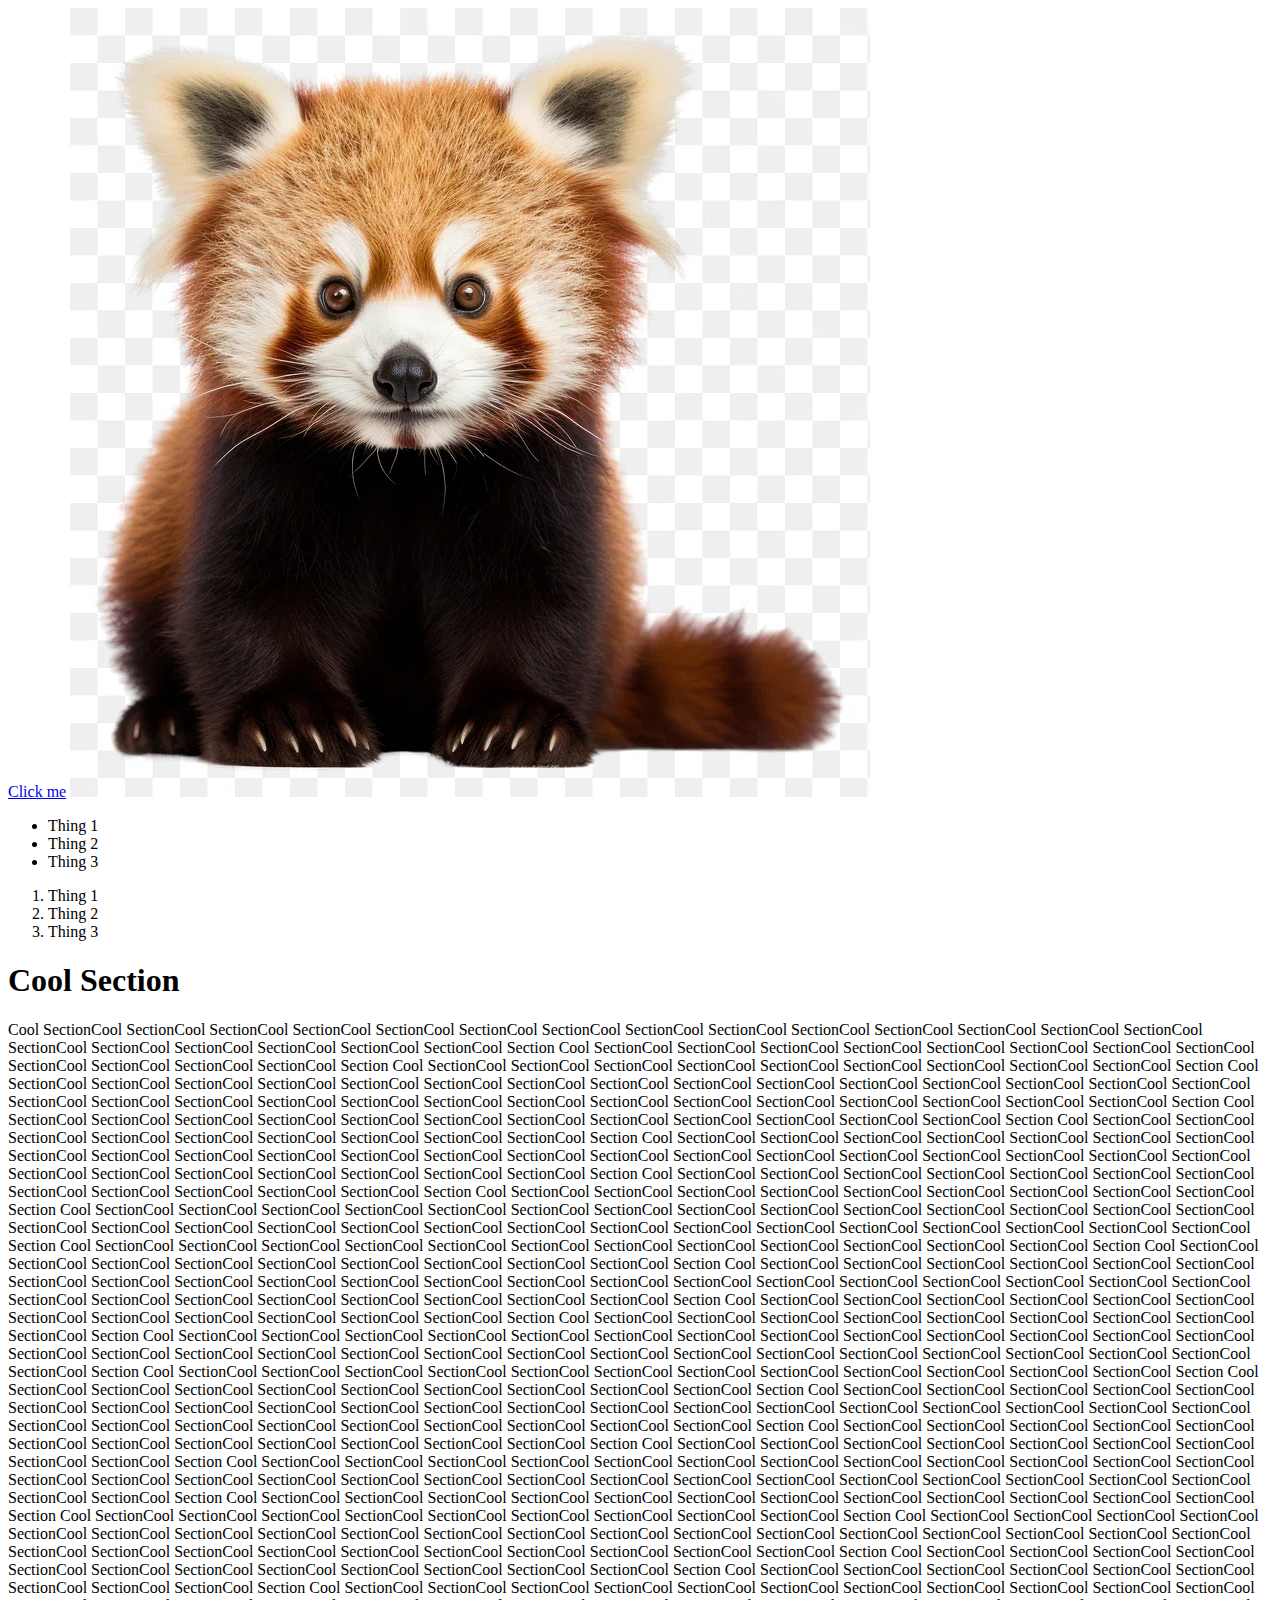
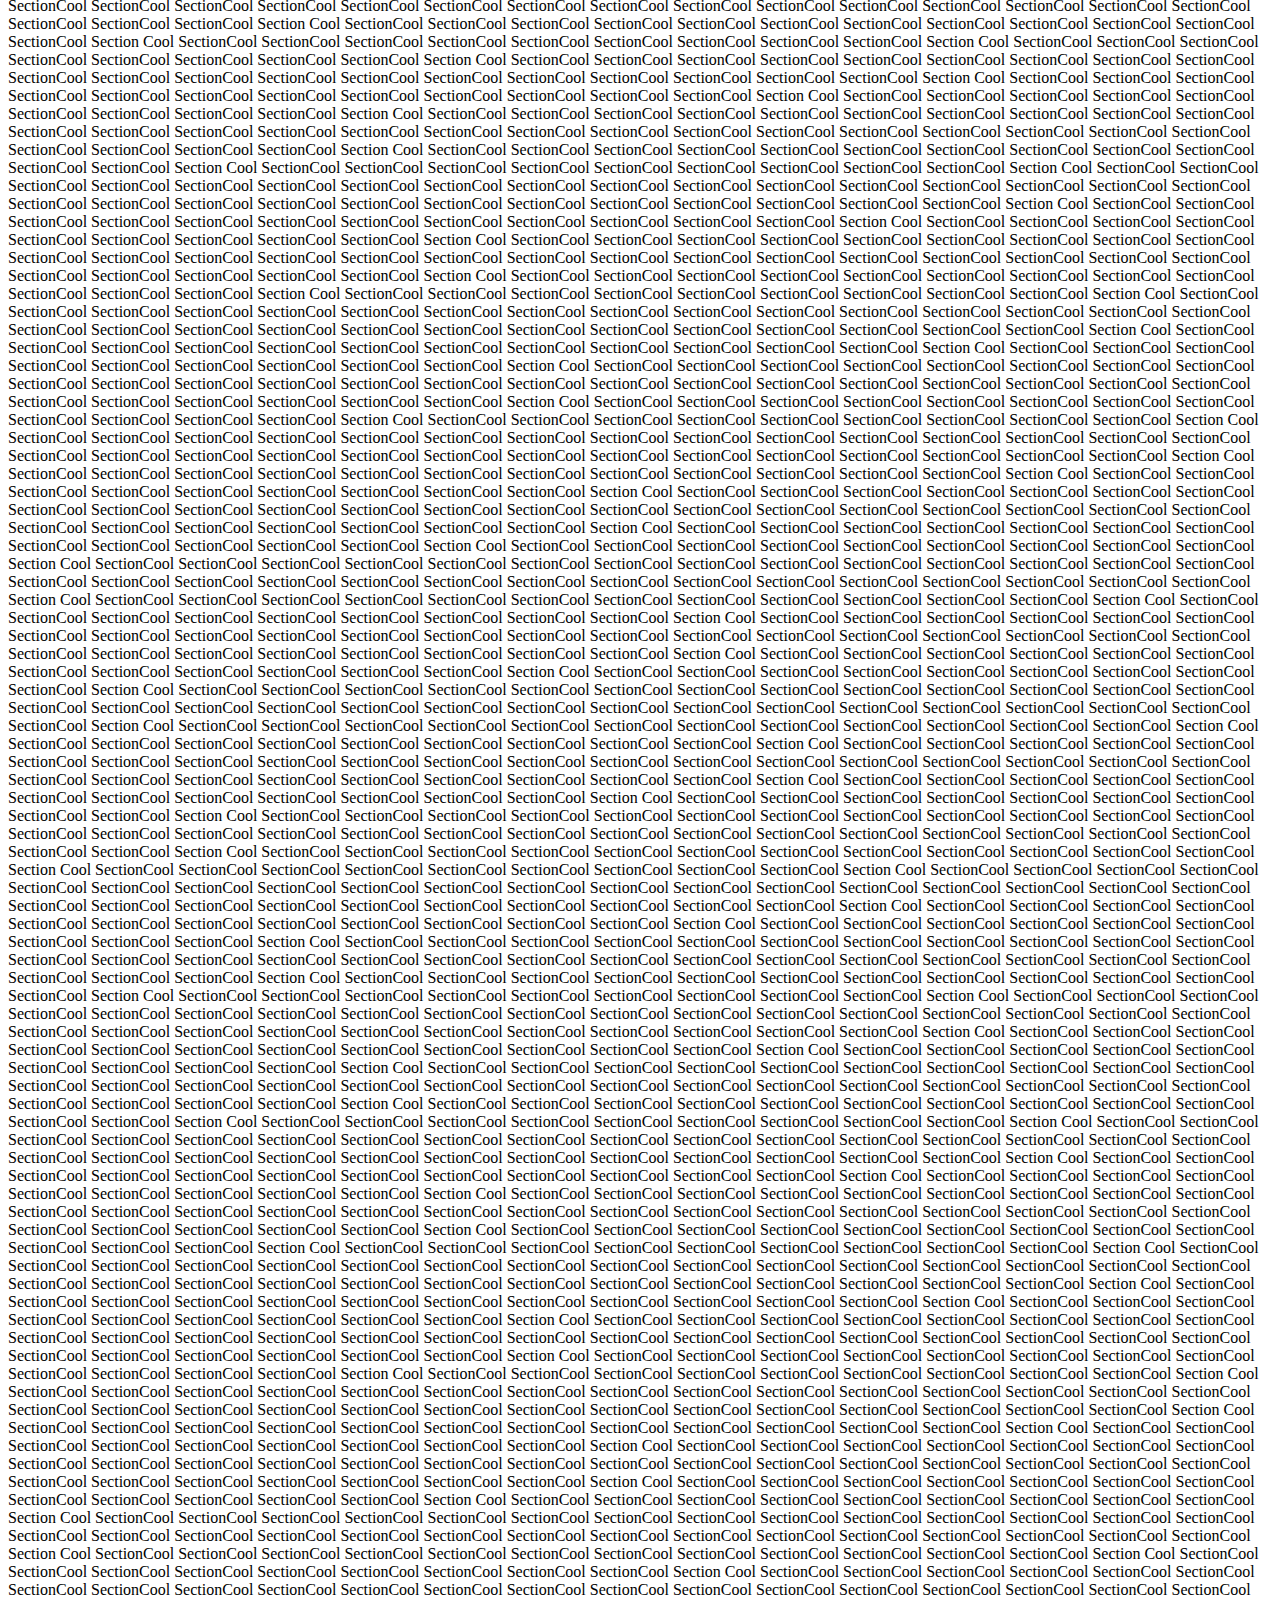
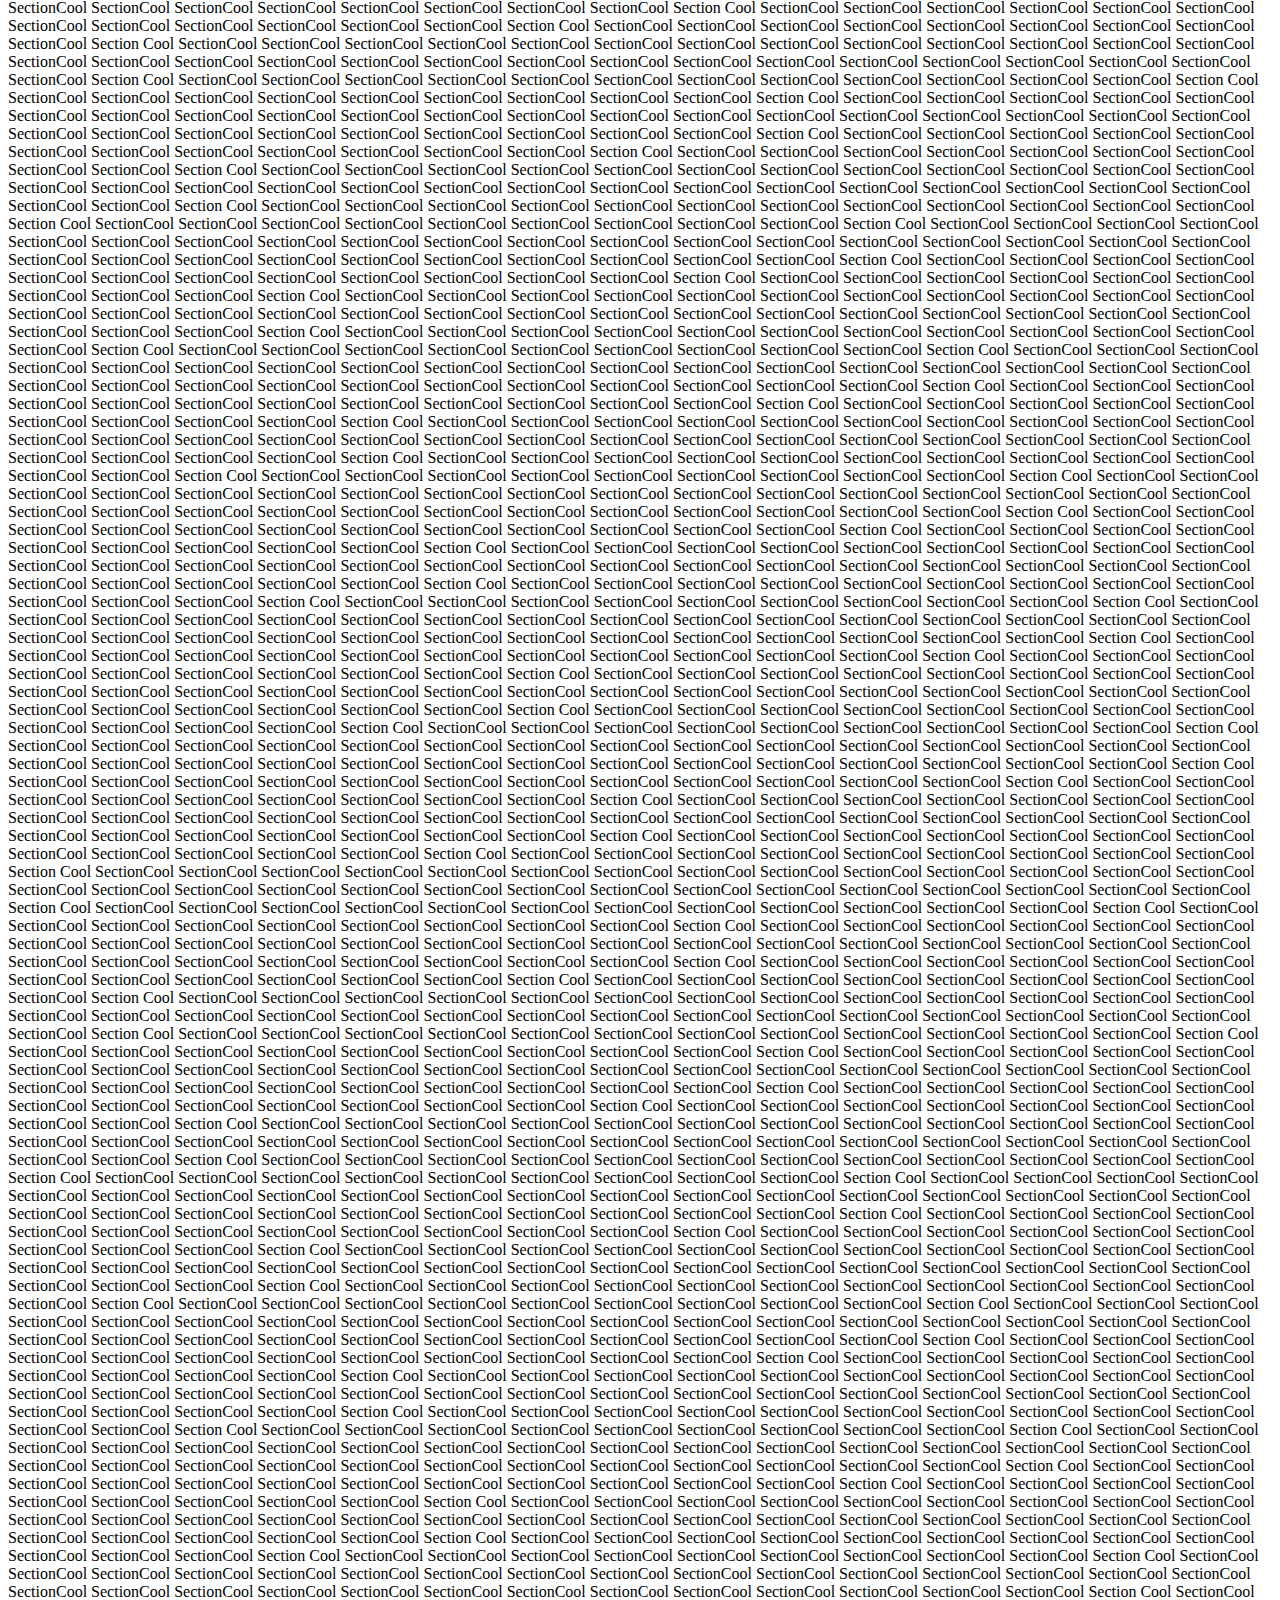
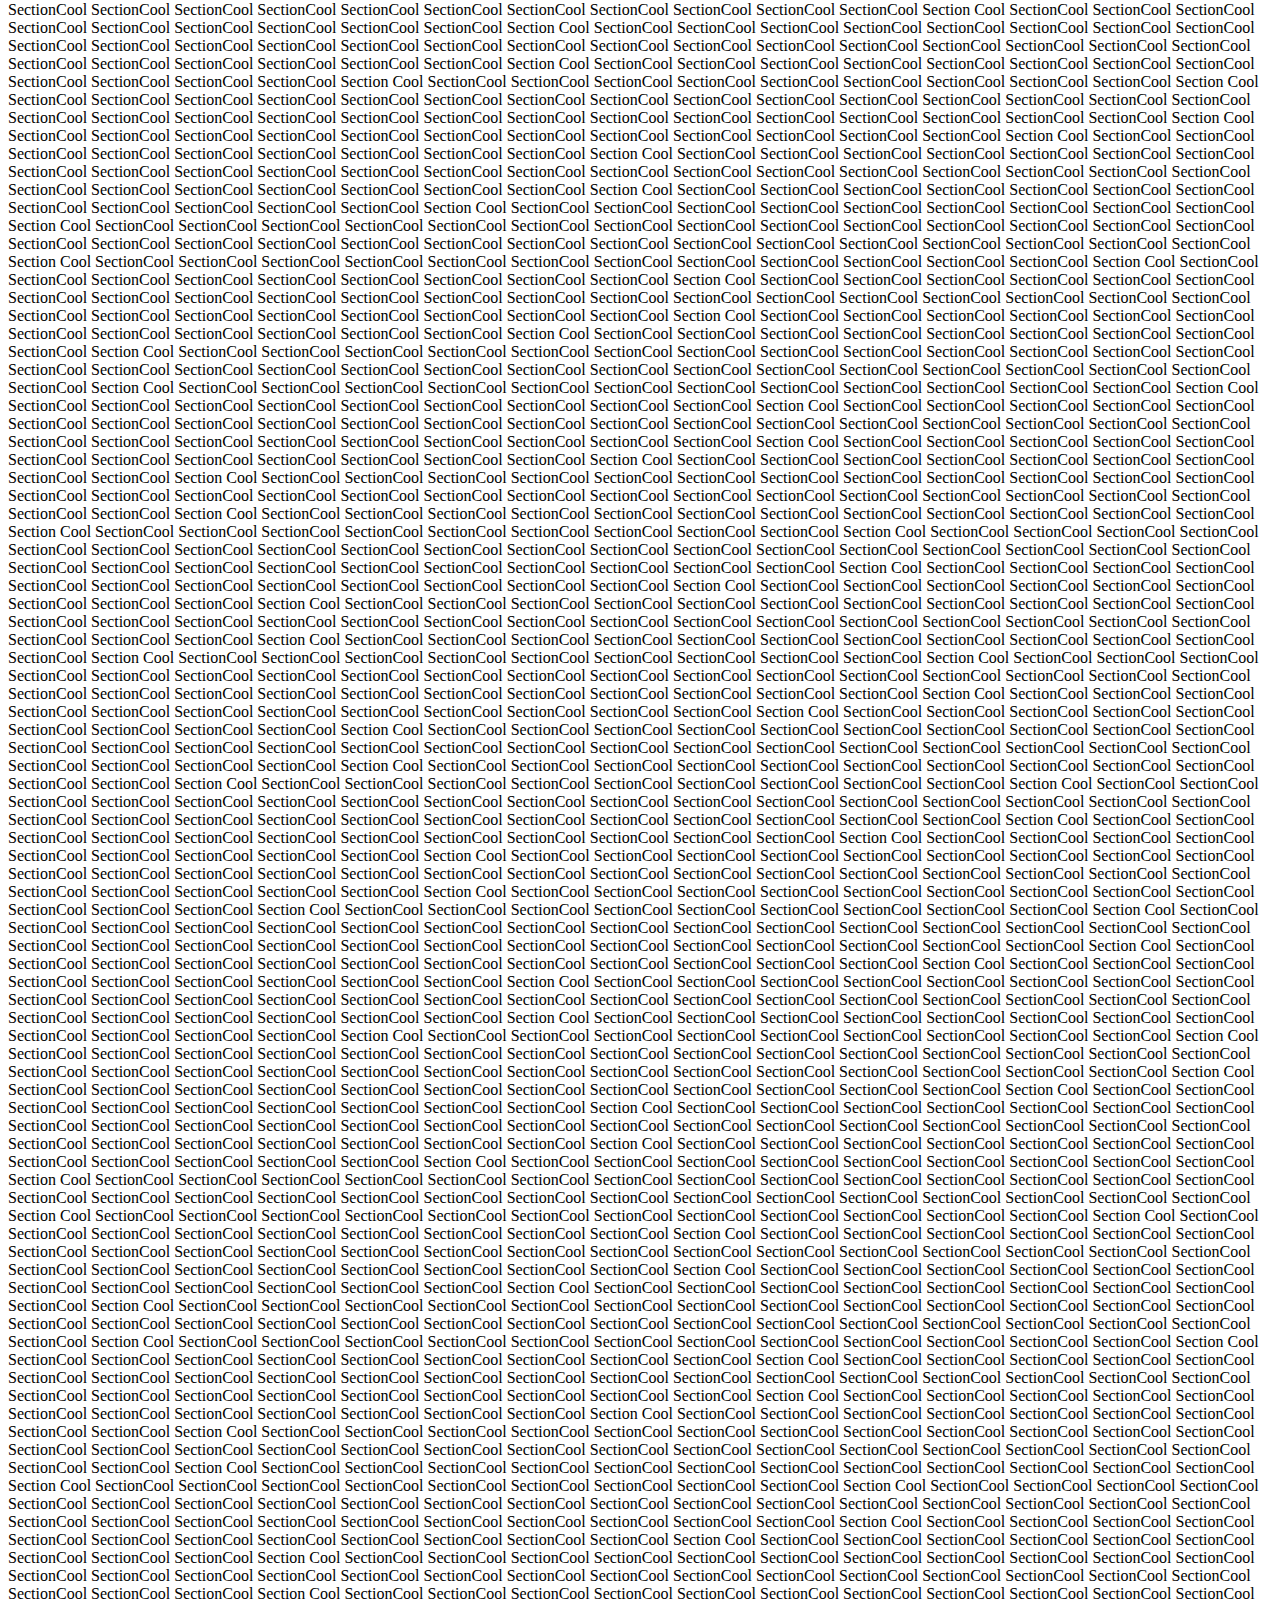
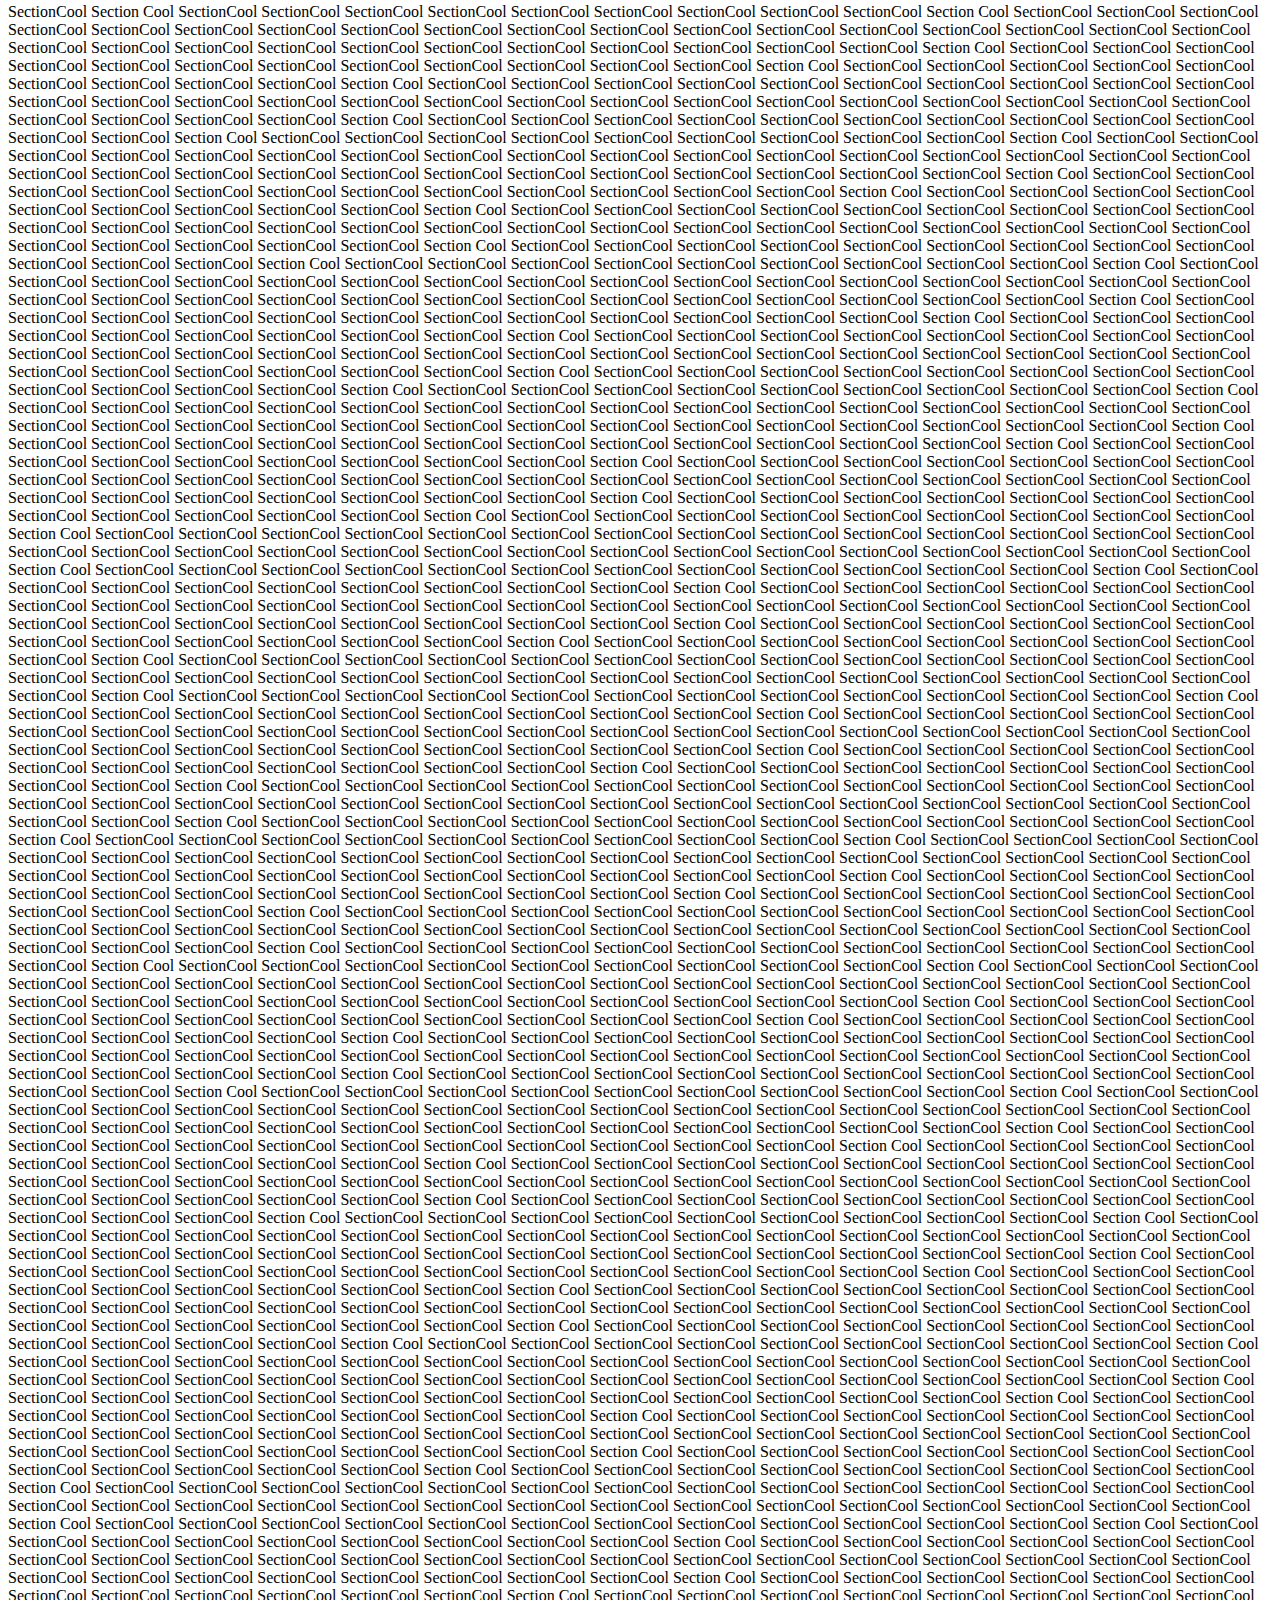
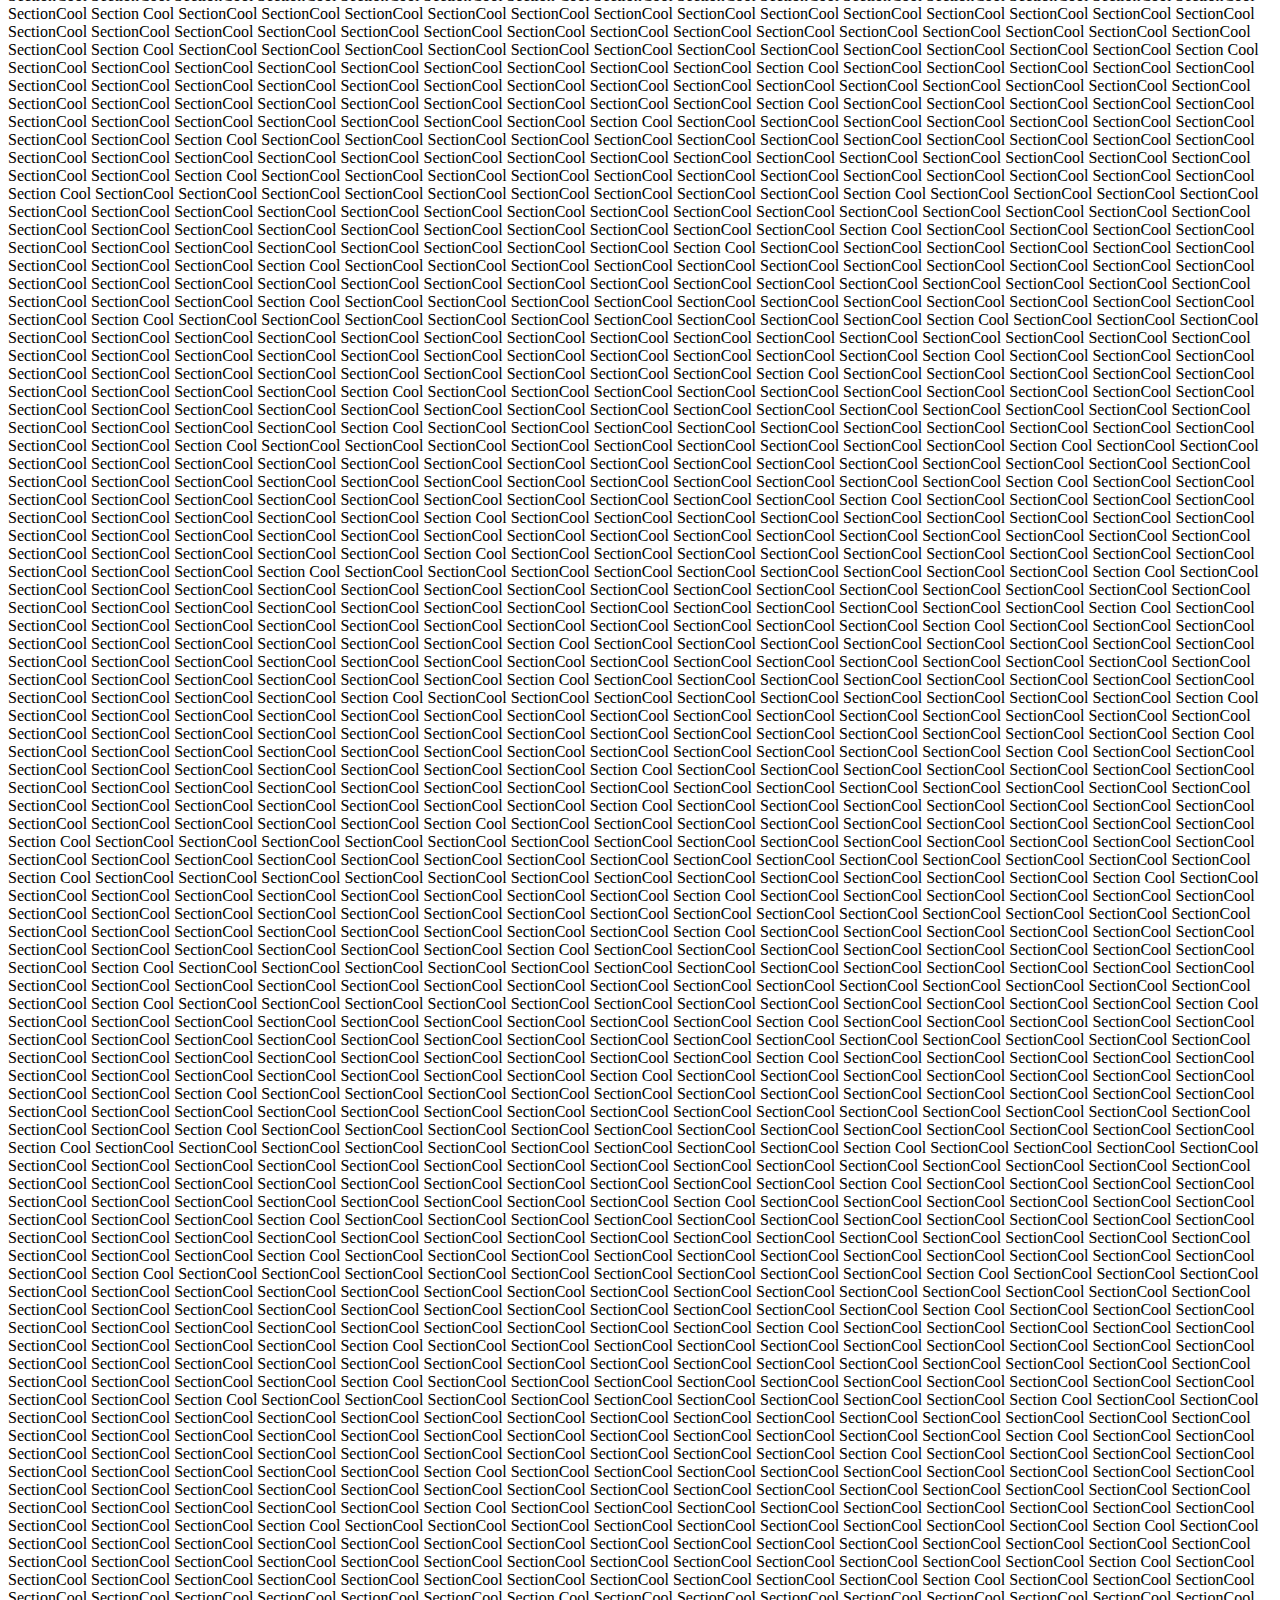
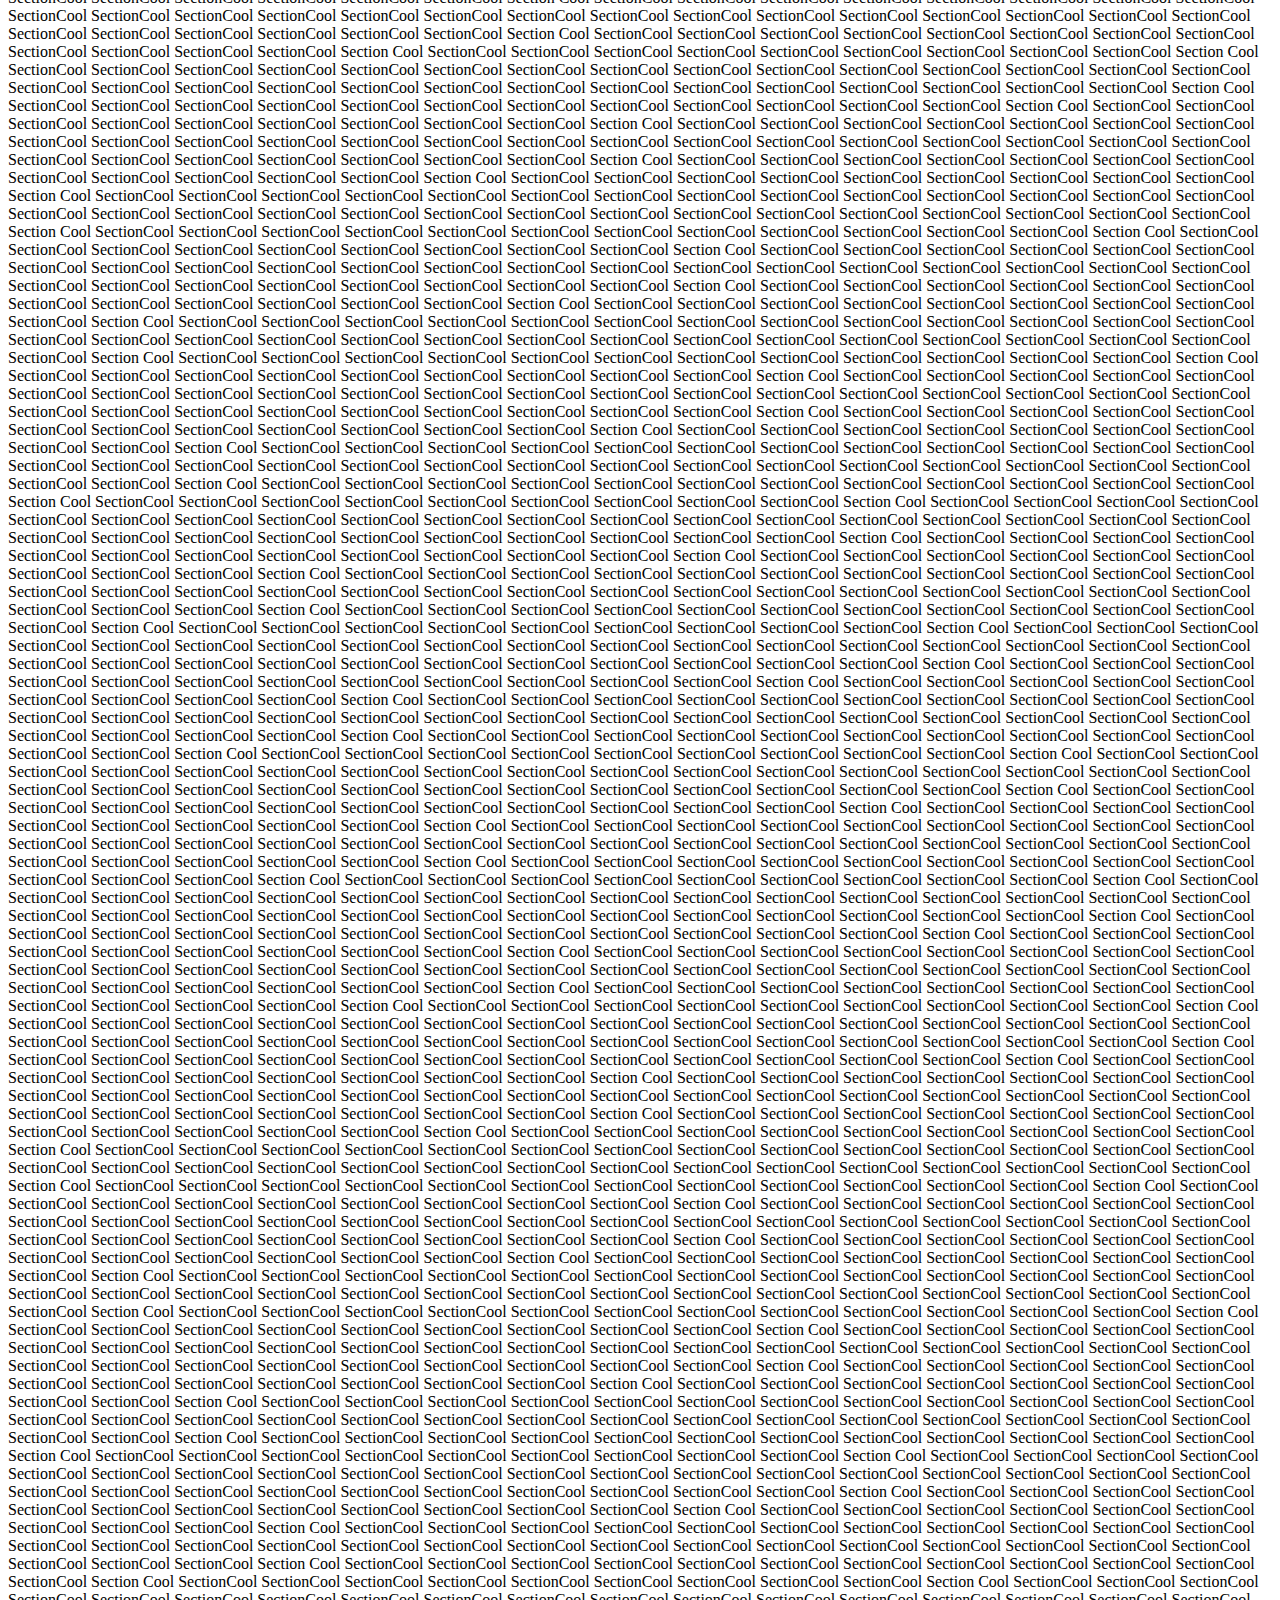
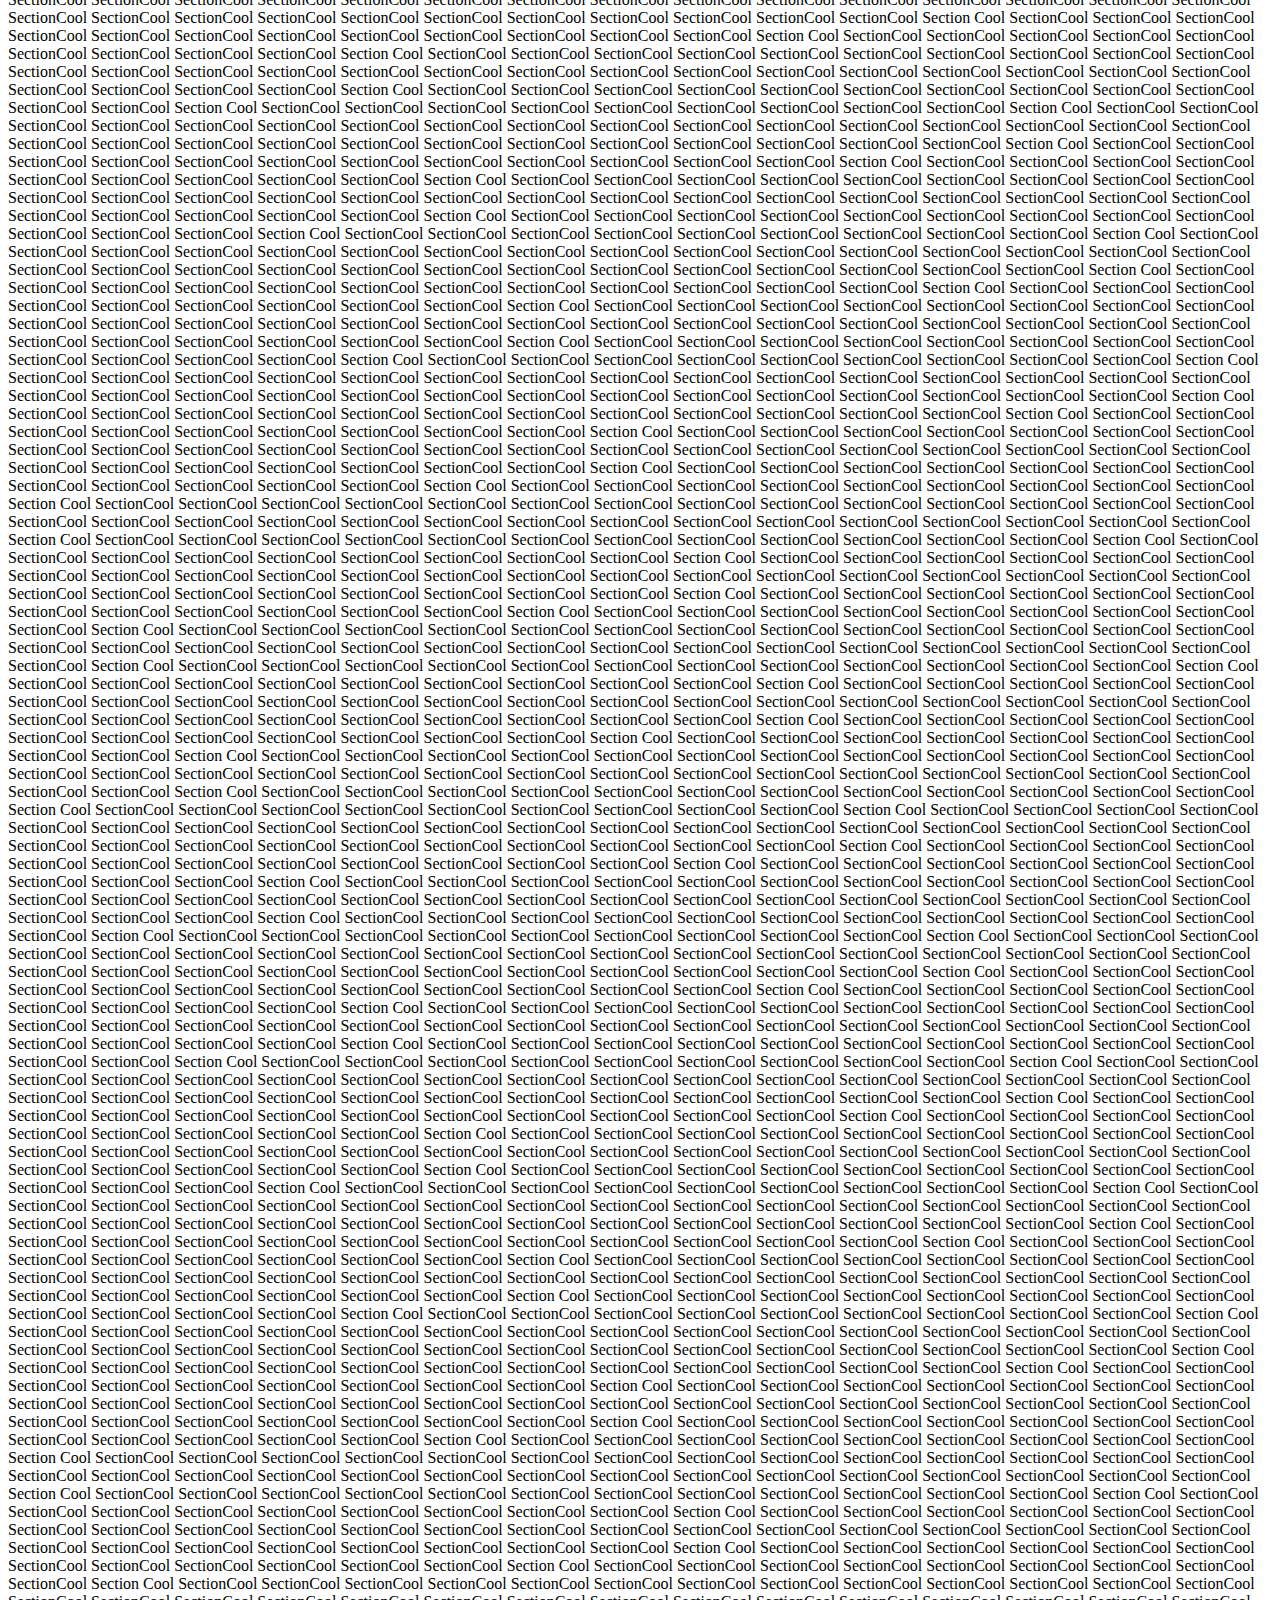
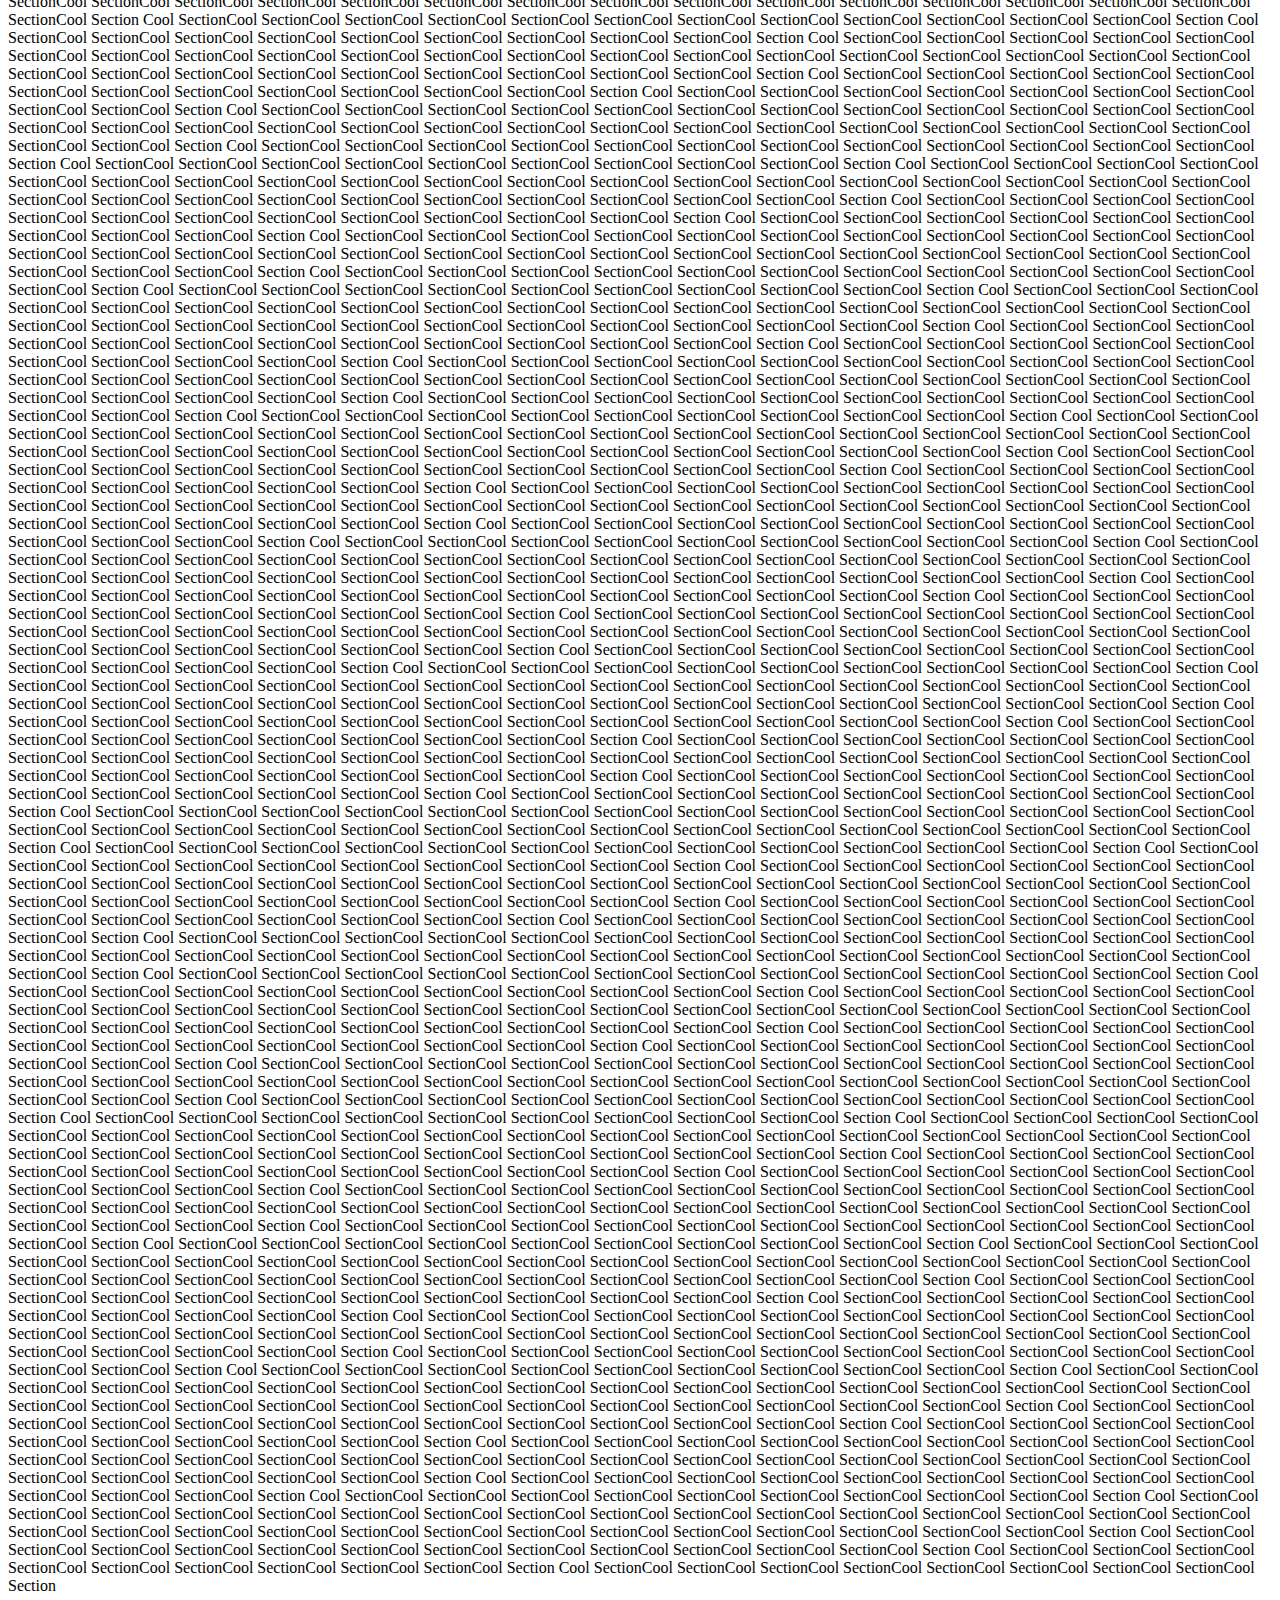
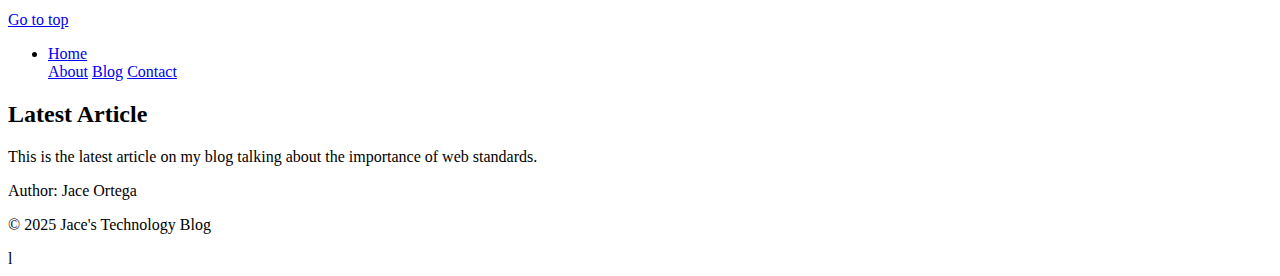
==== HTML_1/index.html @ 6b4a71e5 "updated file names and a bit on the code" ====
<!DOCTYPE html>
<html>
    <head>
        <title>My Website</title>
    </head>
    <body>
        <div> 
                <a href="https://www.google.com" target="_blank">Click me</a>
                <img src="redpan.png" alt="Red PanPan" />
                <ul> 
                    <li>Thing 1</li>
                    <li>Thing 2</li>
                    <li>Thing 3</li>
                </ul>
                <ol>
                    <li>Thing 1</li>
                    <li>Thing 2</li>
                    <li>Thing 3</li>
                </ol>
        </div>
        <div id="CoolSection"> 
            <h1>Cool Section</h1>
            <p>
                Cool SectionCool SectionCool SectionCool SectionCool SectionCool SectionCool SectionCool SectionCool SectionCool SectionCool SectionCool SectionCool SectionCool SectionCool SectionCool SectionCool SectionCool SectionCool SectionCool SectionCool Section
                Cool SectionCool SectionCool SectionCool SectionCool SectionCool SectionCool SectionCool SectionCool SectionCool SectionCool SectionCool SectionCool Section
                Cool SectionCool SectionCool SectionCool SectionCool SectionCool SectionCool SectionCool SectionCool SectionCool Section
                Cool SectionCool SectionCool SectionCool SectionCool SectionCool SectionCool SectionCool SectionCool SectionCool SectionCool SectionCool SectionCool SectionCool SectionCool SectionCool SectionCool SectionCool SectionCool SectionCool SectionCool SectionCool SectionCool SectionCool SectionCool SectionCool SectionCool SectionCool SectionCool SectionCool Section
                Cool SectionCool SectionCool SectionCool SectionCool SectionCool SectionCool SectionCool SectionCool SectionCool SectionCool SectionCool SectionCool Section
                Cool SectionCool SectionCool SectionCool SectionCool SectionCool SectionCool SectionCool SectionCool SectionCool Section
                Cool SectionCool SectionCool SectionCool SectionCool SectionCool SectionCool SectionCool SectionCool SectionCool SectionCool SectionCool SectionCool SectionCool SectionCool SectionCool SectionCool SectionCool SectionCool SectionCool SectionCool SectionCool SectionCool SectionCool SectionCool SectionCool SectionCool SectionCool SectionCool SectionCool Section
                Cool SectionCool SectionCool SectionCool SectionCool SectionCool SectionCool SectionCool SectionCool SectionCool SectionCool SectionCool SectionCool Section
                Cool SectionCool SectionCool SectionCool SectionCool SectionCool SectionCool SectionCool SectionCool SectionCool Section
                Cool SectionCool SectionCool SectionCool SectionCool SectionCool SectionCool SectionCool SectionCool SectionCool SectionCool SectionCool SectionCool SectionCool SectionCool SectionCool SectionCool SectionCool SectionCool SectionCool SectionCool SectionCool SectionCool SectionCool SectionCool SectionCool SectionCool SectionCool SectionCool SectionCool Section
                Cool SectionCool SectionCool SectionCool SectionCool SectionCool SectionCool SectionCool SectionCool SectionCool SectionCool SectionCool SectionCool Section
                Cool SectionCool SectionCool SectionCool SectionCool SectionCool SectionCool SectionCool SectionCool SectionCool Section
                Cool SectionCool SectionCool SectionCool SectionCool SectionCool SectionCool SectionCool SectionCool SectionCool SectionCool SectionCool SectionCool SectionCool SectionCool SectionCool SectionCool SectionCool SectionCool SectionCool SectionCool SectionCool SectionCool SectionCool SectionCool SectionCool SectionCool SectionCool SectionCool SectionCool Section
                Cool SectionCool SectionCool SectionCool SectionCool SectionCool SectionCool SectionCool SectionCool SectionCool SectionCool SectionCool SectionCool Section
                Cool SectionCool SectionCool SectionCool SectionCool SectionCool SectionCool SectionCool SectionCool SectionCool Section
                Cool SectionCool SectionCool SectionCool SectionCool SectionCool SectionCool SectionCool SectionCool SectionCool SectionCool SectionCool SectionCool SectionCool SectionCool SectionCool SectionCool SectionCool SectionCool SectionCool SectionCool SectionCool SectionCool SectionCool SectionCool SectionCool SectionCool SectionCool SectionCool SectionCool Section
                Cool SectionCool SectionCool SectionCool SectionCool SectionCool SectionCool SectionCool SectionCool SectionCool SectionCool SectionCool SectionCool Section
                Cool SectionCool SectionCool SectionCool SectionCool SectionCool SectionCool SectionCool SectionCool SectionCool Section
                Cool SectionCool SectionCool SectionCool SectionCool SectionCool SectionCool SectionCool SectionCool SectionCool SectionCool SectionCool SectionCool SectionCool SectionCool SectionCool SectionCool SectionCool SectionCool SectionCool SectionCool SectionCool SectionCool SectionCool SectionCool SectionCool SectionCool SectionCool SectionCool SectionCool Section
                Cool SectionCool SectionCool SectionCool SectionCool SectionCool SectionCool SectionCool SectionCool SectionCool SectionCool SectionCool SectionCool Section
                Cool SectionCool SectionCool SectionCool SectionCool SectionCool SectionCool SectionCool SectionCool SectionCool Section
                Cool SectionCool SectionCool SectionCool SectionCool SectionCool SectionCool SectionCool SectionCool SectionCool SectionCool SectionCool SectionCool SectionCool SectionCool SectionCool SectionCool SectionCool SectionCool SectionCool SectionCool SectionCool SectionCool SectionCool SectionCool SectionCool SectionCool SectionCool SectionCool SectionCool Section
                Cool SectionCool SectionCool SectionCool SectionCool SectionCool SectionCool SectionCool SectionCool SectionCool SectionCool SectionCool SectionCool Section
                Cool SectionCool SectionCool SectionCool SectionCool SectionCool SectionCool SectionCool SectionCool SectionCool Section
                Cool SectionCool SectionCool SectionCool SectionCool SectionCool SectionCool SectionCool SectionCool SectionCool SectionCool SectionCool SectionCool SectionCool SectionCool SectionCool SectionCool SectionCool SectionCool SectionCool SectionCool SectionCool SectionCool SectionCool SectionCool SectionCool SectionCool SectionCool SectionCool SectionCool Section
                Cool SectionCool SectionCool SectionCool SectionCool SectionCool SectionCool SectionCool SectionCool SectionCool SectionCool SectionCool SectionCool Section
                Cool SectionCool SectionCool SectionCool SectionCool SectionCool SectionCool SectionCool SectionCool SectionCool Section
                Cool SectionCool SectionCool SectionCool SectionCool SectionCool SectionCool SectionCool SectionCool SectionCool SectionCool SectionCool SectionCool SectionCool SectionCool SectionCool SectionCool SectionCool SectionCool SectionCool SectionCool SectionCool SectionCool SectionCool SectionCool SectionCool SectionCool SectionCool SectionCool SectionCool Section
                Cool SectionCool SectionCool SectionCool SectionCool SectionCool SectionCool SectionCool SectionCool SectionCool SectionCool SectionCool SectionCool Section
                Cool SectionCool SectionCool SectionCool SectionCool SectionCool SectionCool SectionCool SectionCool SectionCool Section
                Cool SectionCool SectionCool SectionCool SectionCool SectionCool SectionCool SectionCool SectionCool Section Cool SectionCool SectionCool SectionCool SectionCool SectionCool SectionCool SectionCool SectionCool SectionCool SectionCool SectionCool SectionCool SectionCool SectionCool SectionCool SectionCool SectionCool SectionCool SectionCool SectionCool Section
                Cool SectionCool SectionCool SectionCool SectionCool SectionCool SectionCool SectionCool SectionCool SectionCool SectionCool SectionCool SectionCool Section
                Cool SectionCool SectionCool SectionCool SectionCool SectionCool SectionCool SectionCool SectionCool SectionCool Section
                Cool SectionCool SectionCool SectionCool SectionCool SectionCool SectionCool SectionCool SectionCool SectionCool SectionCool SectionCool SectionCool SectionCool SectionCool SectionCool SectionCool SectionCool SectionCool SectionCool SectionCool SectionCool SectionCool SectionCool SectionCool SectionCool SectionCool SectionCool SectionCool SectionCool Section
                Cool SectionCool SectionCool SectionCool SectionCool SectionCool SectionCool SectionCool SectionCool SectionCool SectionCool SectionCool SectionCool Section
                Cool SectionCool SectionCool SectionCool SectionCool SectionCool SectionCool SectionCool SectionCool SectionCool Section
                Cool SectionCool SectionCool SectionCool SectionCool SectionCool SectionCool SectionCool SectionCool SectionCool SectionCool SectionCool SectionCool SectionCool SectionCool SectionCool SectionCool SectionCool SectionCool SectionCool SectionCool SectionCool SectionCool SectionCool SectionCool SectionCool SectionCool SectionCool SectionCool SectionCool Section
                Cool SectionCool SectionCool SectionCool SectionCool SectionCool SectionCool SectionCool SectionCool SectionCool SectionCool SectionCool SectionCool Section
                Cool SectionCool SectionCool SectionCool SectionCool SectionCool SectionCool SectionCool SectionCool SectionCool Section
                Cool SectionCool SectionCool SectionCool SectionCool SectionCool SectionCool SectionCool SectionCool SectionCool SectionCool SectionCool SectionCool SectionCool SectionCool SectionCool SectionCool SectionCool SectionCool SectionCool SectionCool SectionCool SectionCool SectionCool SectionCool SectionCool SectionCool SectionCool SectionCool SectionCool Section
                Cool SectionCool SectionCool SectionCool SectionCool SectionCool SectionCool SectionCool SectionCool SectionCool SectionCool SectionCool SectionCool Section
                Cool SectionCool SectionCool SectionCool SectionCool SectionCool SectionCool SectionCool SectionCool SectionCool Section
                Cool SectionCool SectionCool SectionCool SectionCool SectionCool SectionCool SectionCool SectionCool SectionCool SectionCool SectionCool SectionCool SectionCool SectionCool SectionCool SectionCool SectionCool SectionCool SectionCool SectionCool SectionCool SectionCool SectionCool SectionCool SectionCool SectionCool SectionCool SectionCool SectionCool Section
                Cool SectionCool SectionCool SectionCool SectionCool SectionCool SectionCool SectionCool SectionCool SectionCool SectionCool SectionCool SectionCool Section
                Cool SectionCool SectionCool SectionCool SectionCool SectionCool SectionCool SectionCool SectionCool SectionCool Section
                Cool SectionCool SectionCool SectionCool SectionCool SectionCool SectionCool SectionCool SectionCool SectionCool SectionCool SectionCool SectionCool SectionCool SectionCool SectionCool SectionCool SectionCool SectionCool SectionCool SectionCool SectionCool SectionCool SectionCool SectionCool SectionCool SectionCool SectionCool SectionCool SectionCool Section
                Cool SectionCool SectionCool SectionCool SectionCool SectionCool SectionCool SectionCool SectionCool SectionCool SectionCool SectionCool SectionCool Section
                Cool SectionCool SectionCool SectionCool SectionCool SectionCool SectionCool SectionCool SectionCool SectionCool Section
                Cool SectionCool SectionCool SectionCool SectionCool SectionCool SectionCool SectionCool SectionCool SectionCool SectionCool SectionCool SectionCool SectionCool SectionCool SectionCool SectionCool SectionCool SectionCool SectionCool SectionCool SectionCool SectionCool SectionCool SectionCool SectionCool SectionCool SectionCool SectionCool SectionCool Section
                Cool SectionCool SectionCool SectionCool SectionCool SectionCool SectionCool SectionCool SectionCool SectionCool SectionCool SectionCool SectionCool Section
                Cool SectionCool SectionCool SectionCool SectionCool SectionCool SectionCool SectionCool SectionCool SectionCool Section
                Cool SectionCool SectionCool SectionCool SectionCool SectionCool SectionCool SectionCool SectionCool SectionCool SectionCool SectionCool SectionCool SectionCool SectionCool SectionCool SectionCool SectionCool SectionCool SectionCool SectionCool SectionCool SectionCool SectionCool SectionCool SectionCool SectionCool SectionCool SectionCool SectionCool Section
                Cool SectionCool SectionCool SectionCool SectionCool SectionCool SectionCool SectionCool SectionCool SectionCool SectionCool SectionCool SectionCool Section
                Cool SectionCool SectionCool SectionCool SectionCool SectionCool SectionCool SectionCool SectionCool SectionCool Section
                Cool SectionCool SectionCool SectionCool SectionCool SectionCool SectionCool SectionCool SectionCool SectionCool SectionCool SectionCool SectionCool SectionCool SectionCool SectionCool SectionCool SectionCool SectionCool SectionCool SectionCool SectionCool SectionCool SectionCool SectionCool SectionCool SectionCool SectionCool SectionCool SectionCool Section
                Cool SectionCool SectionCool SectionCool SectionCool SectionCool SectionCool SectionCool SectionCool SectionCool SectionCool SectionCool SectionCool Section
                Cool SectionCool SectionCool SectionCool SectionCool SectionCool SectionCool SectionCool SectionCool SectionCool Section
                Cool SectionCool SectionCool SectionCool SectionCool SectionCool SectionCool SectionCool SectionCool SectionCool SectionCool SectionCool SectionCool SectionCool SectionCool SectionCool SectionCool SectionCool SectionCool SectionCool SectionCool SectionCool SectionCool SectionCool SectionCool SectionCool SectionCool SectionCool SectionCool SectionCool Section
                Cool SectionCool SectionCool SectionCool SectionCool SectionCool SectionCool SectionCool SectionCool SectionCool SectionCool SectionCool SectionCool Section
                Cool SectionCool SectionCool SectionCool SectionCool SectionCool SectionCool SectionCool SectionCool SectionCool Section
                Cool SectionCool SectionCool SectionCool SectionCool SectionCool SectionCool SectionCool SectionCool SectionCool SectionCool SectionCool SectionCool SectionCool SectionCool SectionCool SectionCool SectionCool SectionCool SectionCool SectionCool SectionCool SectionCool SectionCool SectionCool SectionCool SectionCool SectionCool SectionCool SectionCool Section
                Cool SectionCool SectionCool SectionCool SectionCool SectionCool SectionCool SectionCool SectionCool SectionCool SectionCool SectionCool SectionCool Section
                Cool SectionCool SectionCool SectionCool SectionCool SectionCool SectionCool SectionCool SectionCool SectionCool Section
                Cool SectionCool SectionCool SectionCool SectionCool SectionCool SectionCool SectionCool SectionCool SectionCool SectionCool SectionCool SectionCool SectionCool SectionCool SectionCool SectionCool SectionCool SectionCool SectionCool SectionCool SectionCool SectionCool SectionCool SectionCool SectionCool SectionCool SectionCool SectionCool SectionCool Section
                Cool SectionCool SectionCool SectionCool SectionCool SectionCool SectionCool SectionCool SectionCool SectionCool SectionCool SectionCool SectionCool Section
                Cool SectionCool SectionCool SectionCool SectionCool SectionCool SectionCool SectionCool SectionCool SectionCool Section
                Cool SectionCool SectionCool SectionCool SectionCool SectionCool SectionCool SectionCool SectionCool SectionCool SectionCool SectionCool SectionCool SectionCool SectionCool SectionCool SectionCool SectionCool SectionCool SectionCool SectionCool SectionCool SectionCool SectionCool SectionCool SectionCool SectionCool SectionCool SectionCool SectionCool Section
                Cool SectionCool SectionCool SectionCool SectionCool SectionCool SectionCool SectionCool SectionCool SectionCool SectionCool SectionCool SectionCool Section
                Cool SectionCool SectionCool SectionCool SectionCool SectionCool SectionCool SectionCool SectionCool SectionCool Section
                Cool SectionCool SectionCool SectionCool SectionCool SectionCool SectionCool SectionCool SectionCool SectionCool SectionCool SectionCool SectionCool SectionCool SectionCool SectionCool SectionCool SectionCool SectionCool SectionCool SectionCool SectionCool SectionCool SectionCool SectionCool SectionCool SectionCool SectionCool SectionCool SectionCool Section
                Cool SectionCool SectionCool SectionCool SectionCool SectionCool SectionCool SectionCool SectionCool SectionCool SectionCool SectionCool SectionCool Section
                Cool SectionCool SectionCool SectionCool SectionCool SectionCool SectionCool SectionCool SectionCool SectionCool Section
                Cool SectionCool SectionCool SectionCool SectionCool SectionCool SectionCool SectionCool SectionCool SectionCool SectionCool SectionCool SectionCool SectionCool SectionCool SectionCool SectionCool SectionCool SectionCool SectionCool SectionCool SectionCool SectionCool SectionCool SectionCool SectionCool SectionCool SectionCool SectionCool SectionCool Section
                Cool SectionCool SectionCool SectionCool SectionCool SectionCool SectionCool SectionCool SectionCool SectionCool SectionCool SectionCool SectionCool Section
                Cool SectionCool SectionCool SectionCool SectionCool SectionCool SectionCool SectionCool SectionCool SectionCool Section
                Cool SectionCool SectionCool SectionCool SectionCool SectionCool SectionCool SectionCool SectionCool SectionCool SectionCool SectionCool SectionCool SectionCool SectionCool SectionCool SectionCool SectionCool SectionCool SectionCool SectionCool SectionCool SectionCool SectionCool SectionCool SectionCool SectionCool SectionCool SectionCool SectionCool Section
                Cool SectionCool SectionCool SectionCool SectionCool SectionCool SectionCool SectionCool SectionCool SectionCool SectionCool SectionCool SectionCool Section
                Cool SectionCool SectionCool SectionCool SectionCool SectionCool SectionCool SectionCool SectionCool SectionCool Section
                Cool SectionCool SectionCool SectionCool SectionCool SectionCool SectionCool SectionCool SectionCool SectionCool SectionCool SectionCool SectionCool SectionCool SectionCool SectionCool SectionCool SectionCool SectionCool SectionCool SectionCool SectionCool SectionCool SectionCool SectionCool SectionCool SectionCool SectionCool SectionCool SectionCool Section
                Cool SectionCool SectionCool SectionCool SectionCool SectionCool SectionCool SectionCool SectionCool SectionCool SectionCool SectionCool SectionCool Section
                Cool SectionCool SectionCool SectionCool SectionCool SectionCool SectionCool SectionCool SectionCool SectionCool Section
                Cool SectionCool SectionCool SectionCool SectionCool SectionCool SectionCool SectionCool SectionCool SectionCool SectionCool SectionCool SectionCool SectionCool SectionCool SectionCool SectionCool SectionCool SectionCool SectionCool SectionCool SectionCool SectionCool SectionCool SectionCool SectionCool SectionCool SectionCool SectionCool SectionCool Section
                Cool SectionCool SectionCool SectionCool SectionCool SectionCool SectionCool SectionCool SectionCool SectionCool SectionCool SectionCool SectionCool Section
                Cool SectionCool SectionCool SectionCool SectionCool SectionCool SectionCool SectionCool SectionCool SectionCool Section
                Cool SectionCool SectionCool SectionCool SectionCool SectionCool SectionCool SectionCool SectionCool SectionCool SectionCool SectionCool SectionCool SectionCool SectionCool SectionCool SectionCool SectionCool SectionCool SectionCool SectionCool SectionCool SectionCool SectionCool SectionCool SectionCool SectionCool SectionCool SectionCool SectionCool Section
                Cool SectionCool SectionCool SectionCool SectionCool SectionCool SectionCool SectionCool SectionCool SectionCool SectionCool SectionCool SectionCool Section
                Cool SectionCool SectionCool SectionCool SectionCool SectionCool SectionCool SectionCool SectionCool SectionCool Section
                Cool SectionCool SectionCool SectionCool SectionCool SectionCool SectionCool SectionCool SectionCool SectionCool SectionCool SectionCool SectionCool SectionCool SectionCool SectionCool SectionCool SectionCool SectionCool SectionCool SectionCool SectionCool SectionCool SectionCool SectionCool SectionCool SectionCool SectionCool SectionCool SectionCool Section
                Cool SectionCool SectionCool SectionCool SectionCool SectionCool SectionCool SectionCool SectionCool SectionCool SectionCool SectionCool SectionCool Section
                Cool SectionCool SectionCool SectionCool SectionCool SectionCool SectionCool SectionCool SectionCool SectionCool Section
                Cool SectionCool SectionCool SectionCool SectionCool SectionCool SectionCool SectionCool SectionCool SectionCool SectionCool SectionCool SectionCool SectionCool SectionCool SectionCool SectionCool SectionCool SectionCool SectionCool SectionCool SectionCool SectionCool SectionCool SectionCool SectionCool SectionCool SectionCool SectionCool SectionCool Section
                Cool SectionCool SectionCool SectionCool SectionCool SectionCool SectionCool SectionCool SectionCool SectionCool SectionCool SectionCool SectionCool Section
                Cool SectionCool SectionCool SectionCool SectionCool SectionCool SectionCool SectionCool SectionCool SectionCool Section
                Cool SectionCool SectionCool SectionCool SectionCool SectionCool SectionCool SectionCool SectionCool SectionCool SectionCool SectionCool SectionCool SectionCool SectionCool SectionCool SectionCool SectionCool SectionCool SectionCool SectionCool SectionCool SectionCool SectionCool SectionCool SectionCool SectionCool SectionCool SectionCool SectionCool Section
                Cool SectionCool SectionCool SectionCool SectionCool SectionCool SectionCool SectionCool SectionCool SectionCool SectionCool SectionCool SectionCool Section
                Cool SectionCool SectionCool SectionCool SectionCool SectionCool SectionCool SectionCool SectionCool SectionCool Section
                Cool SectionCool SectionCool SectionCool SectionCool SectionCool SectionCool SectionCool SectionCool SectionCool SectionCool SectionCool SectionCool SectionCool SectionCool SectionCool SectionCool SectionCool SectionCool SectionCool SectionCool SectionCool SectionCool SectionCool SectionCool SectionCool SectionCool SectionCool SectionCool SectionCool Section
                Cool SectionCool SectionCool SectionCool SectionCool SectionCool SectionCool SectionCool SectionCool SectionCool SectionCool SectionCool SectionCool Section
                Cool SectionCool SectionCool SectionCool SectionCool SectionCool SectionCool SectionCool SectionCool SectionCool Section
                Cool SectionCool SectionCool SectionCool SectionCool SectionCool SectionCool SectionCool SectionCool SectionCool SectionCool SectionCool SectionCool SectionCool SectionCool SectionCool SectionCool SectionCool SectionCool SectionCool SectionCool SectionCool SectionCool SectionCool SectionCool SectionCool SectionCool SectionCool SectionCool SectionCool Section
                Cool SectionCool SectionCool SectionCool SectionCool SectionCool SectionCool SectionCool SectionCool SectionCool SectionCool SectionCool SectionCool Section
                Cool SectionCool SectionCool SectionCool SectionCool SectionCool SectionCool SectionCool SectionCool SectionCool Section
                Cool SectionCool SectionCool SectionCool SectionCool SectionCool SectionCool SectionCool SectionCool SectionCool SectionCool SectionCool SectionCool SectionCool SectionCool SectionCool SectionCool SectionCool SectionCool SectionCool SectionCool SectionCool SectionCool SectionCool SectionCool SectionCool SectionCool SectionCool SectionCool SectionCool Section
                Cool SectionCool SectionCool SectionCool SectionCool SectionCool SectionCool SectionCool SectionCool SectionCool SectionCool SectionCool SectionCool Section
                Cool SectionCool SectionCool SectionCool SectionCool SectionCool SectionCool SectionCool SectionCool SectionCool Section
                Cool SectionCool SectionCool SectionCool SectionCool SectionCool SectionCool SectionCool SectionCool SectionCool SectionCool SectionCool SectionCool SectionCool SectionCool SectionCool SectionCool SectionCool SectionCool SectionCool SectionCool SectionCool SectionCool SectionCool SectionCool SectionCool SectionCool SectionCool SectionCool SectionCool Section
                Cool SectionCool SectionCool SectionCool SectionCool SectionCool SectionCool SectionCool SectionCool SectionCool SectionCool SectionCool SectionCool Section
                Cool SectionCool SectionCool SectionCool SectionCool SectionCool SectionCool SectionCool SectionCool SectionCool Section
                Cool SectionCool SectionCool SectionCool SectionCool SectionCool SectionCool SectionCool SectionCool SectionCool SectionCool SectionCool SectionCool SectionCool SectionCool SectionCool SectionCool SectionCool SectionCool SectionCool SectionCool SectionCool SectionCool SectionCool SectionCool SectionCool SectionCool SectionCool SectionCool SectionCool Section
                Cool SectionCool SectionCool SectionCool SectionCool SectionCool SectionCool SectionCool SectionCool SectionCool SectionCool SectionCool SectionCool Section
                Cool SectionCool SectionCool SectionCool SectionCool SectionCool SectionCool SectionCool SectionCool SectionCool Section
                Cool SectionCool SectionCool SectionCool SectionCool SectionCool SectionCool SectionCool SectionCool SectionCool SectionCool SectionCool SectionCool SectionCool SectionCool SectionCool SectionCool SectionCool SectionCool SectionCool SectionCool SectionCool SectionCool SectionCool SectionCool SectionCool SectionCool SectionCool SectionCool SectionCool Section
                Cool SectionCool SectionCool SectionCool SectionCool SectionCool SectionCool SectionCool SectionCool SectionCool SectionCool SectionCool SectionCool Section
                Cool SectionCool SectionCool SectionCool SectionCool SectionCool SectionCool SectionCool SectionCool SectionCool Section
                Cool SectionCool SectionCool SectionCool SectionCool SectionCool SectionCool SectionCool SectionCool SectionCool SectionCool SectionCool SectionCool SectionCool SectionCool SectionCool SectionCool SectionCool SectionCool SectionCool SectionCool SectionCool SectionCool SectionCool SectionCool SectionCool SectionCool SectionCool SectionCool SectionCool Section
                Cool SectionCool SectionCool SectionCool SectionCool SectionCool SectionCool SectionCool SectionCool SectionCool SectionCool SectionCool SectionCool Section
                Cool SectionCool SectionCool SectionCool SectionCool SectionCool SectionCool SectionCool SectionCool SectionCool Section
                Cool SectionCool SectionCool SectionCool SectionCool SectionCool SectionCool SectionCool SectionCool SectionCool SectionCool SectionCool SectionCool SectionCool SectionCool SectionCool SectionCool SectionCool SectionCool SectionCool SectionCool SectionCool SectionCool SectionCool SectionCool SectionCool SectionCool SectionCool SectionCool SectionCool Section
                Cool SectionCool SectionCool SectionCool SectionCool SectionCool SectionCool SectionCool SectionCool SectionCool SectionCool SectionCool SectionCool Section
                Cool SectionCool SectionCool SectionCool SectionCool SectionCool SectionCool SectionCool SectionCool SectionCool Section
                Cool SectionCool SectionCool SectionCool SectionCool SectionCool SectionCool SectionCool SectionCool SectionCool SectionCool SectionCool SectionCool SectionCool SectionCool SectionCool SectionCool SectionCool SectionCool SectionCool SectionCool SectionCool SectionCool SectionCool SectionCool SectionCool SectionCool SectionCool SectionCool SectionCool Section
                Cool SectionCool SectionCool SectionCool SectionCool SectionCool SectionCool SectionCool SectionCool SectionCool SectionCool SectionCool SectionCool Section
                Cool SectionCool SectionCool SectionCool SectionCool SectionCool SectionCool SectionCool SectionCool SectionCool Section
                Cool SectionCool SectionCool SectionCool SectionCool SectionCool SectionCool SectionCool SectionCool SectionCool SectionCool SectionCool SectionCool SectionCool SectionCool SectionCool SectionCool SectionCool SectionCool SectionCool SectionCool SectionCool SectionCool SectionCool SectionCool SectionCool SectionCool SectionCool SectionCool SectionCool Section
                Cool SectionCool SectionCool SectionCool SectionCool SectionCool SectionCool SectionCool SectionCool SectionCool SectionCool SectionCool SectionCool Section
                Cool SectionCool SectionCool SectionCool SectionCool SectionCool SectionCool SectionCool SectionCool SectionCool Section
                Cool SectionCool SectionCool SectionCool SectionCool SectionCool SectionCool SectionCool SectionCool SectionCool SectionCool SectionCool SectionCool SectionCool SectionCool SectionCool SectionCool SectionCool SectionCool SectionCool SectionCool SectionCool SectionCool SectionCool SectionCool SectionCool SectionCool SectionCool SectionCool SectionCool Section
                Cool SectionCool SectionCool SectionCool SectionCool SectionCool SectionCool SectionCool SectionCool SectionCool SectionCool SectionCool SectionCool Section
                Cool SectionCool SectionCool SectionCool SectionCool SectionCool SectionCool SectionCool SectionCool SectionCool Section
                Cool SectionCool SectionCool SectionCool SectionCool SectionCool SectionCool SectionCool SectionCool SectionCool SectionCool SectionCool SectionCool SectionCool SectionCool SectionCool SectionCool SectionCool SectionCool SectionCool SectionCool SectionCool SectionCool SectionCool SectionCool SectionCool SectionCool SectionCool SectionCool SectionCool Section
                Cool SectionCool SectionCool SectionCool SectionCool SectionCool SectionCool SectionCool SectionCool SectionCool SectionCool SectionCool SectionCool Section
                Cool SectionCool SectionCool SectionCool SectionCool SectionCool SectionCool SectionCool SectionCool SectionCool Section
                Cool SectionCool SectionCool SectionCool SectionCool SectionCool SectionCool SectionCool SectionCool SectionCool SectionCool SectionCool SectionCool SectionCool SectionCool SectionCool SectionCool SectionCool SectionCool SectionCool SectionCool SectionCool SectionCool SectionCool SectionCool SectionCool SectionCool SectionCool SectionCool SectionCool Section
                Cool SectionCool SectionCool SectionCool SectionCool SectionCool SectionCool SectionCool SectionCool SectionCool SectionCool SectionCool SectionCool Section
                Cool SectionCool SectionCool SectionCool SectionCool SectionCool SectionCool SectionCool SectionCool SectionCool Section
                Cool SectionCool SectionCool SectionCool SectionCool SectionCool SectionCool SectionCool SectionCool SectionCool SectionCool SectionCool SectionCool SectionCool SectionCool SectionCool SectionCool SectionCool SectionCool SectionCool SectionCool SectionCool SectionCool SectionCool SectionCool SectionCool SectionCool SectionCool SectionCool SectionCool Section
                Cool SectionCool SectionCool SectionCool SectionCool SectionCool SectionCool SectionCool SectionCool SectionCool SectionCool SectionCool SectionCool Section
                Cool SectionCool SectionCool SectionCool SectionCool SectionCool SectionCool SectionCool SectionCool SectionCool Section
                Cool SectionCool SectionCool SectionCool SectionCool SectionCool SectionCool SectionCool SectionCool SectionCool SectionCool SectionCool SectionCool SectionCool SectionCool SectionCool SectionCool SectionCool SectionCool SectionCool SectionCool SectionCool SectionCool SectionCool SectionCool SectionCool SectionCool SectionCool SectionCool SectionCool Section
                Cool SectionCool SectionCool SectionCool SectionCool SectionCool SectionCool SectionCool SectionCool SectionCool SectionCool SectionCool SectionCool Section
                Cool SectionCool SectionCool SectionCool SectionCool SectionCool SectionCool SectionCool SectionCool SectionCool Section
                Cool SectionCool SectionCool SectionCool SectionCool SectionCool SectionCool SectionCool SectionCool SectionCool SectionCool SectionCool SectionCool SectionCool SectionCool SectionCool SectionCool SectionCool SectionCool SectionCool SectionCool SectionCool SectionCool SectionCool SectionCool SectionCool SectionCool SectionCool SectionCool SectionCool Section
                Cool SectionCool SectionCool SectionCool SectionCool SectionCool SectionCool SectionCool SectionCool SectionCool SectionCool SectionCool SectionCool Section
                Cool SectionCool SectionCool SectionCool SectionCool SectionCool SectionCool SectionCool SectionCool SectionCool Section
                Cool SectionCool SectionCool SectionCool SectionCool SectionCool SectionCool SectionCool SectionCool SectionCool SectionCool SectionCool SectionCool SectionCool SectionCool SectionCool SectionCool SectionCool SectionCool SectionCool SectionCool SectionCool SectionCool SectionCool SectionCool SectionCool SectionCool SectionCool SectionCool SectionCool Section
                Cool SectionCool SectionCool SectionCool SectionCool SectionCool SectionCool SectionCool SectionCool SectionCool SectionCool SectionCool SectionCool Section
                Cool SectionCool SectionCool SectionCool SectionCool SectionCool SectionCool SectionCool SectionCool SectionCool Section
                Cool SectionCool SectionCool SectionCool SectionCool SectionCool SectionCool SectionCool SectionCool SectionCool SectionCool SectionCool SectionCool SectionCool SectionCool SectionCool SectionCool SectionCool SectionCool SectionCool SectionCool SectionCool SectionCool SectionCool SectionCool SectionCool SectionCool SectionCool SectionCool SectionCool Section
                Cool SectionCool SectionCool SectionCool SectionCool SectionCool SectionCool SectionCool SectionCool SectionCool SectionCool SectionCool SectionCool Section
                Cool SectionCool SectionCool SectionCool SectionCool SectionCool SectionCool SectionCool SectionCool SectionCool Section
                Cool SectionCool SectionCool SectionCool SectionCool SectionCool SectionCool SectionCool SectionCool SectionCool SectionCool SectionCool SectionCool SectionCool SectionCool SectionCool SectionCool SectionCool SectionCool SectionCool SectionCool SectionCool SectionCool SectionCool SectionCool SectionCool SectionCool SectionCool SectionCool SectionCool Section
                Cool SectionCool SectionCool SectionCool SectionCool SectionCool SectionCool SectionCool SectionCool SectionCool SectionCool SectionCool SectionCool Section
                Cool SectionCool SectionCool SectionCool SectionCool SectionCool SectionCool SectionCool SectionCool SectionCool Section
                Cool SectionCool SectionCool SectionCool SectionCool SectionCool SectionCool SectionCool SectionCool SectionCool SectionCool SectionCool SectionCool SectionCool SectionCool SectionCool SectionCool SectionCool SectionCool SectionCool SectionCool SectionCool SectionCool SectionCool SectionCool SectionCool SectionCool SectionCool SectionCool SectionCool Section
                Cool SectionCool SectionCool SectionCool SectionCool SectionCool SectionCool SectionCool SectionCool SectionCool SectionCool SectionCool SectionCool Section
                Cool SectionCool SectionCool SectionCool SectionCool SectionCool SectionCool SectionCool SectionCool SectionCool Section
                Cool SectionCool SectionCool SectionCool SectionCool SectionCool SectionCool SectionCool SectionCool SectionCool SectionCool SectionCool SectionCool SectionCool SectionCool SectionCool SectionCool SectionCool SectionCool SectionCool SectionCool SectionCool SectionCool SectionCool SectionCool SectionCool SectionCool SectionCool SectionCool SectionCool Section
                Cool SectionCool SectionCool SectionCool SectionCool SectionCool SectionCool SectionCool SectionCool SectionCool SectionCool SectionCool SectionCool Section
                Cool SectionCool SectionCool SectionCool SectionCool SectionCool SectionCool SectionCool SectionCool SectionCool Section
                Cool SectionCool SectionCool SectionCool SectionCool SectionCool SectionCool SectionCool SectionCool SectionCool SectionCool SectionCool SectionCool SectionCool SectionCool SectionCool SectionCool SectionCool SectionCool SectionCool SectionCool SectionCool SectionCool SectionCool SectionCool SectionCool SectionCool SectionCool SectionCool SectionCool Section
                Cool SectionCool SectionCool SectionCool SectionCool SectionCool SectionCool SectionCool SectionCool SectionCool SectionCool SectionCool SectionCool Section
                Cool SectionCool SectionCool SectionCool SectionCool SectionCool SectionCool SectionCool SectionCool SectionCool Section
                Cool SectionCool SectionCool SectionCool SectionCool SectionCool SectionCool SectionCool SectionCool SectionCool SectionCool SectionCool SectionCool SectionCool SectionCool SectionCool SectionCool SectionCool SectionCool SectionCool SectionCool SectionCool SectionCool SectionCool SectionCool SectionCool SectionCool SectionCool SectionCool SectionCool Section
                Cool SectionCool SectionCool SectionCool SectionCool SectionCool SectionCool SectionCool SectionCool SectionCool SectionCool SectionCool SectionCool Section
                Cool SectionCool SectionCool SectionCool SectionCool SectionCool SectionCool SectionCool SectionCool SectionCool Section
                Cool SectionCool SectionCool SectionCool SectionCool SectionCool SectionCool SectionCool SectionCool SectionCool SectionCool SectionCool SectionCool SectionCool SectionCool SectionCool SectionCool SectionCool SectionCool SectionCool SectionCool SectionCool SectionCool SectionCool SectionCool SectionCool SectionCool SectionCool SectionCool SectionCool Section
                Cool SectionCool SectionCool SectionCool SectionCool SectionCool SectionCool SectionCool SectionCool SectionCool SectionCool SectionCool SectionCool Section
                Cool SectionCool SectionCool SectionCool SectionCool SectionCool SectionCool SectionCool SectionCool SectionCool Section
                Cool SectionCool SectionCool SectionCool SectionCool SectionCool SectionCool SectionCool SectionCool SectionCool SectionCool SectionCool SectionCool SectionCool SectionCool SectionCool SectionCool SectionCool SectionCool SectionCool SectionCool SectionCool SectionCool SectionCool SectionCool SectionCool SectionCool SectionCool SectionCool SectionCool Section
                Cool SectionCool SectionCool SectionCool SectionCool SectionCool SectionCool SectionCool SectionCool SectionCool SectionCool SectionCool SectionCool Section
                Cool SectionCool SectionCool SectionCool SectionCool SectionCool SectionCool SectionCool SectionCool SectionCool Section
                Cool SectionCool SectionCool SectionCool SectionCool SectionCool SectionCool SectionCool SectionCool SectionCool SectionCool SectionCool SectionCool SectionCool SectionCool SectionCool SectionCool SectionCool SectionCool SectionCool SectionCool SectionCool SectionCool SectionCool SectionCool SectionCool SectionCool SectionCool SectionCool SectionCool Section
                Cool SectionCool SectionCool SectionCool SectionCool SectionCool SectionCool SectionCool SectionCool SectionCool SectionCool SectionCool SectionCool Section
                Cool SectionCool SectionCool SectionCool SectionCool SectionCool SectionCool SectionCool SectionCool SectionCool Section
                Cool SectionCool SectionCool SectionCool SectionCool SectionCool SectionCool SectionCool SectionCool SectionCool SectionCool SectionCool SectionCool SectionCool SectionCool SectionCool SectionCool SectionCool SectionCool SectionCool SectionCool SectionCool SectionCool SectionCool SectionCool SectionCool SectionCool SectionCool SectionCool SectionCool Section
                Cool SectionCool SectionCool SectionCool SectionCool SectionCool SectionCool SectionCool SectionCool SectionCool SectionCool SectionCool SectionCool Section
                Cool SectionCool SectionCool SectionCool SectionCool SectionCool SectionCool SectionCool SectionCool SectionCool Section
                Cool SectionCool SectionCool SectionCool SectionCool SectionCool SectionCool SectionCool SectionCool SectionCool SectionCool SectionCool SectionCool SectionCool SectionCool SectionCool SectionCool SectionCool SectionCool SectionCool SectionCool SectionCool SectionCool SectionCool SectionCool SectionCool SectionCool SectionCool SectionCool SectionCool Section
                Cool SectionCool SectionCool SectionCool SectionCool SectionCool SectionCool SectionCool SectionCool SectionCool SectionCool SectionCool SectionCool Section
                Cool SectionCool SectionCool SectionCool SectionCool SectionCool SectionCool SectionCool SectionCool SectionCool Section
                Cool SectionCool SectionCool SectionCool SectionCool SectionCool SectionCool SectionCool SectionCool SectionCool SectionCool SectionCool SectionCool SectionCool SectionCool SectionCool SectionCool SectionCool SectionCool SectionCool SectionCool SectionCool SectionCool SectionCool SectionCool SectionCool SectionCool SectionCool SectionCool SectionCool Section
                Cool SectionCool SectionCool SectionCool SectionCool SectionCool SectionCool SectionCool SectionCool SectionCool SectionCool SectionCool SectionCool Section
                Cool SectionCool SectionCool SectionCool SectionCool SectionCool SectionCool SectionCool SectionCool SectionCool Section
                Cool SectionCool SectionCool SectionCool SectionCool SectionCool SectionCool SectionCool SectionCool SectionCool SectionCool SectionCool SectionCool SectionCool SectionCool SectionCool SectionCool SectionCool SectionCool SectionCool SectionCool SectionCool SectionCool SectionCool SectionCool SectionCool SectionCool SectionCool SectionCool SectionCool Section
                Cool SectionCool SectionCool SectionCool SectionCool SectionCool SectionCool SectionCool SectionCool SectionCool SectionCool SectionCool SectionCool Section
                Cool SectionCool SectionCool SectionCool SectionCool SectionCool SectionCool SectionCool SectionCool SectionCool Section
                Cool SectionCool SectionCool SectionCool SectionCool SectionCool SectionCool SectionCool SectionCool SectionCool SectionCool SectionCool SectionCool SectionCool SectionCool SectionCool SectionCool SectionCool SectionCool SectionCool SectionCool SectionCool SectionCool SectionCool SectionCool SectionCool SectionCool SectionCool SectionCool SectionCool Section
                Cool SectionCool SectionCool SectionCool SectionCool SectionCool SectionCool SectionCool SectionCool SectionCool SectionCool SectionCool SectionCool Section
                Cool SectionCool SectionCool SectionCool SectionCool SectionCool SectionCool SectionCool SectionCool SectionCool Section
                Cool SectionCool SectionCool SectionCool SectionCool SectionCool SectionCool SectionCool SectionCool SectionCool SectionCool SectionCool SectionCool SectionCool SectionCool SectionCool SectionCool SectionCool SectionCool SectionCool SectionCool SectionCool SectionCool SectionCool SectionCool SectionCool SectionCool SectionCool SectionCool SectionCool Section
                Cool SectionCool SectionCool SectionCool SectionCool SectionCool SectionCool SectionCool SectionCool SectionCool SectionCool SectionCool SectionCool Section
                Cool SectionCool SectionCool SectionCool SectionCool SectionCool SectionCool SectionCool SectionCool SectionCool Section
                Cool SectionCool SectionCool SectionCool SectionCool SectionCool SectionCool SectionCool SectionCool SectionCool SectionCool SectionCool SectionCool SectionCool SectionCool SectionCool SectionCool SectionCool SectionCool SectionCool SectionCool SectionCool SectionCool SectionCool SectionCool SectionCool SectionCool SectionCool SectionCool SectionCool Section
                Cool SectionCool SectionCool SectionCool SectionCool SectionCool SectionCool SectionCool SectionCool SectionCool SectionCool SectionCool SectionCool Section
                Cool SectionCool SectionCool SectionCool SectionCool SectionCool SectionCool SectionCool SectionCool SectionCool Section
                Cool SectionCool SectionCool SectionCool SectionCool SectionCool SectionCool SectionCool SectionCool SectionCool SectionCool SectionCool SectionCool SectionCool SectionCool SectionCool SectionCool SectionCool SectionCool SectionCool SectionCool SectionCool SectionCool SectionCool SectionCool SectionCool SectionCool SectionCool SectionCool SectionCool Section
                Cool SectionCool SectionCool SectionCool SectionCool SectionCool SectionCool SectionCool SectionCool SectionCool SectionCool SectionCool SectionCool Section
                Cool SectionCool SectionCool SectionCool SectionCool SectionCool SectionCool SectionCool SectionCool SectionCool Section
                Cool SectionCool SectionCool SectionCool SectionCool SectionCool SectionCool SectionCool SectionCool SectionCool SectionCool SectionCool SectionCool SectionCool SectionCool SectionCool SectionCool SectionCool SectionCool SectionCool SectionCool SectionCool SectionCool SectionCool SectionCool SectionCool SectionCool SectionCool SectionCool SectionCool Section
                Cool SectionCool SectionCool SectionCool SectionCool SectionCool SectionCool SectionCool SectionCool SectionCool SectionCool SectionCool SectionCool Section
                Cool SectionCool SectionCool SectionCool SectionCool SectionCool SectionCool SectionCool SectionCool SectionCool Section
                Cool SectionCool SectionCool SectionCool SectionCool SectionCool SectionCool SectionCool SectionCool SectionCool SectionCool SectionCool SectionCool SectionCool SectionCool SectionCool SectionCool SectionCool SectionCool SectionCool SectionCool SectionCool SectionCool SectionCool SectionCool SectionCool SectionCool SectionCool SectionCool SectionCool Section
                Cool SectionCool SectionCool SectionCool SectionCool SectionCool SectionCool SectionCool SectionCool SectionCool SectionCool SectionCool SectionCool Section
                Cool SectionCool SectionCool SectionCool SectionCool SectionCool SectionCool SectionCool SectionCool SectionCool Section
                Cool SectionCool SectionCool SectionCool SectionCool SectionCool SectionCool SectionCool SectionCool SectionCool SectionCool SectionCool SectionCool SectionCool SectionCool SectionCool SectionCool SectionCool SectionCool SectionCool SectionCool SectionCool SectionCool SectionCool SectionCool SectionCool SectionCool SectionCool SectionCool SectionCool Section
                Cool SectionCool SectionCool SectionCool SectionCool SectionCool SectionCool SectionCool SectionCool SectionCool SectionCool SectionCool SectionCool Section
                Cool SectionCool SectionCool SectionCool SectionCool SectionCool SectionCool SectionCool SectionCool SectionCool Section
                Cool SectionCool SectionCool SectionCool SectionCool SectionCool SectionCool SectionCool SectionCool SectionCool SectionCool SectionCool SectionCool SectionCool SectionCool SectionCool SectionCool SectionCool SectionCool SectionCool SectionCool SectionCool SectionCool SectionCool SectionCool SectionCool SectionCool SectionCool SectionCool SectionCool Section
                Cool SectionCool SectionCool SectionCool SectionCool SectionCool SectionCool SectionCool SectionCool SectionCool SectionCool SectionCool SectionCool Section
                Cool SectionCool SectionCool SectionCool SectionCool SectionCool SectionCool SectionCool SectionCool SectionCool Section
                Cool SectionCool SectionCool SectionCool SectionCool SectionCool SectionCool SectionCool SectionCool SectionCool SectionCool SectionCool SectionCool SectionCool SectionCool SectionCool SectionCool SectionCool SectionCool SectionCool SectionCool SectionCool SectionCool SectionCool SectionCool SectionCool SectionCool SectionCool SectionCool SectionCool Section
                Cool SectionCool SectionCool SectionCool SectionCool SectionCool SectionCool SectionCool SectionCool SectionCool SectionCool SectionCool SectionCool Section
                Cool SectionCool SectionCool SectionCool SectionCool SectionCool SectionCool SectionCool SectionCool SectionCool Section
                Cool SectionCool SectionCool SectionCool SectionCool SectionCool SectionCool SectionCool SectionCool SectionCool SectionCool SectionCool SectionCool SectionCool SectionCool SectionCool SectionCool SectionCool SectionCool SectionCool SectionCool SectionCool SectionCool SectionCool SectionCool SectionCool SectionCool SectionCool SectionCool SectionCool Section
                Cool SectionCool SectionCool SectionCool SectionCool SectionCool SectionCool SectionCool SectionCool SectionCool SectionCool SectionCool SectionCool Section
                Cool SectionCool SectionCool SectionCool SectionCool SectionCool SectionCool SectionCool SectionCool SectionCool Section
                Cool SectionCool SectionCool SectionCool SectionCool SectionCool SectionCool SectionCool SectionCool SectionCool SectionCool SectionCool SectionCool SectionCool SectionCool SectionCool SectionCool SectionCool SectionCool SectionCool SectionCool SectionCool SectionCool SectionCool SectionCool SectionCool SectionCool SectionCool SectionCool SectionCool Section
                Cool SectionCool SectionCool SectionCool SectionCool SectionCool SectionCool SectionCool SectionCool SectionCool SectionCool SectionCool SectionCool Section
                Cool SectionCool SectionCool SectionCool SectionCool SectionCool SectionCool SectionCool SectionCool SectionCool Section
                Cool SectionCool SectionCool SectionCool SectionCool SectionCool SectionCool SectionCool SectionCool SectionCool SectionCool SectionCool SectionCool SectionCool SectionCool SectionCool SectionCool SectionCool SectionCool SectionCool SectionCool SectionCool SectionCool SectionCool SectionCool SectionCool SectionCool SectionCool SectionCool SectionCool Section
                Cool SectionCool SectionCool SectionCool SectionCool SectionCool SectionCool SectionCool SectionCool SectionCool SectionCool SectionCool SectionCool Section
                Cool SectionCool SectionCool SectionCool SectionCool SectionCool SectionCool SectionCool SectionCool SectionCool Section
                Cool SectionCool SectionCool SectionCool SectionCool SectionCool SectionCool SectionCool SectionCool SectionCool SectionCool SectionCool SectionCool SectionCool SectionCool SectionCool SectionCool SectionCool SectionCool SectionCool SectionCool SectionCool SectionCool SectionCool SectionCool SectionCool SectionCool SectionCool SectionCool SectionCool Section
                Cool SectionCool SectionCool SectionCool SectionCool SectionCool SectionCool SectionCool SectionCool SectionCool SectionCool SectionCool SectionCool Section
                Cool SectionCool SectionCool SectionCool SectionCool SectionCool SectionCool SectionCool SectionCool SectionCool Section
                Cool SectionCool SectionCool SectionCool SectionCool SectionCool SectionCool SectionCool SectionCool SectionCool SectionCool SectionCool SectionCool SectionCool SectionCool SectionCool SectionCool SectionCool SectionCool SectionCool SectionCool SectionCool SectionCool SectionCool SectionCool SectionCool SectionCool SectionCool SectionCool SectionCool Section
                Cool SectionCool SectionCool SectionCool SectionCool SectionCool SectionCool SectionCool SectionCool SectionCool SectionCool SectionCool SectionCool Section
                Cool SectionCool SectionCool SectionCool SectionCool SectionCool SectionCool SectionCool SectionCool SectionCool Section
                Cool SectionCool SectionCool SectionCool SectionCool SectionCool SectionCool SectionCool SectionCool SectionCool SectionCool SectionCool SectionCool SectionCool SectionCool SectionCool SectionCool SectionCool SectionCool SectionCool SectionCool SectionCool SectionCool SectionCool SectionCool SectionCool SectionCool SectionCool SectionCool SectionCool Section
                Cool SectionCool SectionCool SectionCool SectionCool SectionCool SectionCool SectionCool SectionCool SectionCool SectionCool SectionCool SectionCool Section
                Cool SectionCool SectionCool SectionCool SectionCool SectionCool SectionCool SectionCool SectionCool SectionCool Section
                Cool SectionCool SectionCool SectionCool SectionCool SectionCool SectionCool SectionCool SectionCool SectionCool SectionCool SectionCool SectionCool SectionCool SectionCool SectionCool SectionCool SectionCool SectionCool SectionCool SectionCool SectionCool SectionCool SectionCool SectionCool SectionCool SectionCool SectionCool SectionCool SectionCool Section
                Cool SectionCool SectionCool SectionCool SectionCool SectionCool SectionCool SectionCool SectionCool SectionCool SectionCool SectionCool SectionCool Section
                Cool SectionCool SectionCool SectionCool SectionCool SectionCool SectionCool SectionCool SectionCool SectionCool Section
                Cool SectionCool SectionCool SectionCool SectionCool SectionCool SectionCool SectionCool SectionCool SectionCool SectionCool SectionCool SectionCool SectionCool SectionCool SectionCool SectionCool SectionCool SectionCool SectionCool SectionCool SectionCool SectionCool SectionCool SectionCool SectionCool SectionCool SectionCool SectionCool SectionCool Section
                Cool SectionCool SectionCool SectionCool SectionCool SectionCool SectionCool SectionCool SectionCool SectionCool SectionCool SectionCool SectionCool Section
                Cool SectionCool SectionCool SectionCool SectionCool SectionCool SectionCool SectionCool SectionCool SectionCool Section
                Cool SectionCool SectionCool SectionCool SectionCool SectionCool SectionCool SectionCool SectionCool SectionCool SectionCool SectionCool SectionCool SectionCool SectionCool SectionCool SectionCool SectionCool SectionCool SectionCool SectionCool SectionCool SectionCool SectionCool SectionCool SectionCool SectionCool SectionCool SectionCool SectionCool Section
                Cool SectionCool SectionCool SectionCool SectionCool SectionCool SectionCool SectionCool SectionCool SectionCool SectionCool SectionCool SectionCool Section
                Cool SectionCool SectionCool SectionCool SectionCool SectionCool SectionCool SectionCool SectionCool SectionCool Section
                Cool SectionCool SectionCool SectionCool SectionCool SectionCool SectionCool SectionCool SectionCool SectionCool SectionCool SectionCool SectionCool SectionCool SectionCool SectionCool SectionCool SectionCool SectionCool SectionCool SectionCool SectionCool SectionCool SectionCool SectionCool SectionCool SectionCool SectionCool SectionCool SectionCool Section
                Cool SectionCool SectionCool SectionCool SectionCool SectionCool SectionCool SectionCool SectionCool SectionCool SectionCool SectionCool SectionCool Section
                Cool SectionCool SectionCool SectionCool SectionCool SectionCool SectionCool SectionCool SectionCool SectionCool Section
                Cool SectionCool SectionCool SectionCool SectionCool SectionCool SectionCool SectionCool SectionCool SectionCool SectionCool SectionCool SectionCool SectionCool SectionCool SectionCool SectionCool SectionCool SectionCool SectionCool SectionCool SectionCool SectionCool SectionCool SectionCool SectionCool SectionCool SectionCool SectionCool SectionCool Section
                Cool SectionCool SectionCool SectionCool SectionCool SectionCool SectionCool SectionCool SectionCool SectionCool SectionCool SectionCool SectionCool Section
                Cool SectionCool SectionCool SectionCool SectionCool SectionCool SectionCool SectionCool SectionCool SectionCool Section
                Cool SectionCool SectionCool SectionCool SectionCool SectionCool SectionCool SectionCool SectionCool SectionCool SectionCool SectionCool SectionCool SectionCool SectionCool SectionCool SectionCool SectionCool SectionCool SectionCool SectionCool SectionCool SectionCool SectionCool SectionCool SectionCool SectionCool SectionCool SectionCool SectionCool Section
                Cool SectionCool SectionCool SectionCool SectionCool SectionCool SectionCool SectionCool SectionCool SectionCool SectionCool SectionCool SectionCool Section
                Cool SectionCool SectionCool SectionCool SectionCool SectionCool SectionCool SectionCool SectionCool SectionCool Section
                Cool SectionCool SectionCool SectionCool SectionCool SectionCool SectionCool SectionCool SectionCool SectionCool SectionCool SectionCool SectionCool SectionCool SectionCool SectionCool SectionCool SectionCool SectionCool SectionCool SectionCool SectionCool SectionCool SectionCool SectionCool SectionCool SectionCool SectionCool SectionCool SectionCool Section
                Cool SectionCool SectionCool SectionCool SectionCool SectionCool SectionCool SectionCool SectionCool SectionCool SectionCool SectionCool SectionCool Section
                Cool SectionCool SectionCool SectionCool SectionCool SectionCool SectionCool SectionCool SectionCool SectionCool Section
                Cool SectionCool SectionCool SectionCool SectionCool SectionCool SectionCool SectionCool SectionCool SectionCool SectionCool SectionCool SectionCool SectionCool SectionCool SectionCool SectionCool SectionCool SectionCool SectionCool SectionCool SectionCool SectionCool SectionCool SectionCool SectionCool SectionCool SectionCool SectionCool SectionCool Section
                Cool SectionCool SectionCool SectionCool SectionCool SectionCool SectionCool SectionCool SectionCool SectionCool SectionCool SectionCool SectionCool Section
                Cool SectionCool SectionCool SectionCool SectionCool SectionCool SectionCool SectionCool SectionCool SectionCool Section
                Cool SectionCool SectionCool SectionCool SectionCool SectionCool SectionCool SectionCool SectionCool SectionCool SectionCool SectionCool SectionCool SectionCool SectionCool SectionCool SectionCool SectionCool SectionCool SectionCool SectionCool SectionCool SectionCool SectionCool SectionCool SectionCool SectionCool SectionCool SectionCool SectionCool Section
                Cool SectionCool SectionCool SectionCool SectionCool SectionCool SectionCool SectionCool SectionCool SectionCool SectionCool SectionCool SectionCool Section
                Cool SectionCool SectionCool SectionCool SectionCool SectionCool SectionCool SectionCool SectionCool SectionCool Section
                Cool SectionCool SectionCool SectionCool SectionCool SectionCool SectionCool SectionCool SectionCool SectionCool SectionCool SectionCool SectionCool SectionCool SectionCool SectionCool SectionCool SectionCool SectionCool SectionCool SectionCool SectionCool SectionCool SectionCool SectionCool SectionCool SectionCool SectionCool SectionCool SectionCool Section
                Cool SectionCool SectionCool SectionCool SectionCool SectionCool SectionCool SectionCool SectionCool SectionCool SectionCool SectionCool SectionCool Section
                Cool SectionCool SectionCool SectionCool SectionCool SectionCool SectionCool SectionCool SectionCool SectionCool Section
                Cool SectionCool SectionCool SectionCool SectionCool SectionCool SectionCool SectionCool SectionCool SectionCool SectionCool SectionCool SectionCool SectionCool SectionCool SectionCool SectionCool SectionCool SectionCool SectionCool SectionCool SectionCool SectionCool SectionCool SectionCool SectionCool SectionCool SectionCool SectionCool SectionCool Section
                Cool SectionCool SectionCool SectionCool SectionCool SectionCool SectionCool SectionCool SectionCool SectionCool SectionCool SectionCool SectionCool Section
                Cool SectionCool SectionCool SectionCool SectionCool SectionCool SectionCool SectionCool SectionCool SectionCool Section
                Cool SectionCool SectionCool SectionCool SectionCool SectionCool SectionCool SectionCool SectionCool SectionCool SectionCool SectionCool SectionCool SectionCool SectionCool SectionCool SectionCool SectionCool SectionCool SectionCool SectionCool SectionCool SectionCool SectionCool SectionCool SectionCool SectionCool SectionCool SectionCool SectionCool Section
                Cool SectionCool SectionCool SectionCool SectionCool SectionCool SectionCool SectionCool SectionCool SectionCool SectionCool SectionCool SectionCool Section
                Cool SectionCool SectionCool SectionCool SectionCool SectionCool SectionCool SectionCool SectionCool SectionCool Section
                Cool SectionCool SectionCool SectionCool SectionCool SectionCool SectionCool SectionCool SectionCool SectionCool SectionCool SectionCool SectionCool SectionCool SectionCool SectionCool SectionCool SectionCool SectionCool SectionCool SectionCool SectionCool SectionCool SectionCool SectionCool SectionCool SectionCool SectionCool SectionCool SectionCool Section
                Cool SectionCool SectionCool SectionCool SectionCool SectionCool SectionCool SectionCool SectionCool SectionCool SectionCool SectionCool SectionCool Section
                Cool SectionCool SectionCool SectionCool SectionCool SectionCool SectionCool SectionCool SectionCool SectionCool Section
                Cool SectionCool SectionCool SectionCool SectionCool SectionCool SectionCool SectionCool SectionCool SectionCool SectionCool SectionCool SectionCool SectionCool SectionCool SectionCool SectionCool SectionCool SectionCool SectionCool SectionCool SectionCool SectionCool SectionCool SectionCool SectionCool SectionCool SectionCool SectionCool SectionCool Section
                Cool SectionCool SectionCool SectionCool SectionCool SectionCool SectionCool SectionCool SectionCool SectionCool SectionCool SectionCool SectionCool Section
                Cool SectionCool SectionCool SectionCool SectionCool SectionCool SectionCool SectionCool SectionCool SectionCool Section
                Cool SectionCool SectionCool SectionCool SectionCool SectionCool SectionCool SectionCool SectionCool SectionCool SectionCool SectionCool SectionCool SectionCool SectionCool SectionCool SectionCool SectionCool SectionCool SectionCool SectionCool SectionCool SectionCool SectionCool SectionCool SectionCool SectionCool SectionCool SectionCool SectionCool Section
                Cool SectionCool SectionCool SectionCool SectionCool SectionCool SectionCool SectionCool SectionCool SectionCool SectionCool SectionCool SectionCool Section
                Cool SectionCool SectionCool SectionCool SectionCool SectionCool SectionCool SectionCool SectionCool SectionCool Section
                Cool SectionCool SectionCool SectionCool SectionCool SectionCool SectionCool SectionCool SectionCool SectionCool SectionCool SectionCool SectionCool SectionCool SectionCool SectionCool SectionCool SectionCool SectionCool SectionCool SectionCool SectionCool SectionCool SectionCool SectionCool SectionCool SectionCool SectionCool SectionCool SectionCool Section
                Cool SectionCool SectionCool SectionCool SectionCool SectionCool SectionCool SectionCool SectionCool SectionCool SectionCool SectionCool SectionCool Section
                Cool SectionCool SectionCool SectionCool SectionCool SectionCool SectionCool SectionCool SectionCool SectionCool Section
                Cool SectionCool SectionCool SectionCool SectionCool SectionCool SectionCool SectionCool SectionCool SectionCool SectionCool SectionCool SectionCool SectionCool SectionCool SectionCool SectionCool SectionCool SectionCool SectionCool SectionCool SectionCool SectionCool SectionCool SectionCool SectionCool SectionCool SectionCool SectionCool SectionCool Section
                Cool SectionCool SectionCool SectionCool SectionCool SectionCool SectionCool SectionCool SectionCool SectionCool SectionCool SectionCool SectionCool Section
                Cool SectionCool SectionCool SectionCool SectionCool SectionCool SectionCool SectionCool SectionCool SectionCool Section
                Cool SectionCool SectionCool SectionCool SectionCool SectionCool SectionCool SectionCool SectionCool SectionCool SectionCool SectionCool SectionCool SectionCool SectionCool SectionCool SectionCool SectionCool SectionCool SectionCool SectionCool SectionCool SectionCool SectionCool SectionCool SectionCool SectionCool SectionCool SectionCool SectionCool Section
                Cool SectionCool SectionCool SectionCool SectionCool SectionCool SectionCool SectionCool SectionCool SectionCool SectionCool SectionCool SectionCool Section
                Cool SectionCool SectionCool SectionCool SectionCool SectionCool SectionCool SectionCool SectionCool SectionCool Section
                Cool SectionCool SectionCool SectionCool SectionCool SectionCool SectionCool SectionCool SectionCool SectionCool SectionCool SectionCool SectionCool SectionCool SectionCool SectionCool SectionCool SectionCool SectionCool SectionCool SectionCool SectionCool SectionCool SectionCool SectionCool SectionCool SectionCool SectionCool SectionCool SectionCool Section
                Cool SectionCool SectionCool SectionCool SectionCool SectionCool SectionCool SectionCool SectionCool SectionCool SectionCool SectionCool SectionCool Section
                Cool SectionCool SectionCool SectionCool SectionCool SectionCool SectionCool SectionCool SectionCool SectionCool Section
                Cool SectionCool SectionCool SectionCool SectionCool SectionCool SectionCool SectionCool SectionCool SectionCool SectionCool SectionCool SectionCool SectionCool SectionCool SectionCool SectionCool SectionCool SectionCool SectionCool SectionCool SectionCool SectionCool SectionCool SectionCool SectionCool SectionCool SectionCool SectionCool SectionCool Section
                Cool SectionCool SectionCool SectionCool SectionCool SectionCool SectionCool SectionCool SectionCool SectionCool SectionCool SectionCool SectionCool Section
                Cool SectionCool SectionCool SectionCool SectionCool SectionCool SectionCool SectionCool SectionCool SectionCool Section
                Cool SectionCool SectionCool SectionCool SectionCool SectionCool SectionCool SectionCool SectionCool SectionCool SectionCool SectionCool SectionCool SectionCool SectionCool SectionCool SectionCool SectionCool SectionCool SectionCool SectionCool SectionCool SectionCool SectionCool SectionCool SectionCool SectionCool SectionCool SectionCool SectionCool Section
                Cool SectionCool SectionCool SectionCool SectionCool SectionCool SectionCool SectionCool SectionCool SectionCool SectionCool SectionCool SectionCool Section
                Cool SectionCool SectionCool SectionCool SectionCool SectionCool SectionCool SectionCool SectionCool SectionCool Section
                Cool SectionCool SectionCool SectionCool SectionCool SectionCool SectionCool SectionCool SectionCool SectionCool SectionCool SectionCool SectionCool SectionCool SectionCool SectionCool SectionCool SectionCool SectionCool SectionCool SectionCool SectionCool SectionCool SectionCool SectionCool SectionCool SectionCool SectionCool SectionCool SectionCool Section
                Cool SectionCool SectionCool SectionCool SectionCool SectionCool SectionCool SectionCool SectionCool SectionCool SectionCool SectionCool SectionCool Section
                Cool SectionCool SectionCool SectionCool SectionCool SectionCool SectionCool SectionCool SectionCool SectionCool Section
                Cool SectionCool SectionCool SectionCool SectionCool SectionCool SectionCool SectionCool SectionCool SectionCool SectionCool SectionCool SectionCool SectionCool SectionCool SectionCool SectionCool SectionCool SectionCool SectionCool SectionCool SectionCool SectionCool SectionCool SectionCool SectionCool SectionCool SectionCool SectionCool SectionCool Section
                Cool SectionCool SectionCool SectionCool SectionCool SectionCool SectionCool SectionCool SectionCool SectionCool SectionCool SectionCool SectionCool Section
                Cool SectionCool SectionCool SectionCool SectionCool SectionCool SectionCool SectionCool SectionCool SectionCool Section
                Cool SectionCool SectionCool SectionCool SectionCool SectionCool SectionCool SectionCool SectionCool SectionCool SectionCool SectionCool SectionCool SectionCool SectionCool SectionCool SectionCool SectionCool SectionCool SectionCool SectionCool SectionCool SectionCool SectionCool SectionCool SectionCool SectionCool SectionCool SectionCool SectionCool Section
                Cool SectionCool SectionCool SectionCool SectionCool SectionCool SectionCool SectionCool SectionCool SectionCool SectionCool SectionCool SectionCool Section
                Cool SectionCool SectionCool SectionCool SectionCool SectionCool SectionCool SectionCool SectionCool SectionCool Section
                Cool SectionCool SectionCool SectionCool SectionCool SectionCool SectionCool SectionCool SectionCool SectionCool SectionCool SectionCool SectionCool SectionCool SectionCool SectionCool SectionCool SectionCool SectionCool SectionCool SectionCool SectionCool SectionCool SectionCool SectionCool SectionCool SectionCool SectionCool SectionCool SectionCool Section
                Cool SectionCool SectionCool SectionCool SectionCool SectionCool SectionCool SectionCool SectionCool SectionCool SectionCool SectionCool SectionCool Section
                Cool SectionCool SectionCool SectionCool SectionCool SectionCool SectionCool SectionCool SectionCool SectionCool Section
                Cool SectionCool SectionCool SectionCool SectionCool SectionCool SectionCool SectionCool SectionCool SectionCool SectionCool SectionCool SectionCool SectionCool SectionCool SectionCool SectionCool SectionCool SectionCool SectionCool SectionCool SectionCool SectionCool SectionCool SectionCool SectionCool SectionCool SectionCool SectionCool SectionCool Section
                Cool SectionCool SectionCool SectionCool SectionCool SectionCool SectionCool SectionCool SectionCool SectionCool SectionCool SectionCool SectionCool Section
                Cool SectionCool SectionCool SectionCool SectionCool SectionCool SectionCool SectionCool SectionCool SectionCool Section
                Cool SectionCool SectionCool SectionCool SectionCool SectionCool SectionCool SectionCool SectionCool SectionCool SectionCool SectionCool SectionCool SectionCool SectionCool SectionCool SectionCool SectionCool SectionCool SectionCool SectionCool SectionCool SectionCool SectionCool SectionCool SectionCool SectionCool SectionCool SectionCool SectionCool Section
                Cool SectionCool SectionCool SectionCool SectionCool SectionCool SectionCool SectionCool SectionCool SectionCool SectionCool SectionCool SectionCool Section
                Cool SectionCool SectionCool SectionCool SectionCool SectionCool SectionCool SectionCool SectionCool SectionCool Section
                Cool SectionCool SectionCool SectionCool SectionCool SectionCool SectionCool SectionCool SectionCool SectionCool SectionCool SectionCool SectionCool SectionCool SectionCool SectionCool SectionCool SectionCool SectionCool SectionCool SectionCool SectionCool SectionCool SectionCool SectionCool SectionCool SectionCool SectionCool SectionCool SectionCool Section
                Cool SectionCool SectionCool SectionCool SectionCool SectionCool SectionCool SectionCool SectionCool SectionCool SectionCool SectionCool SectionCool Section
                Cool SectionCool SectionCool SectionCool SectionCool SectionCool SectionCool SectionCool SectionCool SectionCool Section
                Cool SectionCool SectionCool SectionCool SectionCool SectionCool SectionCool SectionCool SectionCool SectionCool SectionCool SectionCool SectionCool SectionCool SectionCool SectionCool SectionCool SectionCool SectionCool SectionCool SectionCool SectionCool SectionCool SectionCool SectionCool SectionCool SectionCool SectionCool SectionCool SectionCool Section
                Cool SectionCool SectionCool SectionCool SectionCool SectionCool SectionCool SectionCool SectionCool SectionCool SectionCool SectionCool SectionCool Section
                Cool SectionCool SectionCool SectionCool SectionCool SectionCool SectionCool SectionCool SectionCool SectionCool Section
                Cool SectionCool SectionCool SectionCool SectionCool SectionCool SectionCool SectionCool SectionCool SectionCool SectionCool SectionCool SectionCool SectionCool SectionCool SectionCool SectionCool SectionCool SectionCool SectionCool SectionCool SectionCool SectionCool SectionCool SectionCool SectionCool SectionCool SectionCool SectionCool SectionCool Section
                Cool SectionCool SectionCool SectionCool SectionCool SectionCool SectionCool SectionCool SectionCool SectionCool SectionCool SectionCool SectionCool Section
                Cool SectionCool SectionCool SectionCool SectionCool SectionCool SectionCool SectionCool SectionCool SectionCool Section
                Cool SectionCool SectionCool SectionCool SectionCool SectionCool SectionCool SectionCool SectionCool SectionCool SectionCool SectionCool SectionCool SectionCool SectionCool SectionCool SectionCool SectionCool SectionCool SectionCool SectionCool SectionCool SectionCool SectionCool SectionCool SectionCool SectionCool SectionCool SectionCool SectionCool Section
                Cool SectionCool SectionCool SectionCool SectionCool SectionCool SectionCool SectionCool SectionCool SectionCool SectionCool SectionCool SectionCool Section
                Cool SectionCool SectionCool SectionCool SectionCool SectionCool SectionCool SectionCool SectionCool SectionCool Section
                Cool SectionCool SectionCool SectionCool SectionCool SectionCool SectionCool SectionCool SectionCool SectionCool SectionCool SectionCool SectionCool SectionCool SectionCool SectionCool SectionCool SectionCool SectionCool SectionCool SectionCool SectionCool SectionCool SectionCool SectionCool SectionCool SectionCool SectionCool SectionCool SectionCool Section
                Cool SectionCool SectionCool SectionCool SectionCool SectionCool SectionCool SectionCool SectionCool SectionCool SectionCool SectionCool SectionCool Section
                Cool SectionCool SectionCool SectionCool SectionCool SectionCool SectionCool SectionCool SectionCool SectionCool Section
                Cool SectionCool SectionCool SectionCool SectionCool SectionCool SectionCool SectionCool SectionCool SectionCool SectionCool SectionCool SectionCool SectionCool SectionCool SectionCool SectionCool SectionCool SectionCool SectionCool SectionCool SectionCool SectionCool SectionCool SectionCool SectionCool SectionCool SectionCool SectionCool SectionCool Section
                Cool SectionCool SectionCool SectionCool SectionCool SectionCool SectionCool SectionCool SectionCool SectionCool SectionCool SectionCool SectionCool Section
                Cool SectionCool SectionCool SectionCool SectionCool SectionCool SectionCool SectionCool SectionCool SectionCool Section
                Cool SectionCool SectionCool SectionCool SectionCool SectionCool SectionCool SectionCool SectionCool SectionCool SectionCool SectionCool SectionCool SectionCool SectionCool SectionCool SectionCool SectionCool SectionCool SectionCool SectionCool SectionCool SectionCool SectionCool SectionCool SectionCool SectionCool SectionCool SectionCool SectionCool Section
                Cool SectionCool SectionCool SectionCool SectionCool SectionCool SectionCool SectionCool SectionCool SectionCool SectionCool SectionCool SectionCool Section
                Cool SectionCool SectionCool SectionCool SectionCool SectionCool SectionCool SectionCool SectionCool SectionCool Section
                Cool SectionCool SectionCool SectionCool SectionCool SectionCool SectionCool SectionCool SectionCool SectionCool SectionCool SectionCool SectionCool SectionCool SectionCool SectionCool SectionCool SectionCool SectionCool SectionCool SectionCool SectionCool SectionCool SectionCool SectionCool SectionCool SectionCool SectionCool SectionCool SectionCool Section
                Cool SectionCool SectionCool SectionCool SectionCool SectionCool SectionCool SectionCool SectionCool SectionCool SectionCool SectionCool SectionCool Section
                Cool SectionCool SectionCool SectionCool SectionCool SectionCool SectionCool SectionCool SectionCool SectionCool Section
                Cool SectionCool SectionCool SectionCool SectionCool SectionCool SectionCool SectionCool SectionCool SectionCool SectionCool SectionCool SectionCool SectionCool SectionCool SectionCool SectionCool SectionCool SectionCool SectionCool SectionCool SectionCool SectionCool SectionCool SectionCool SectionCool SectionCool SectionCool SectionCool SectionCool Section
                Cool SectionCool SectionCool SectionCool SectionCool SectionCool SectionCool SectionCool SectionCool SectionCool SectionCool SectionCool SectionCool Section
                Cool SectionCool SectionCool SectionCool SectionCool SectionCool SectionCool SectionCool SectionCool SectionCool Section
                Cool SectionCool SectionCool SectionCool SectionCool SectionCool SectionCool SectionCool SectionCool SectionCool SectionCool SectionCool SectionCool SectionCool SectionCool SectionCool SectionCool SectionCool SectionCool SectionCool SectionCool SectionCool SectionCool SectionCool SectionCool SectionCool SectionCool SectionCool SectionCool SectionCool Section
                Cool SectionCool SectionCool SectionCool SectionCool SectionCool SectionCool SectionCool SectionCool SectionCool SectionCool SectionCool SectionCool Section
                Cool SectionCool SectionCool SectionCool SectionCool SectionCool SectionCool SectionCool SectionCool SectionCool Section
                Cool SectionCool SectionCool SectionCool SectionCool SectionCool SectionCool SectionCool SectionCool SectionCool SectionCool SectionCool SectionCool SectionCool SectionCool SectionCool SectionCool SectionCool SectionCool SectionCool SectionCool SectionCool SectionCool SectionCool SectionCool SectionCool SectionCool SectionCool SectionCool SectionCool Section
                Cool SectionCool SectionCool SectionCool SectionCool SectionCool SectionCool SectionCool SectionCool SectionCool SectionCool SectionCool SectionCool Section
                Cool SectionCool SectionCool SectionCool SectionCool SectionCool SectionCool SectionCool SectionCool SectionCool Section
                Cool SectionCool SectionCool SectionCool SectionCool SectionCool SectionCool SectionCool SectionCool SectionCool SectionCool SectionCool SectionCool SectionCool SectionCool SectionCool SectionCool SectionCool SectionCool SectionCool SectionCool SectionCool SectionCool SectionCool SectionCool SectionCool SectionCool SectionCool SectionCool SectionCool Section
                Cool SectionCool SectionCool SectionCool SectionCool SectionCool SectionCool SectionCool SectionCool SectionCool SectionCool SectionCool SectionCool Section
                Cool SectionCool SectionCool SectionCool SectionCool SectionCool SectionCool SectionCool SectionCool SectionCool Section
                Cool SectionCool SectionCool SectionCool SectionCool SectionCool SectionCool SectionCool SectionCool SectionCool SectionCool SectionCool SectionCool SectionCool SectionCool SectionCool SectionCool SectionCool SectionCool SectionCool SectionCool SectionCool SectionCool SectionCool SectionCool SectionCool SectionCool SectionCool SectionCool SectionCool Section
                Cool SectionCool SectionCool SectionCool SectionCool SectionCool SectionCool SectionCool SectionCool SectionCool SectionCool SectionCool SectionCool Section
                Cool SectionCool SectionCool SectionCool SectionCool SectionCool SectionCool SectionCool SectionCool SectionCool Section
                Cool SectionCool SectionCool SectionCool SectionCool SectionCool SectionCool SectionCool SectionCool SectionCool SectionCool SectionCool SectionCool SectionCool SectionCool SectionCool SectionCool SectionCool SectionCool SectionCool SectionCool SectionCool SectionCool SectionCool SectionCool SectionCool SectionCool SectionCool SectionCool SectionCool Section
                Cool SectionCool SectionCool SectionCool SectionCool SectionCool SectionCool SectionCool SectionCool SectionCool SectionCool SectionCool SectionCool Section
                Cool SectionCool SectionCool SectionCool SectionCool SectionCool SectionCool SectionCool SectionCool SectionCool Section
                Cool SectionCool SectionCool SectionCool SectionCool SectionCool SectionCool SectionCool SectionCool SectionCool SectionCool SectionCool SectionCool SectionCool SectionCool SectionCool SectionCool SectionCool SectionCool SectionCool SectionCool SectionCool SectionCool SectionCool SectionCool SectionCool SectionCool SectionCool SectionCool SectionCool Section
                Cool SectionCool SectionCool SectionCool SectionCool SectionCool SectionCool SectionCool SectionCool SectionCool SectionCool SectionCool SectionCool Section
                Cool SectionCool SectionCool SectionCool SectionCool SectionCool SectionCool SectionCool SectionCool SectionCool Section
                Cool SectionCool SectionCool SectionCool SectionCool SectionCool SectionCool SectionCool SectionCool SectionCool SectionCool SectionCool SectionCool SectionCool SectionCool SectionCool SectionCool SectionCool SectionCool SectionCool SectionCool SectionCool SectionCool SectionCool SectionCool SectionCool SectionCool SectionCool SectionCool SectionCool Section
                Cool SectionCool SectionCool SectionCool SectionCool SectionCool SectionCool SectionCool SectionCool SectionCool SectionCool SectionCool SectionCool Section
                Cool SectionCool SectionCool SectionCool SectionCool SectionCool SectionCool SectionCool SectionCool SectionCool Section
                Cool SectionCool SectionCool SectionCool SectionCool SectionCool SectionCool SectionCool SectionCool SectionCool SectionCool SectionCool SectionCool SectionCool SectionCool SectionCool SectionCool SectionCool SectionCool SectionCool SectionCool SectionCool SectionCool SectionCool SectionCool SectionCool SectionCool SectionCool SectionCool SectionCool Section
                Cool SectionCool SectionCool SectionCool SectionCool SectionCool SectionCool SectionCool SectionCool SectionCool SectionCool SectionCool SectionCool Section
                Cool SectionCool SectionCool SectionCool SectionCool SectionCool SectionCool SectionCool SectionCool SectionCool Section
                Cool SectionCool SectionCool SectionCool SectionCool SectionCool SectionCool SectionCool SectionCool SectionCool SectionCool SectionCool SectionCool SectionCool SectionCool SectionCool SectionCool SectionCool SectionCool SectionCool SectionCool SectionCool SectionCool SectionCool SectionCool SectionCool SectionCool SectionCool SectionCool SectionCool Section
                Cool SectionCool SectionCool SectionCool SectionCool SectionCool SectionCool SectionCool SectionCool SectionCool SectionCool SectionCool SectionCool Section
                Cool SectionCool SectionCool SectionCool SectionCool SectionCool SectionCool SectionCool SectionCool SectionCool Section
                Cool SectionCool SectionCool SectionCool SectionCool SectionCool SectionCool SectionCool SectionCool SectionCool SectionCool SectionCool SectionCool SectionCool SectionCool SectionCool SectionCool SectionCool SectionCool SectionCool SectionCool SectionCool SectionCool SectionCool SectionCool SectionCool SectionCool SectionCool SectionCool SectionCool Section
                Cool SectionCool SectionCool SectionCool SectionCool SectionCool SectionCool SectionCool SectionCool SectionCool SectionCool SectionCool SectionCool Section
                Cool SectionCool SectionCool SectionCool SectionCool SectionCool SectionCool SectionCool SectionCool SectionCool Section
                Cool SectionCool SectionCool SectionCool SectionCool SectionCool SectionCool SectionCool SectionCool SectionCool SectionCool SectionCool SectionCool SectionCool SectionCool SectionCool SectionCool SectionCool SectionCool SectionCool SectionCool SectionCool SectionCool SectionCool SectionCool SectionCool SectionCool SectionCool SectionCool SectionCool Section
                Cool SectionCool SectionCool SectionCool SectionCool SectionCool SectionCool SectionCool SectionCool SectionCool SectionCool SectionCool SectionCool Section
                Cool SectionCool SectionCool SectionCool SectionCool SectionCool SectionCool SectionCool SectionCool SectionCool Section
                Cool SectionCool SectionCool SectionCool SectionCool SectionCool SectionCool SectionCool SectionCool SectionCool SectionCool SectionCool SectionCool SectionCool SectionCool SectionCool SectionCool SectionCool SectionCool SectionCool SectionCool SectionCool SectionCool SectionCool SectionCool SectionCool SectionCool SectionCool SectionCool SectionCool Section
                Cool SectionCool SectionCool SectionCool SectionCool SectionCool SectionCool SectionCool SectionCool SectionCool SectionCool SectionCool SectionCool Section
                Cool SectionCool SectionCool SectionCool SectionCool SectionCool SectionCool SectionCool SectionCool SectionCool Section
                Cool SectionCool SectionCool SectionCool SectionCool SectionCool SectionCool SectionCool SectionCool SectionCool SectionCool SectionCool SectionCool SectionCool SectionCool SectionCool SectionCool SectionCool SectionCool SectionCool SectionCool SectionCool SectionCool SectionCool SectionCool SectionCool SectionCool SectionCool SectionCool SectionCool Section
                Cool SectionCool SectionCool SectionCool SectionCool SectionCool SectionCool SectionCool SectionCool SectionCool SectionCool SectionCool SectionCool Section
                Cool SectionCool SectionCool SectionCool SectionCool SectionCool SectionCool SectionCool SectionCool SectionCool Section
                Cool SectionCool SectionCool SectionCool SectionCool SectionCool SectionCool SectionCool SectionCool SectionCool SectionCool SectionCool SectionCool SectionCool SectionCool SectionCool SectionCool SectionCool SectionCool SectionCool SectionCool SectionCool SectionCool SectionCool SectionCool SectionCool SectionCool SectionCool SectionCool SectionCool Section
                Cool SectionCool SectionCool SectionCool SectionCool SectionCool SectionCool SectionCool SectionCool SectionCool SectionCool SectionCool SectionCool Section
                Cool SectionCool SectionCool SectionCool SectionCool SectionCool SectionCool SectionCool SectionCool SectionCool Section
                Cool SectionCool SectionCool SectionCool SectionCool SectionCool SectionCool SectionCool SectionCool SectionCool SectionCool SectionCool SectionCool SectionCool SectionCool SectionCool SectionCool SectionCool SectionCool SectionCool SectionCool SectionCool SectionCool SectionCool SectionCool SectionCool SectionCool SectionCool SectionCool SectionCool Section
                Cool SectionCool SectionCool SectionCool SectionCool SectionCool SectionCool SectionCool SectionCool SectionCool SectionCool SectionCool SectionCool Section
                Cool SectionCool SectionCool SectionCool SectionCool SectionCool SectionCool SectionCool SectionCool SectionCool Section
                Cool SectionCool SectionCool SectionCool SectionCool SectionCool SectionCool SectionCool SectionCool SectionCool SectionCool SectionCool SectionCool SectionCool SectionCool SectionCool SectionCool SectionCool SectionCool SectionCool SectionCool SectionCool SectionCool SectionCool SectionCool SectionCool SectionCool SectionCool SectionCool SectionCool Section
                Cool SectionCool SectionCool SectionCool SectionCool SectionCool SectionCool SectionCool SectionCool SectionCool SectionCool SectionCool SectionCool Section
                Cool SectionCool SectionCool SectionCool SectionCool SectionCool SectionCool SectionCool SectionCool SectionCool Section
                Cool SectionCool SectionCool SectionCool SectionCool SectionCool SectionCool SectionCool SectionCool SectionCool SectionCool SectionCool SectionCool SectionCool SectionCool SectionCool SectionCool SectionCool SectionCool SectionCool SectionCool SectionCool SectionCool SectionCool SectionCool SectionCool SectionCool SectionCool SectionCool SectionCool Section
                Cool SectionCool SectionCool SectionCool SectionCool SectionCool SectionCool SectionCool SectionCool SectionCool SectionCool SectionCool SectionCool Section
                Cool SectionCool SectionCool SectionCool SectionCool SectionCool SectionCool SectionCool SectionCool SectionCool Section
                Cool SectionCool SectionCool SectionCool SectionCool SectionCool SectionCool SectionCool SectionCool SectionCool SectionCool SectionCool SectionCool SectionCool SectionCool SectionCool SectionCool SectionCool SectionCool SectionCool SectionCool SectionCool SectionCool SectionCool SectionCool SectionCool SectionCool SectionCool SectionCool SectionCool Section
                Cool SectionCool SectionCool SectionCool SectionCool SectionCool SectionCool SectionCool SectionCool SectionCool SectionCool SectionCool SectionCool Section
                Cool SectionCool SectionCool SectionCool SectionCool SectionCool SectionCool SectionCool SectionCool SectionCool Section
                Cool SectionCool SectionCool SectionCool SectionCool SectionCool SectionCool SectionCool SectionCool SectionCool SectionCool SectionCool SectionCool SectionCool SectionCool SectionCool SectionCool SectionCool SectionCool SectionCool SectionCool SectionCool SectionCool SectionCool SectionCool SectionCool SectionCool SectionCool SectionCool SectionCool Section
                Cool SectionCool SectionCool SectionCool SectionCool SectionCool SectionCool SectionCool SectionCool SectionCool SectionCool SectionCool SectionCool Section
                Cool SectionCool SectionCool SectionCool SectionCool SectionCool SectionCool SectionCool SectionCool SectionCool Section
                Cool SectionCool SectionCool SectionCool SectionCool SectionCool SectionCool SectionCool SectionCool SectionCool SectionCool SectionCool SectionCool SectionCool SectionCool SectionCool SectionCool SectionCool SectionCool SectionCool SectionCool SectionCool SectionCool SectionCool SectionCool SectionCool SectionCool SectionCool SectionCool SectionCool Section
                Cool SectionCool SectionCool SectionCool SectionCool SectionCool SectionCool SectionCool SectionCool SectionCool SectionCool SectionCool SectionCool Section
                Cool SectionCool SectionCool SectionCool SectionCool SectionCool SectionCool SectionCool SectionCool SectionCool Section
                Cool SectionCool SectionCool SectionCool SectionCool SectionCool SectionCool SectionCool SectionCool SectionCool SectionCool SectionCool SectionCool SectionCool SectionCool SectionCool SectionCool SectionCool SectionCool SectionCool SectionCool SectionCool SectionCool SectionCool SectionCool SectionCool SectionCool SectionCool SectionCool SectionCool Section
                Cool SectionCool SectionCool SectionCool SectionCool SectionCool SectionCool SectionCool SectionCool SectionCool SectionCool SectionCool SectionCool Section
                Cool SectionCool SectionCool SectionCool SectionCool SectionCool SectionCool SectionCool SectionCool SectionCool Section
                Cool SectionCool SectionCool SectionCool SectionCool SectionCool SectionCool SectionCool SectionCool SectionCool SectionCool SectionCool SectionCool SectionCool SectionCool SectionCool SectionCool SectionCool SectionCool SectionCool SectionCool SectionCool SectionCool SectionCool SectionCool SectionCool SectionCool SectionCool SectionCool SectionCool Section
                Cool SectionCool SectionCool SectionCool SectionCool SectionCool SectionCool SectionCool SectionCool SectionCool SectionCool SectionCool SectionCool Section
                Cool SectionCool SectionCool SectionCool SectionCool SectionCool SectionCool SectionCool SectionCool SectionCool Section
                Cool SectionCool SectionCool SectionCool SectionCool SectionCool SectionCool SectionCool SectionCool SectionCool SectionCool SectionCool SectionCool SectionCool SectionCool SectionCool SectionCool SectionCool SectionCool SectionCool SectionCool SectionCool SectionCool SectionCool SectionCool SectionCool SectionCool SectionCool SectionCool SectionCool Section
                Cool SectionCool SectionCool SectionCool SectionCool SectionCool SectionCool SectionCool SectionCool SectionCool SectionCool SectionCool SectionCool Section
                Cool SectionCool SectionCool SectionCool SectionCool SectionCool SectionCool SectionCool SectionCool SectionCool Section
                Cool SectionCool SectionCool SectionCool SectionCool SectionCool SectionCool SectionCool SectionCool SectionCool SectionCool SectionCool SectionCool SectionCool SectionCool SectionCool SectionCool SectionCool SectionCool SectionCool SectionCool SectionCool SectionCool SectionCool SectionCool SectionCool SectionCool SectionCool SectionCool SectionCool Section
                Cool SectionCool SectionCool SectionCool SectionCool SectionCool SectionCool SectionCool SectionCool SectionCool SectionCool SectionCool SectionCool Section
                Cool SectionCool SectionCool SectionCool SectionCool SectionCool SectionCool SectionCool SectionCool SectionCool Section
                Cool SectionCool SectionCool SectionCool SectionCool SectionCool SectionCool SectionCool SectionCool SectionCool SectionCool SectionCool SectionCool SectionCool SectionCool SectionCool SectionCool SectionCool SectionCool SectionCool SectionCool SectionCool SectionCool SectionCool SectionCool SectionCool SectionCool SectionCool SectionCool SectionCool Section
                Cool SectionCool SectionCool SectionCool SectionCool SectionCool SectionCool SectionCool SectionCool SectionCool SectionCool SectionCool SectionCool Section
                Cool SectionCool SectionCool SectionCool SectionCool SectionCool SectionCool SectionCool SectionCool SectionCool Section
                Cool SectionCool SectionCool SectionCool SectionCool SectionCool SectionCool SectionCool SectionCool SectionCool SectionCool SectionCool SectionCool SectionCool SectionCool SectionCool SectionCool SectionCool SectionCool SectionCool SectionCool SectionCool SectionCool SectionCool SectionCool SectionCool SectionCool SectionCool SectionCool SectionCool Section
                Cool SectionCool SectionCool SectionCool SectionCool SectionCool SectionCool SectionCool SectionCool SectionCool SectionCool SectionCool SectionCool Section
                Cool SectionCool SectionCool SectionCool SectionCool SectionCool SectionCool SectionCool SectionCool SectionCool Section
                Cool SectionCool SectionCool SectionCool SectionCool SectionCool SectionCool SectionCool SectionCool SectionCool SectionCool SectionCool SectionCool SectionCool SectionCool SectionCool SectionCool SectionCool SectionCool SectionCool SectionCool SectionCool SectionCool SectionCool SectionCool SectionCool SectionCool SectionCool SectionCool SectionCool Section
                Cool SectionCool SectionCool SectionCool SectionCool SectionCool SectionCool SectionCool SectionCool SectionCool SectionCool SectionCool SectionCool Section
                Cool SectionCool SectionCool SectionCool SectionCool SectionCool SectionCool SectionCool SectionCool SectionCool Section
                Cool SectionCool SectionCool SectionCool SectionCool SectionCool SectionCool SectionCool SectionCool SectionCool SectionCool SectionCool SectionCool SectionCool SectionCool SectionCool SectionCool SectionCool SectionCool SectionCool SectionCool SectionCool SectionCool SectionCool SectionCool SectionCool SectionCool SectionCool SectionCool SectionCool Section
                Cool SectionCool SectionCool SectionCool SectionCool SectionCool SectionCool SectionCool SectionCool SectionCool SectionCool SectionCool SectionCool Section
                Cool SectionCool SectionCool SectionCool SectionCool SectionCool SectionCool SectionCool SectionCool SectionCool Section
                Cool SectionCool SectionCool SectionCool SectionCool SectionCool SectionCool SectionCool SectionCool SectionCool SectionCool SectionCool SectionCool SectionCool SectionCool SectionCool SectionCool SectionCool SectionCool SectionCool SectionCool SectionCool SectionCool SectionCool SectionCool SectionCool SectionCool SectionCool SectionCool SectionCool Section
                Cool SectionCool SectionCool SectionCool SectionCool SectionCool SectionCool SectionCool SectionCool SectionCool SectionCool SectionCool SectionCool Section
                Cool SectionCool SectionCool SectionCool SectionCool SectionCool SectionCool SectionCool SectionCool SectionCool Section
                Cool SectionCool SectionCool SectionCool SectionCool SectionCool SectionCool SectionCool SectionCool SectionCool SectionCool SectionCool SectionCool SectionCool SectionCool SectionCool SectionCool SectionCool SectionCool SectionCool SectionCool SectionCool SectionCool SectionCool SectionCool SectionCool SectionCool SectionCool SectionCool SectionCool Section
                Cool SectionCool SectionCool SectionCool SectionCool SectionCool SectionCool SectionCool SectionCool SectionCool SectionCool SectionCool SectionCool Section
                Cool SectionCool SectionCool SectionCool SectionCool SectionCool SectionCool SectionCool SectionCool SectionCool Section
                Cool SectionCool SectionCool SectionCool SectionCool SectionCool SectionCool SectionCool SectionCool SectionCool SectionCool SectionCool SectionCool SectionCool SectionCool SectionCool SectionCool SectionCool SectionCool SectionCool SectionCool SectionCool SectionCool SectionCool SectionCool SectionCool SectionCool SectionCool SectionCool SectionCool Section
                Cool SectionCool SectionCool SectionCool SectionCool SectionCool SectionCool SectionCool SectionCool SectionCool SectionCool SectionCool SectionCool Section
                Cool SectionCool SectionCool SectionCool SectionCool SectionCool SectionCool SectionCool SectionCool SectionCool Section
                Cool SectionCool SectionCool SectionCool SectionCool SectionCool SectionCool SectionCool SectionCool SectionCool SectionCool SectionCool SectionCool SectionCool SectionCool SectionCool SectionCool SectionCool SectionCool SectionCool SectionCool SectionCool SectionCool SectionCool SectionCool SectionCool SectionCool SectionCool SectionCool SectionCool Section
                Cool SectionCool SectionCool SectionCool SectionCool SectionCool SectionCool SectionCool SectionCool SectionCool SectionCool SectionCool SectionCool Section
                Cool SectionCool SectionCool SectionCool SectionCool SectionCool SectionCool SectionCool SectionCool SectionCool Section
                Cool SectionCool SectionCool SectionCool SectionCool SectionCool SectionCool SectionCool SectionCool SectionCool SectionCool SectionCool SectionCool SectionCool SectionCool SectionCool SectionCool SectionCool SectionCool SectionCool SectionCool SectionCool SectionCool SectionCool SectionCool SectionCool SectionCool SectionCool SectionCool SectionCool Section
                Cool SectionCool SectionCool SectionCool SectionCool SectionCool SectionCool SectionCool SectionCool SectionCool SectionCool SectionCool SectionCool Section
                Cool SectionCool SectionCool SectionCool SectionCool SectionCool SectionCool SectionCool SectionCool SectionCool Section
                Cool SectionCool SectionCool SectionCool SectionCool SectionCool SectionCool SectionCool SectionCool SectionCool SectionCool SectionCool SectionCool SectionCool SectionCool SectionCool SectionCool SectionCool SectionCool SectionCool SectionCool SectionCool SectionCool SectionCool SectionCool SectionCool SectionCool SectionCool SectionCool SectionCool Section
                Cool SectionCool SectionCool SectionCool SectionCool SectionCool SectionCool SectionCool SectionCool SectionCool SectionCool SectionCool SectionCool Section
                Cool SectionCool SectionCool SectionCool SectionCool SectionCool SectionCool SectionCool SectionCool SectionCool Section
                Cool SectionCool SectionCool SectionCool SectionCool SectionCool SectionCool SectionCool SectionCool SectionCool SectionCool SectionCool SectionCool SectionCool SectionCool SectionCool SectionCool SectionCool SectionCool SectionCool SectionCool SectionCool SectionCool SectionCool SectionCool SectionCool SectionCool SectionCool SectionCool SectionCool Section
                Cool SectionCool SectionCool SectionCool SectionCool SectionCool SectionCool SectionCool SectionCool SectionCool SectionCool SectionCool SectionCool Section
                Cool SectionCool SectionCool SectionCool SectionCool SectionCool SectionCool SectionCool SectionCool SectionCool Section
                Cool SectionCool SectionCool SectionCool SectionCool SectionCool SectionCool SectionCool SectionCool SectionCool SectionCool SectionCool SectionCool SectionCool SectionCool SectionCool SectionCool SectionCool SectionCool SectionCool SectionCool SectionCool SectionCool SectionCool SectionCool SectionCool SectionCool SectionCool SectionCool SectionCool Section
                Cool SectionCool SectionCool SectionCool SectionCool SectionCool SectionCool SectionCool SectionCool SectionCool SectionCool SectionCool SectionCool Section
                Cool SectionCool SectionCool SectionCool SectionCool SectionCool SectionCool SectionCool SectionCool SectionCool Section
                Cool SectionCool SectionCool SectionCool SectionCool SectionCool SectionCool SectionCool SectionCool SectionCool SectionCool SectionCool SectionCool SectionCool SectionCool SectionCool SectionCool SectionCool SectionCool SectionCool SectionCool SectionCool SectionCool SectionCool SectionCool SectionCool SectionCool SectionCool SectionCool SectionCool Section
                Cool SectionCool SectionCool SectionCool SectionCool SectionCool SectionCool SectionCool SectionCool SectionCool SectionCool SectionCool SectionCool Section
                Cool SectionCool SectionCool SectionCool SectionCool SectionCool SectionCool SectionCool SectionCool SectionCool Section
                Cool SectionCool SectionCool SectionCool SectionCool SectionCool SectionCool SectionCool SectionCool SectionCool SectionCool SectionCool SectionCool SectionCool SectionCool SectionCool SectionCool SectionCool SectionCool SectionCool SectionCool SectionCool SectionCool SectionCool SectionCool SectionCool SectionCool SectionCool SectionCool SectionCool Section
                Cool SectionCool SectionCool SectionCool SectionCool SectionCool SectionCool SectionCool SectionCool SectionCool SectionCool SectionCool SectionCool Section
                Cool SectionCool SectionCool SectionCool SectionCool SectionCool SectionCool SectionCool SectionCool SectionCool Section
                Cool SectionCool SectionCool SectionCool SectionCool SectionCool SectionCool SectionCool SectionCool SectionCool SectionCool SectionCool SectionCool SectionCool SectionCool SectionCool SectionCool SectionCool SectionCool SectionCool SectionCool SectionCool SectionCool SectionCool SectionCool SectionCool SectionCool SectionCool SectionCool SectionCool Section
                Cool SectionCool SectionCool SectionCool SectionCool SectionCool SectionCool SectionCool SectionCool SectionCool SectionCool SectionCool SectionCool Section
                Cool SectionCool SectionCool SectionCool SectionCool SectionCool SectionCool SectionCool SectionCool SectionCool Section
                Cool SectionCool SectionCool SectionCool SectionCool SectionCool SectionCool SectionCool SectionCool SectionCool SectionCool SectionCool SectionCool SectionCool SectionCool SectionCool SectionCool SectionCool SectionCool SectionCool SectionCool SectionCool SectionCool SectionCool SectionCool SectionCool SectionCool SectionCool SectionCool SectionCool Section
                Cool SectionCool SectionCool SectionCool SectionCool SectionCool SectionCool SectionCool SectionCool SectionCool SectionCool SectionCool SectionCool Section
                Cool SectionCool SectionCool SectionCool SectionCool SectionCool SectionCool SectionCool SectionCool SectionCool Section
                Cool SectionCool SectionCool SectionCool SectionCool SectionCool SectionCool SectionCool SectionCool SectionCool SectionCool SectionCool SectionCool SectionCool SectionCool SectionCool SectionCool SectionCool SectionCool SectionCool SectionCool SectionCool SectionCool SectionCool SectionCool SectionCool SectionCool SectionCool SectionCool SectionCool Section
                Cool SectionCool SectionCool SectionCool SectionCool SectionCool SectionCool SectionCool SectionCool SectionCool SectionCool SectionCool SectionCool Section
                Cool SectionCool SectionCool SectionCool SectionCool SectionCool SectionCool SectionCool SectionCool SectionCool Section
                Cool SectionCool SectionCool SectionCool SectionCool SectionCool SectionCool SectionCool SectionCool SectionCool SectionCool SectionCool SectionCool SectionCool SectionCool SectionCool SectionCool SectionCool SectionCool SectionCool SectionCool SectionCool SectionCool SectionCool SectionCool SectionCool SectionCool SectionCool SectionCool SectionCool Section
                Cool SectionCool SectionCool SectionCool SectionCool SectionCool SectionCool SectionCool SectionCool SectionCool SectionCool SectionCool SectionCool Section
                Cool SectionCool SectionCool SectionCool SectionCool SectionCool SectionCool SectionCool SectionCool SectionCool Section
                Cool SectionCool SectionCool SectionCool SectionCool SectionCool SectionCool SectionCool SectionCool SectionCool SectionCool SectionCool SectionCool SectionCool SectionCool SectionCool SectionCool SectionCool SectionCool SectionCool SectionCool SectionCool SectionCool SectionCool SectionCool SectionCool SectionCool SectionCool SectionCool SectionCool Section
                Cool SectionCool SectionCool SectionCool SectionCool SectionCool SectionCool SectionCool SectionCool SectionCool SectionCool SectionCool SectionCool Section
                Cool SectionCool SectionCool SectionCool SectionCool SectionCool SectionCool SectionCool SectionCool SectionCool Section
                Cool SectionCool SectionCool SectionCool SectionCool SectionCool SectionCool SectionCool SectionCool SectionCool SectionCool SectionCool SectionCool SectionCool SectionCool SectionCool SectionCool SectionCool SectionCool SectionCool SectionCool SectionCool SectionCool SectionCool SectionCool SectionCool SectionCool SectionCool SectionCool SectionCool Section
                Cool SectionCool SectionCool SectionCool SectionCool SectionCool SectionCool SectionCool SectionCool SectionCool SectionCool SectionCool SectionCool Section
                Cool SectionCool SectionCool SectionCool SectionCool SectionCool SectionCool SectionCool SectionCool SectionCool Section
                Cool SectionCool SectionCool SectionCool SectionCool SectionCool SectionCool SectionCool SectionCool SectionCool SectionCool SectionCool SectionCool SectionCool SectionCool SectionCool SectionCool SectionCool SectionCool SectionCool SectionCool SectionCool SectionCool SectionCool SectionCool SectionCool SectionCool SectionCool SectionCool SectionCool Section
                Cool SectionCool SectionCool SectionCool SectionCool SectionCool SectionCool SectionCool SectionCool SectionCool SectionCool SectionCool SectionCool Section
                Cool SectionCool SectionCool SectionCool SectionCool SectionCool SectionCool SectionCool SectionCool SectionCool Section
                Cool SectionCool SectionCool SectionCool SectionCool SectionCool SectionCool SectionCool SectionCool SectionCool SectionCool SectionCool SectionCool SectionCool SectionCool SectionCool SectionCool SectionCool SectionCool SectionCool SectionCool SectionCool SectionCool SectionCool SectionCool SectionCool SectionCool SectionCool SectionCool SectionCool Section
                Cool SectionCool SectionCool SectionCool SectionCool SectionCool SectionCool SectionCool SectionCool SectionCool SectionCool SectionCool SectionCool Section
                Cool SectionCool SectionCool SectionCool SectionCool SectionCool SectionCool SectionCool SectionCool SectionCool Section
                Cool SectionCool SectionCool SectionCool SectionCool SectionCool SectionCool SectionCool SectionCool SectionCool SectionCool SectionCool SectionCool SectionCool SectionCool SectionCool SectionCool SectionCool SectionCool SectionCool SectionCool SectionCool SectionCool SectionCool SectionCool SectionCool SectionCool SectionCool SectionCool SectionCool Section
                Cool SectionCool SectionCool SectionCool SectionCool SectionCool SectionCool SectionCool SectionCool SectionCool SectionCool SectionCool SectionCool Section
                Cool SectionCool SectionCool SectionCool SectionCool SectionCool SectionCool SectionCool SectionCool SectionCool Section
                Cool SectionCool SectionCool SectionCool SectionCool SectionCool SectionCool SectionCool SectionCool SectionCool SectionCool SectionCool SectionCool SectionCool SectionCool SectionCool SectionCool SectionCool SectionCool SectionCool SectionCool SectionCool SectionCool SectionCool SectionCool SectionCool SectionCool SectionCool SectionCool SectionCool Section
                Cool SectionCool SectionCool SectionCool SectionCool SectionCool SectionCool SectionCool SectionCool SectionCool SectionCool SectionCool SectionCool Section
                Cool SectionCool SectionCool SectionCool SectionCool SectionCool SectionCool SectionCool SectionCool SectionCool Section
                Cool SectionCool SectionCool SectionCool SectionCool SectionCool SectionCool SectionCool SectionCool SectionCool SectionCool SectionCool SectionCool SectionCool SectionCool SectionCool SectionCool SectionCool SectionCool SectionCool SectionCool SectionCool SectionCool SectionCool SectionCool SectionCool SectionCool SectionCool SectionCool SectionCool Section
                Cool SectionCool SectionCool SectionCool SectionCool SectionCool SectionCool SectionCool SectionCool SectionCool SectionCool SectionCool SectionCool Section
                Cool SectionCool SectionCool SectionCool SectionCool SectionCool SectionCool SectionCool SectionCool SectionCool Section
                Cool SectionCool SectionCool SectionCool SectionCool SectionCool SectionCool SectionCool SectionCool SectionCool SectionCool SectionCool SectionCool SectionCool SectionCool SectionCool SectionCool SectionCool SectionCool SectionCool SectionCool SectionCool SectionCool SectionCool SectionCool SectionCool SectionCool SectionCool SectionCool SectionCool Section
                Cool SectionCool SectionCool SectionCool SectionCool SectionCool SectionCool SectionCool SectionCool SectionCool SectionCool SectionCool SectionCool Section
                Cool SectionCool SectionCool SectionCool SectionCool SectionCool SectionCool SectionCool SectionCool SectionCool Section
                Cool SectionCool SectionCool SectionCool SectionCool SectionCool SectionCool SectionCool SectionCool SectionCool SectionCool SectionCool SectionCool SectionCool SectionCool SectionCool SectionCool SectionCool SectionCool SectionCool SectionCool SectionCool SectionCool SectionCool SectionCool SectionCool SectionCool SectionCool SectionCool SectionCool Section
                Cool SectionCool SectionCool SectionCool SectionCool SectionCool SectionCool SectionCool SectionCool SectionCool SectionCool SectionCool SectionCool Section
                Cool SectionCool SectionCool SectionCool SectionCool SectionCool SectionCool SectionCool SectionCool SectionCool Section
                Cool SectionCool SectionCool SectionCool SectionCool SectionCool SectionCool SectionCool SectionCool SectionCool SectionCool SectionCool SectionCool SectionCool SectionCool SectionCool SectionCool SectionCool SectionCool SectionCool SectionCool SectionCool SectionCool SectionCool SectionCool SectionCool SectionCool SectionCool SectionCool SectionCool Section
                Cool SectionCool SectionCool SectionCool SectionCool SectionCool SectionCool SectionCool SectionCool SectionCool SectionCool SectionCool SectionCool Section
                Cool SectionCool SectionCool SectionCool SectionCool SectionCool SectionCool SectionCool SectionCool SectionCool Section
                Cool SectionCool SectionCool SectionCool SectionCool SectionCool SectionCool SectionCool SectionCool SectionCool SectionCool SectionCool SectionCool SectionCool SectionCool SectionCool SectionCool SectionCool SectionCool SectionCool SectionCool SectionCool SectionCool SectionCool SectionCool SectionCool SectionCool SectionCool SectionCool SectionCool Section
                Cool SectionCool SectionCool SectionCool SectionCool SectionCool SectionCool SectionCool SectionCool SectionCool SectionCool SectionCool SectionCool Section
                Cool SectionCool SectionCool SectionCool SectionCool SectionCool SectionCool SectionCool SectionCool SectionCool Section
                Cool SectionCool SectionCool SectionCool SectionCool SectionCool SectionCool SectionCool SectionCool SectionCool SectionCool SectionCool SectionCool SectionCool SectionCool SectionCool SectionCool SectionCool SectionCool SectionCool SectionCool SectionCool SectionCool SectionCool SectionCool SectionCool SectionCool SectionCool SectionCool SectionCool Section
                Cool SectionCool SectionCool SectionCool SectionCool SectionCool SectionCool SectionCool SectionCool SectionCool SectionCool SectionCool SectionCool Section
                Cool SectionCool SectionCool SectionCool SectionCool SectionCool SectionCool SectionCool SectionCool SectionCool Section
                Cool SectionCool SectionCool SectionCool SectionCool SectionCool SectionCool SectionCool SectionCool SectionCool SectionCool SectionCool SectionCool SectionCool SectionCool SectionCool SectionCool SectionCool SectionCool SectionCool SectionCool SectionCool SectionCool SectionCool SectionCool SectionCool SectionCool SectionCool SectionCool SectionCool Section
                Cool SectionCool SectionCool SectionCool SectionCool SectionCool SectionCool SectionCool SectionCool SectionCool SectionCool SectionCool SectionCool Section
                Cool SectionCool SectionCool SectionCool SectionCool SectionCool SectionCool SectionCool SectionCool SectionCool Section
                Cool SectionCool SectionCool SectionCool SectionCool SectionCool SectionCool SectionCool SectionCool SectionCool SectionCool SectionCool SectionCool SectionCool SectionCool SectionCool SectionCool SectionCool SectionCool SectionCool SectionCool SectionCool SectionCool SectionCool SectionCool SectionCool SectionCool SectionCool SectionCool SectionCool Section
                Cool SectionCool SectionCool SectionCool SectionCool SectionCool SectionCool SectionCool SectionCool SectionCool SectionCool SectionCool SectionCool Section
                Cool SectionCool SectionCool SectionCool SectionCool SectionCool SectionCool SectionCool SectionCool SectionCool Section
                Cool SectionCool SectionCool SectionCool SectionCool SectionCool SectionCool SectionCool SectionCool SectionCool SectionCool SectionCool SectionCool SectionCool SectionCool SectionCool SectionCool SectionCool SectionCool SectionCool SectionCool SectionCool SectionCool SectionCool SectionCool SectionCool SectionCool SectionCool SectionCool SectionCool Section
                Cool SectionCool SectionCool SectionCool SectionCool SectionCool SectionCool SectionCool SectionCool SectionCool SectionCool SectionCool SectionCool Section
                Cool SectionCool SectionCool SectionCool SectionCool SectionCool SectionCool SectionCool SectionCool SectionCool Section
                Cool SectionCool SectionCool SectionCool SectionCool SectionCool SectionCool SectionCool SectionCool SectionCool SectionCool SectionCool SectionCool SectionCool SectionCool SectionCool SectionCool SectionCool SectionCool SectionCool SectionCool SectionCool SectionCool SectionCool SectionCool SectionCool SectionCool SectionCool SectionCool SectionCool Section
                Cool SectionCool SectionCool SectionCool SectionCool SectionCool SectionCool SectionCool SectionCool SectionCool SectionCool SectionCool SectionCool Section
                Cool SectionCool SectionCool SectionCool SectionCool SectionCool SectionCool SectionCool SectionCool SectionCool Section
                Cool SectionCool SectionCool SectionCool SectionCool SectionCool SectionCool SectionCool SectionCool SectionCool SectionCool SectionCool SectionCool SectionCool SectionCool SectionCool SectionCool SectionCool SectionCool SectionCool SectionCool SectionCool SectionCool SectionCool SectionCool SectionCool SectionCool SectionCool SectionCool SectionCool Section
                Cool SectionCool SectionCool SectionCool SectionCool SectionCool SectionCool SectionCool SectionCool SectionCool SectionCool SectionCool SectionCool Section
                Cool SectionCool SectionCool SectionCool SectionCool SectionCool SectionCool SectionCool SectionCool SectionCool Section
                Cool SectionCool SectionCool SectionCool SectionCool SectionCool SectionCool SectionCool SectionCool SectionCool SectionCool SectionCool SectionCool SectionCool SectionCool SectionCool SectionCool SectionCool SectionCool SectionCool SectionCool SectionCool SectionCool SectionCool SectionCool SectionCool SectionCool SectionCool SectionCool SectionCool Section
                Cool SectionCool SectionCool SectionCool SectionCool SectionCool SectionCool SectionCool SectionCool SectionCool SectionCool SectionCool SectionCool Section
                Cool SectionCool SectionCool SectionCool SectionCool SectionCool SectionCool SectionCool SectionCool SectionCool Section
                Cool SectionCool SectionCool SectionCool SectionCool SectionCool SectionCool SectionCool SectionCool SectionCool SectionCool SectionCool SectionCool SectionCool SectionCool SectionCool SectionCool SectionCool SectionCool SectionCool SectionCool SectionCool SectionCool SectionCool SectionCool SectionCool SectionCool SectionCool SectionCool SectionCool Section
                Cool SectionCool SectionCool SectionCool SectionCool SectionCool SectionCool SectionCool SectionCool SectionCool SectionCool SectionCool SectionCool Section
                Cool SectionCool SectionCool SectionCool SectionCool SectionCool SectionCool SectionCool SectionCool SectionCool Section
                Cool SectionCool SectionCool SectionCool SectionCool SectionCool SectionCool SectionCool SectionCool SectionCool SectionCool SectionCool SectionCool SectionCool SectionCool SectionCool SectionCool SectionCool SectionCool SectionCool SectionCool SectionCool SectionCool SectionCool SectionCool SectionCool SectionCool SectionCool SectionCool SectionCool Section
                Cool SectionCool SectionCool SectionCool SectionCool SectionCool SectionCool SectionCool SectionCool SectionCool SectionCool SectionCool SectionCool Section
                Cool SectionCool SectionCool SectionCool SectionCool SectionCool SectionCool SectionCool SectionCool SectionCool Section
                Cool SectionCool SectionCool SectionCool SectionCool SectionCool SectionCool SectionCool SectionCool SectionCool SectionCool SectionCool SectionCool SectionCool SectionCool SectionCool SectionCool SectionCool SectionCool SectionCool SectionCool SectionCool SectionCool SectionCool SectionCool SectionCool SectionCool SectionCool SectionCool SectionCool Section
                Cool SectionCool SectionCool SectionCool SectionCool SectionCool SectionCool SectionCool SectionCool SectionCool SectionCool SectionCool SectionCool Section
                Cool SectionCool SectionCool SectionCool SectionCool SectionCool SectionCool SectionCool SectionCool SectionCool Section
                Cool SectionCool SectionCool SectionCool SectionCool SectionCool SectionCool SectionCool SectionCool SectionCool SectionCool SectionCool SectionCool SectionCool SectionCool SectionCool SectionCool SectionCool SectionCool SectionCool SectionCool SectionCool SectionCool SectionCool SectionCool SectionCool SectionCool SectionCool SectionCool SectionCool Section
                Cool SectionCool SectionCool SectionCool SectionCool SectionCool SectionCool SectionCool SectionCool SectionCool SectionCool SectionCool SectionCool Section
                Cool SectionCool SectionCool SectionCool SectionCool SectionCool SectionCool SectionCool SectionCool SectionCool Section
                Cool SectionCool SectionCool SectionCool SectionCool SectionCool SectionCool SectionCool SectionCool SectionCool SectionCool SectionCool SectionCool SectionCool SectionCool SectionCool SectionCool SectionCool SectionCool SectionCool SectionCool SectionCool SectionCool SectionCool SectionCool SectionCool SectionCool SectionCool SectionCool SectionCool Section
                Cool SectionCool SectionCool SectionCool SectionCool SectionCool SectionCool SectionCool SectionCool SectionCool SectionCool SectionCool SectionCool Section
                Cool SectionCool SectionCool SectionCool SectionCool SectionCool SectionCool SectionCool SectionCool SectionCool Section
                Cool SectionCool SectionCool SectionCool SectionCool SectionCool SectionCool SectionCool SectionCool SectionCool SectionCool SectionCool SectionCool SectionCool SectionCool SectionCool SectionCool SectionCool SectionCool SectionCool SectionCool SectionCool SectionCool SectionCool SectionCool SectionCool SectionCool SectionCool SectionCool SectionCool Section
                Cool SectionCool SectionCool SectionCool SectionCool SectionCool SectionCool SectionCool SectionCool SectionCool SectionCool SectionCool SectionCool Section
                Cool SectionCool SectionCool SectionCool SectionCool SectionCool SectionCool SectionCool SectionCool SectionCool Section
                Cool SectionCool SectionCool SectionCool SectionCool SectionCool SectionCool SectionCool SectionCool SectionCool SectionCool SectionCool SectionCool SectionCool SectionCool SectionCool SectionCool SectionCool SectionCool SectionCool SectionCool SectionCool SectionCool SectionCool SectionCool SectionCool SectionCool SectionCool SectionCool SectionCool Section
                Cool SectionCool SectionCool SectionCool SectionCool SectionCool SectionCool SectionCool SectionCool SectionCool SectionCool SectionCool SectionCool Section
                Cool SectionCool SectionCool SectionCool SectionCool SectionCool SectionCool SectionCool SectionCool SectionCool Section
                Cool SectionCool SectionCool SectionCool SectionCool SectionCool SectionCool SectionCool SectionCool SectionCool SectionCool SectionCool SectionCool SectionCool SectionCool SectionCool SectionCool SectionCool SectionCool SectionCool SectionCool SectionCool SectionCool SectionCool SectionCool SectionCool SectionCool SectionCool SectionCool SectionCool Section
                Cool SectionCool SectionCool SectionCool SectionCool SectionCool SectionCool SectionCool SectionCool SectionCool SectionCool SectionCool SectionCool Section
                Cool SectionCool SectionCool SectionCool SectionCool SectionCool SectionCool SectionCool SectionCool SectionCool Section
                Cool SectionCool SectionCool SectionCool SectionCool SectionCool SectionCool SectionCool SectionCool SectionCool SectionCool SectionCool SectionCool SectionCool SectionCool SectionCool SectionCool SectionCool SectionCool SectionCool SectionCool SectionCool SectionCool SectionCool SectionCool SectionCool SectionCool SectionCool SectionCool SectionCool Section
                Cool SectionCool SectionCool SectionCool SectionCool SectionCool SectionCool SectionCool SectionCool SectionCool SectionCool SectionCool SectionCool Section
                Cool SectionCool SectionCool SectionCool SectionCool SectionCool SectionCool SectionCool SectionCool SectionCool Section
                Cool SectionCool SectionCool SectionCool SectionCool SectionCool SectionCool SectionCool SectionCool SectionCool SectionCool SectionCool SectionCool SectionCool SectionCool SectionCool SectionCool SectionCool SectionCool SectionCool SectionCool SectionCool SectionCool SectionCool SectionCool SectionCool SectionCool SectionCool SectionCool SectionCool Section
                Cool SectionCool SectionCool SectionCool SectionCool SectionCool SectionCool SectionCool SectionCool SectionCool SectionCool SectionCool SectionCool Section
                Cool SectionCool SectionCool SectionCool SectionCool SectionCool SectionCool SectionCool SectionCool SectionCool Section
                Cool SectionCool SectionCool SectionCool SectionCool SectionCool SectionCool SectionCool SectionCool SectionCool SectionCool SectionCool SectionCool SectionCool SectionCool SectionCool SectionCool SectionCool SectionCool SectionCool SectionCool SectionCool SectionCool SectionCool SectionCool SectionCool SectionCool SectionCool SectionCool SectionCool Section
                Cool SectionCool SectionCool SectionCool SectionCool SectionCool SectionCool SectionCool SectionCool SectionCool SectionCool SectionCool SectionCool Section
                Cool SectionCool SectionCool SectionCool SectionCool SectionCool SectionCool SectionCool SectionCool SectionCool Section
                Cool SectionCool SectionCool SectionCool SectionCool SectionCool SectionCool SectionCool SectionCool SectionCool SectionCool SectionCool SectionCool SectionCool SectionCool SectionCool SectionCool SectionCool SectionCool SectionCool SectionCool SectionCool SectionCool SectionCool SectionCool SectionCool SectionCool SectionCool SectionCool SectionCool Section
                Cool SectionCool SectionCool SectionCool SectionCool SectionCool SectionCool SectionCool SectionCool SectionCool SectionCool SectionCool SectionCool Section
                Cool SectionCool SectionCool SectionCool SectionCool SectionCool SectionCool SectionCool SectionCool SectionCool Section
                Cool SectionCool SectionCool SectionCool SectionCool SectionCool SectionCool SectionCool SectionCool SectionCool SectionCool SectionCool SectionCool SectionCool SectionCool SectionCool SectionCool SectionCool SectionCool SectionCool SectionCool SectionCool SectionCool SectionCool SectionCool SectionCool SectionCool SectionCool SectionCool SectionCool Section
                Cool SectionCool SectionCool SectionCool SectionCool SectionCool SectionCool SectionCool SectionCool SectionCool SectionCool SectionCool SectionCool Section
                Cool SectionCool SectionCool SectionCool SectionCool SectionCool SectionCool SectionCool SectionCool SectionCool Section
                Cool SectionCool SectionCool SectionCool SectionCool SectionCool SectionCool SectionCool SectionCool SectionCool SectionCool SectionCool SectionCool SectionCool SectionCool SectionCool SectionCool SectionCool SectionCool SectionCool SectionCool SectionCool SectionCool SectionCool SectionCool SectionCool SectionCool SectionCool SectionCool SectionCool Section
                Cool SectionCool SectionCool SectionCool SectionCool SectionCool SectionCool SectionCool SectionCool SectionCool SectionCool SectionCool SectionCool Section
                Cool SectionCool SectionCool SectionCool SectionCool SectionCool SectionCool SectionCool SectionCool SectionCool Section
                Cool SectionCool SectionCool SectionCool SectionCool SectionCool SectionCool SectionCool SectionCool SectionCool SectionCool SectionCool SectionCool SectionCool SectionCool SectionCool SectionCool SectionCool SectionCool SectionCool SectionCool SectionCool SectionCool SectionCool SectionCool SectionCool SectionCool SectionCool SectionCool SectionCool Section
                Cool SectionCool SectionCool SectionCool SectionCool SectionCool SectionCool SectionCool SectionCool SectionCool SectionCool SectionCool SectionCool Section
                Cool SectionCool SectionCool SectionCool SectionCool SectionCool SectionCool SectionCool SectionCool SectionCool Section
                Cool SectionCool SectionCool SectionCool SectionCool SectionCool SectionCool SectionCool SectionCool SectionCool SectionCool SectionCool SectionCool SectionCool SectionCool SectionCool SectionCool SectionCool SectionCool SectionCool SectionCool SectionCool SectionCool SectionCool SectionCool SectionCool SectionCool SectionCool SectionCool SectionCool Section
                Cool SectionCool SectionCool SectionCool SectionCool SectionCool SectionCool SectionCool SectionCool SectionCool SectionCool SectionCool SectionCool Section
                Cool SectionCool SectionCool SectionCool SectionCool SectionCool SectionCool SectionCool SectionCool SectionCool Section
                Cool SectionCool SectionCool SectionCool SectionCool SectionCool SectionCool SectionCool SectionCool SectionCool SectionCool SectionCool SectionCool SectionCool SectionCool SectionCool SectionCool SectionCool SectionCool SectionCool SectionCool SectionCool SectionCool SectionCool SectionCool SectionCool SectionCool SectionCool SectionCool SectionCool Section
                Cool SectionCool SectionCool SectionCool SectionCool SectionCool SectionCool SectionCool SectionCool SectionCool SectionCool SectionCool SectionCool Section
                Cool SectionCool SectionCool SectionCool SectionCool SectionCool SectionCool SectionCool SectionCool SectionCool Section
                Cool SectionCool SectionCool SectionCool SectionCool SectionCool SectionCool SectionCool SectionCool SectionCool SectionCool SectionCool SectionCool SectionCool SectionCool SectionCool SectionCool SectionCool SectionCool SectionCool SectionCool SectionCool SectionCool SectionCool SectionCool SectionCool SectionCool SectionCool SectionCool SectionCool Section
                Cool SectionCool SectionCool SectionCool SectionCool SectionCool SectionCool SectionCool SectionCool SectionCool SectionCool SectionCool SectionCool Section
                Cool SectionCool SectionCool SectionCool SectionCool SectionCool SectionCool SectionCool SectionCool SectionCool Section
                Cool SectionCool SectionCool SectionCool SectionCool SectionCool SectionCool SectionCool SectionCool SectionCool SectionCool SectionCool SectionCool SectionCool SectionCool SectionCool SectionCool SectionCool SectionCool SectionCool SectionCool SectionCool SectionCool SectionCool SectionCool SectionCool SectionCool SectionCool SectionCool SectionCool Section
                Cool SectionCool SectionCool SectionCool SectionCool SectionCool SectionCool SectionCool SectionCool SectionCool SectionCool SectionCool SectionCool Section
                Cool SectionCool SectionCool SectionCool SectionCool SectionCool SectionCool SectionCool SectionCool SectionCool Section
                Cool SectionCool SectionCool SectionCool SectionCool SectionCool SectionCool SectionCool SectionCool SectionCool SectionCool SectionCool SectionCool SectionCool SectionCool SectionCool SectionCool SectionCool SectionCool SectionCool SectionCool SectionCool SectionCool SectionCool SectionCool SectionCool SectionCool SectionCool SectionCool SectionCool Section
                Cool SectionCool SectionCool SectionCool SectionCool SectionCool SectionCool SectionCool SectionCool SectionCool SectionCool SectionCool SectionCool Section
                Cool SectionCool SectionCool SectionCool SectionCool SectionCool SectionCool SectionCool SectionCool SectionCool Section
                Cool SectionCool SectionCool SectionCool SectionCool SectionCool SectionCool SectionCool SectionCool SectionCool SectionCool SectionCool SectionCool SectionCool SectionCool SectionCool SectionCool SectionCool SectionCool SectionCool SectionCool SectionCool SectionCool SectionCool SectionCool SectionCool SectionCool SectionCool SectionCool SectionCool Section
                Cool SectionCool SectionCool SectionCool SectionCool SectionCool SectionCool SectionCool SectionCool SectionCool SectionCool SectionCool SectionCool Section
                Cool SectionCool SectionCool SectionCool SectionCool SectionCool SectionCool SectionCool SectionCool SectionCool Section
                Cool SectionCool SectionCool SectionCool SectionCool SectionCool SectionCool SectionCool SectionCool SectionCool SectionCool SectionCool SectionCool SectionCool SectionCool SectionCool SectionCool SectionCool SectionCool SectionCool SectionCool SectionCool SectionCool SectionCool SectionCool SectionCool SectionCool SectionCool SectionCool SectionCool Section
                Cool SectionCool SectionCool SectionCool SectionCool SectionCool SectionCool SectionCool SectionCool SectionCool SectionCool SectionCool SectionCool Section
                Cool SectionCool SectionCool SectionCool SectionCool SectionCool SectionCool SectionCool SectionCool SectionCool Section
                Cool SectionCool SectionCool SectionCool SectionCool SectionCool SectionCool SectionCool SectionCool SectionCool SectionCool SectionCool SectionCool SectionCool SectionCool SectionCool SectionCool SectionCool SectionCool SectionCool SectionCool SectionCool SectionCool SectionCool SectionCool SectionCool SectionCool SectionCool SectionCool SectionCool Section
                Cool SectionCool SectionCool SectionCool SectionCool SectionCool SectionCool SectionCool SectionCool SectionCool SectionCool SectionCool SectionCool Section
                Cool SectionCool SectionCool SectionCool SectionCool SectionCool SectionCool SectionCool SectionCool SectionCool Section
                Cool SectionCool SectionCool SectionCool SectionCool SectionCool SectionCool SectionCool SectionCool SectionCool SectionCool SectionCool SectionCool SectionCool SectionCool SectionCool SectionCool SectionCool SectionCool SectionCool SectionCool SectionCool SectionCool SectionCool SectionCool SectionCool SectionCool SectionCool SectionCool SectionCool Section
                Cool SectionCool SectionCool SectionCool SectionCool SectionCool SectionCool SectionCool SectionCool SectionCool SectionCool SectionCool SectionCool Section
                Cool SectionCool SectionCool SectionCool SectionCool SectionCool SectionCool SectionCool SectionCool SectionCool Section
                Cool SectionCool SectionCool SectionCool SectionCool SectionCool SectionCool SectionCool SectionCool SectionCool SectionCool SectionCool SectionCool SectionCool SectionCool SectionCool SectionCool SectionCool SectionCool SectionCool SectionCool SectionCool SectionCool SectionCool SectionCool SectionCool SectionCool SectionCool SectionCool SectionCool Section
                Cool SectionCool SectionCool SectionCool SectionCool SectionCool SectionCool SectionCool SectionCool SectionCool SectionCool SectionCool SectionCool Section
                Cool SectionCool SectionCool SectionCool SectionCool SectionCool SectionCool SectionCool SectionCool SectionCool Section
                Cool SectionCool SectionCool SectionCool SectionCool SectionCool SectionCool SectionCool SectionCool SectionCool SectionCool SectionCool SectionCool SectionCool SectionCool SectionCool SectionCool SectionCool SectionCool SectionCool SectionCool SectionCool SectionCool SectionCool SectionCool SectionCool SectionCool SectionCool SectionCool SectionCool Section
                Cool SectionCool SectionCool SectionCool SectionCool SectionCool SectionCool SectionCool SectionCool SectionCool SectionCool SectionCool SectionCool Section
                Cool SectionCool SectionCool SectionCool SectionCool SectionCool SectionCool SectionCool SectionCool SectionCool Section
                Cool SectionCool SectionCool SectionCool SectionCool SectionCool SectionCool SectionCool SectionCool SectionCool SectionCool SectionCool SectionCool SectionCool SectionCool SectionCool SectionCool SectionCool SectionCool SectionCool SectionCool SectionCool SectionCool SectionCool SectionCool SectionCool SectionCool SectionCool SectionCool SectionCool Section
                Cool SectionCool SectionCool SectionCool SectionCool SectionCool SectionCool SectionCool SectionCool SectionCool SectionCool SectionCool SectionCool Section
                Cool SectionCool SectionCool SectionCool SectionCool SectionCool SectionCool SectionCool SectionCool SectionCool Section
                Cool SectionCool SectionCool SectionCool SectionCool SectionCool SectionCool SectionCool SectionCool SectionCool SectionCool SectionCool SectionCool SectionCool SectionCool SectionCool SectionCool SectionCool SectionCool SectionCool SectionCool SectionCool SectionCool SectionCool SectionCool SectionCool SectionCool SectionCool SectionCool SectionCool Section
                Cool SectionCool SectionCool SectionCool SectionCool SectionCool SectionCool SectionCool SectionCool SectionCool SectionCool SectionCool SectionCool Section
                Cool SectionCool SectionCool SectionCool SectionCool SectionCool SectionCool SectionCool SectionCool SectionCool Section
                Cool SectionCool SectionCool SectionCool SectionCool SectionCool SectionCool SectionCool SectionCool SectionCool SectionCool SectionCool SectionCool SectionCool SectionCool SectionCool SectionCool SectionCool SectionCool SectionCool SectionCool SectionCool SectionCool SectionCool SectionCool SectionCool SectionCool SectionCool SectionCool SectionCool Section
                Cool SectionCool SectionCool SectionCool SectionCool SectionCool SectionCool SectionCool SectionCool SectionCool SectionCool SectionCool SectionCool Section
                Cool SectionCool SectionCool SectionCool SectionCool SectionCool SectionCool SectionCool SectionCool SectionCool Section
                Cool SectionCool SectionCool SectionCool SectionCool SectionCool SectionCool SectionCool SectionCool SectionCool SectionCool SectionCool SectionCool SectionCool SectionCool SectionCool SectionCool SectionCool SectionCool SectionCool SectionCool SectionCool SectionCool SectionCool SectionCool SectionCool SectionCool SectionCool SectionCool SectionCool Section
                Cool SectionCool SectionCool SectionCool SectionCool SectionCool SectionCool SectionCool SectionCool SectionCool SectionCool SectionCool SectionCool Section
                Cool SectionCool SectionCool SectionCool SectionCool SectionCool SectionCool SectionCool SectionCool SectionCool Section
                Cool SectionCool SectionCool SectionCool SectionCool SectionCool SectionCool SectionCool SectionCool SectionCool SectionCool SectionCool SectionCool SectionCool SectionCool SectionCool SectionCool SectionCool SectionCool SectionCool SectionCool SectionCool SectionCool SectionCool SectionCool SectionCool SectionCool SectionCool SectionCool SectionCool Section
                Cool SectionCool SectionCool SectionCool SectionCool SectionCool SectionCool SectionCool SectionCool SectionCool SectionCool SectionCool SectionCool Section
                Cool SectionCool SectionCool SectionCool SectionCool SectionCool SectionCool SectionCool SectionCool SectionCool Section
                Cool SectionCool SectionCool SectionCool SectionCool SectionCool SectionCool SectionCool SectionCool SectionCool SectionCool SectionCool SectionCool SectionCool SectionCool SectionCool SectionCool SectionCool SectionCool SectionCool SectionCool SectionCool SectionCool SectionCool SectionCool SectionCool SectionCool SectionCool SectionCool SectionCool Section
                Cool SectionCool SectionCool SectionCool SectionCool SectionCool SectionCool SectionCool SectionCool SectionCool SectionCool SectionCool SectionCool Section
                Cool SectionCool SectionCool SectionCool SectionCool SectionCool SectionCool SectionCool SectionCool SectionCool Section
                Cool SectionCool SectionCool SectionCool SectionCool SectionCool SectionCool SectionCool SectionCool SectionCool SectionCool SectionCool SectionCool SectionCool SectionCool SectionCool SectionCool SectionCool SectionCool SectionCool SectionCool SectionCool SectionCool SectionCool SectionCool SectionCool SectionCool SectionCool SectionCool SectionCool Section
                Cool SectionCool SectionCool SectionCool SectionCool SectionCool SectionCool SectionCool SectionCool SectionCool SectionCool SectionCool SectionCool Section
                Cool SectionCool SectionCool SectionCool SectionCool SectionCool SectionCool SectionCool SectionCool SectionCool Section
                Cool SectionCool SectionCool SectionCool SectionCool SectionCool SectionCool SectionCool SectionCool SectionCool SectionCool SectionCool SectionCool SectionCool SectionCool SectionCool SectionCool SectionCool SectionCool SectionCool SectionCool SectionCool SectionCool SectionCool SectionCool SectionCool SectionCool SectionCool SectionCool SectionCool Section
                Cool SectionCool SectionCool SectionCool SectionCool SectionCool SectionCool SectionCool SectionCool SectionCool SectionCool SectionCool SectionCool Section
                Cool SectionCool SectionCool SectionCool SectionCool SectionCool SectionCool SectionCool SectionCool SectionCool Section
                Cool SectionCool SectionCool SectionCool SectionCool SectionCool SectionCool SectionCool SectionCool SectionCool SectionCool SectionCool SectionCool SectionCool SectionCool SectionCool SectionCool SectionCool SectionCool SectionCool SectionCool SectionCool SectionCool SectionCool SectionCool SectionCool SectionCool SectionCool SectionCool SectionCool Section
                Cool SectionCool SectionCool SectionCool SectionCool SectionCool SectionCool SectionCool SectionCool SectionCool SectionCool SectionCool SectionCool Section
                Cool SectionCool SectionCool SectionCool SectionCool SectionCool SectionCool SectionCool SectionCool SectionCool Section
                Cool SectionCool SectionCool SectionCool SectionCool SectionCool SectionCool SectionCool SectionCool SectionCool SectionCool SectionCool SectionCool SectionCool SectionCool SectionCool SectionCool SectionCool SectionCool SectionCool SectionCool SectionCool SectionCool SectionCool SectionCool SectionCool SectionCool SectionCool SectionCool SectionCool Section
                Cool SectionCool SectionCool SectionCool SectionCool SectionCool SectionCool SectionCool SectionCool SectionCool SectionCool SectionCool SectionCool Section
                Cool SectionCool SectionCool SectionCool SectionCool SectionCool SectionCool SectionCool SectionCool SectionCool Section
                Cool SectionCool SectionCool SectionCool SectionCool SectionCool SectionCool SectionCool SectionCool SectionCool SectionCool SectionCool SectionCool SectionCool SectionCool SectionCool SectionCool SectionCool SectionCool SectionCool SectionCool SectionCool SectionCool SectionCool SectionCool SectionCool SectionCool SectionCool SectionCool SectionCool Section
                Cool SectionCool SectionCool SectionCool SectionCool SectionCool SectionCool SectionCool SectionCool SectionCool SectionCool SectionCool SectionCool Section
                Cool SectionCool SectionCool SectionCool SectionCool SectionCool SectionCool SectionCool SectionCool SectionCool Section
                Cool SectionCool SectionCool SectionCool SectionCool SectionCool SectionCool SectionCool SectionCool Section
            </p>
            <a href= "#CoolSection">Go to top</a>
        </div>
    </body>


</html><!-- The Main content goes here -->
    <header> 
        <!--- The header element for introductory content ->
        <h1>My Website</h1>
        <p>Here is a short bio of my Webpage</P> 
    </header>
      <!- Navigation links -->
      <nav> 
            <ul> 
                <li><a href="home">Home</a></li>
                </li><a href="about">About</a></li>
                </li><a href="blog">Blog</a></Li> 
                </Li><a href="contact">Contact</a></Li>
            </ul>
      </nav>
    <!-- The main element for the dominant content -->
    <main> 
        <article> 
            <h2>Latest Article</h2>
            <p> This is the latest article on my blog talking about
                the importance of web standards.</p>
        </article>
    </main>

    <!-- The footer element with author and copyright information -->
    <footer>
        <p>Author: Jace Ortega</p>
        <p>&copy; 2025 Jace's Technology Blog</p>
    </footer>

</body> 
</html> l
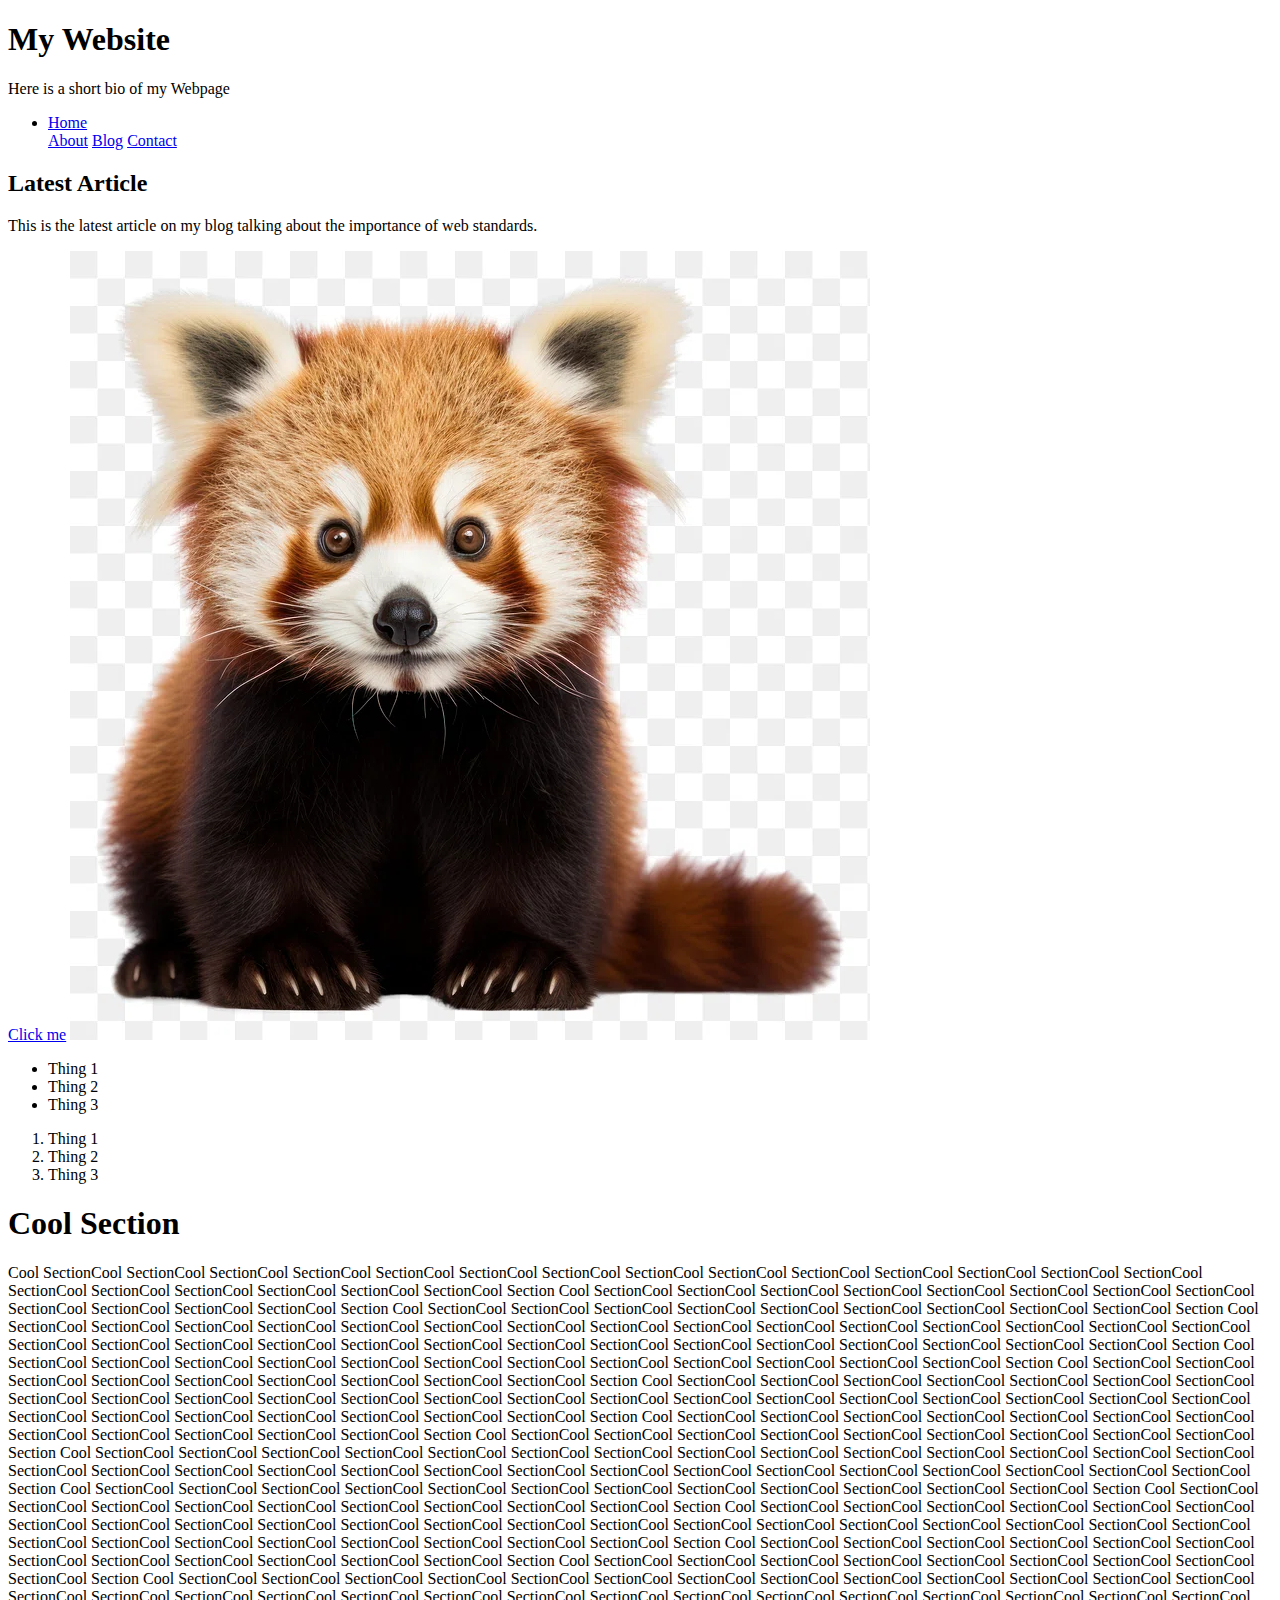
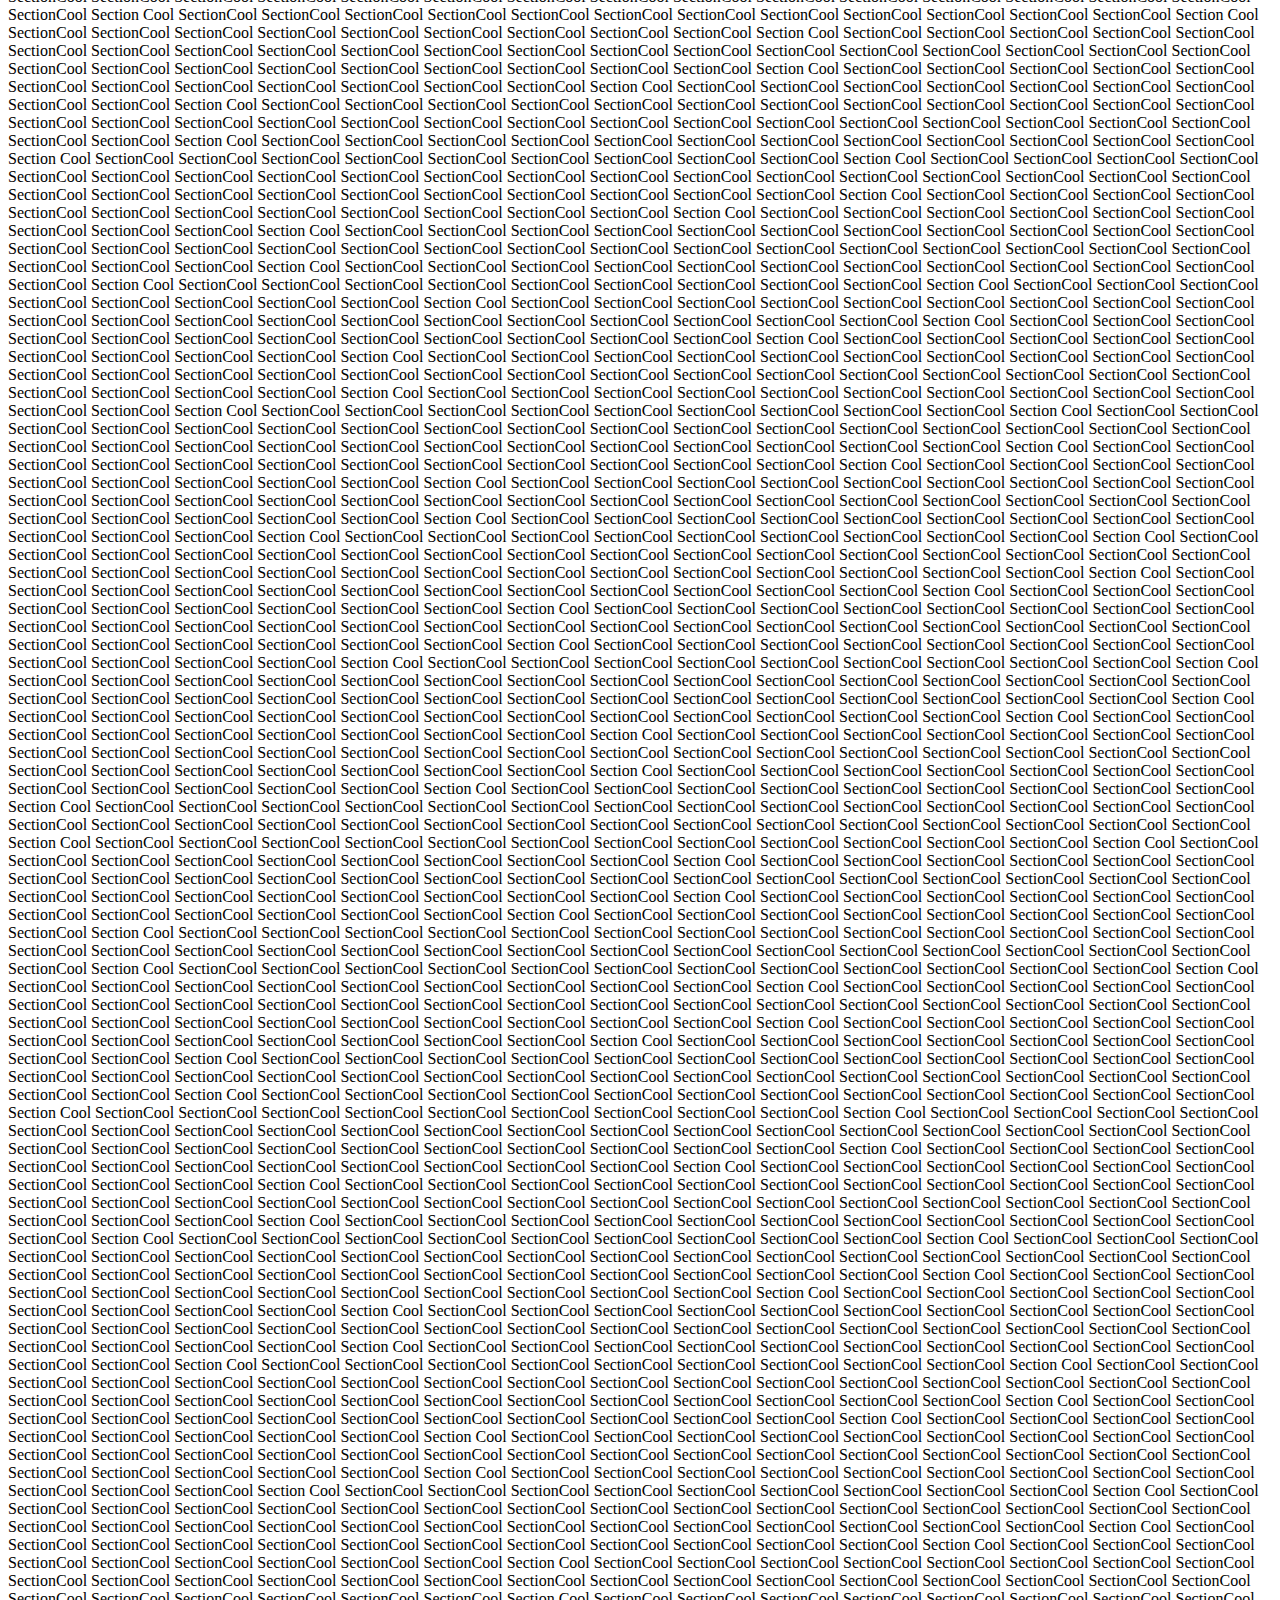
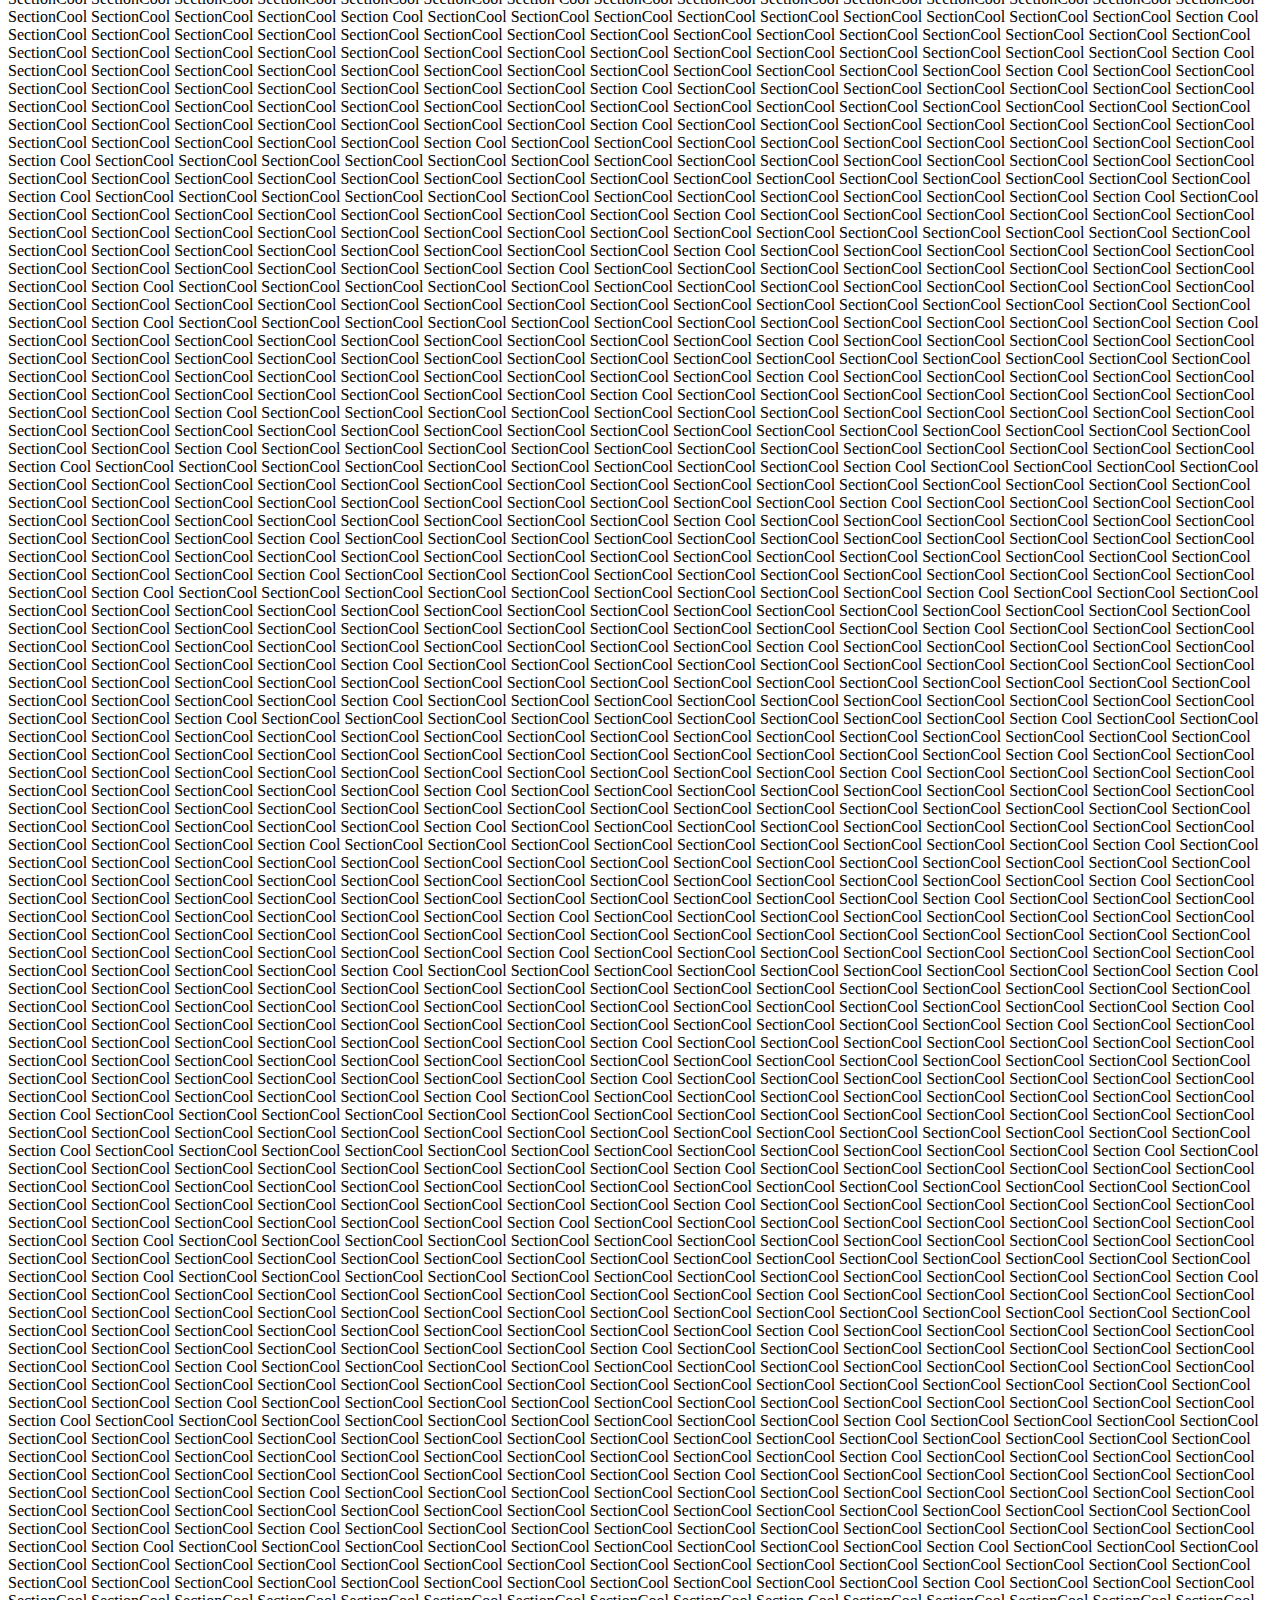
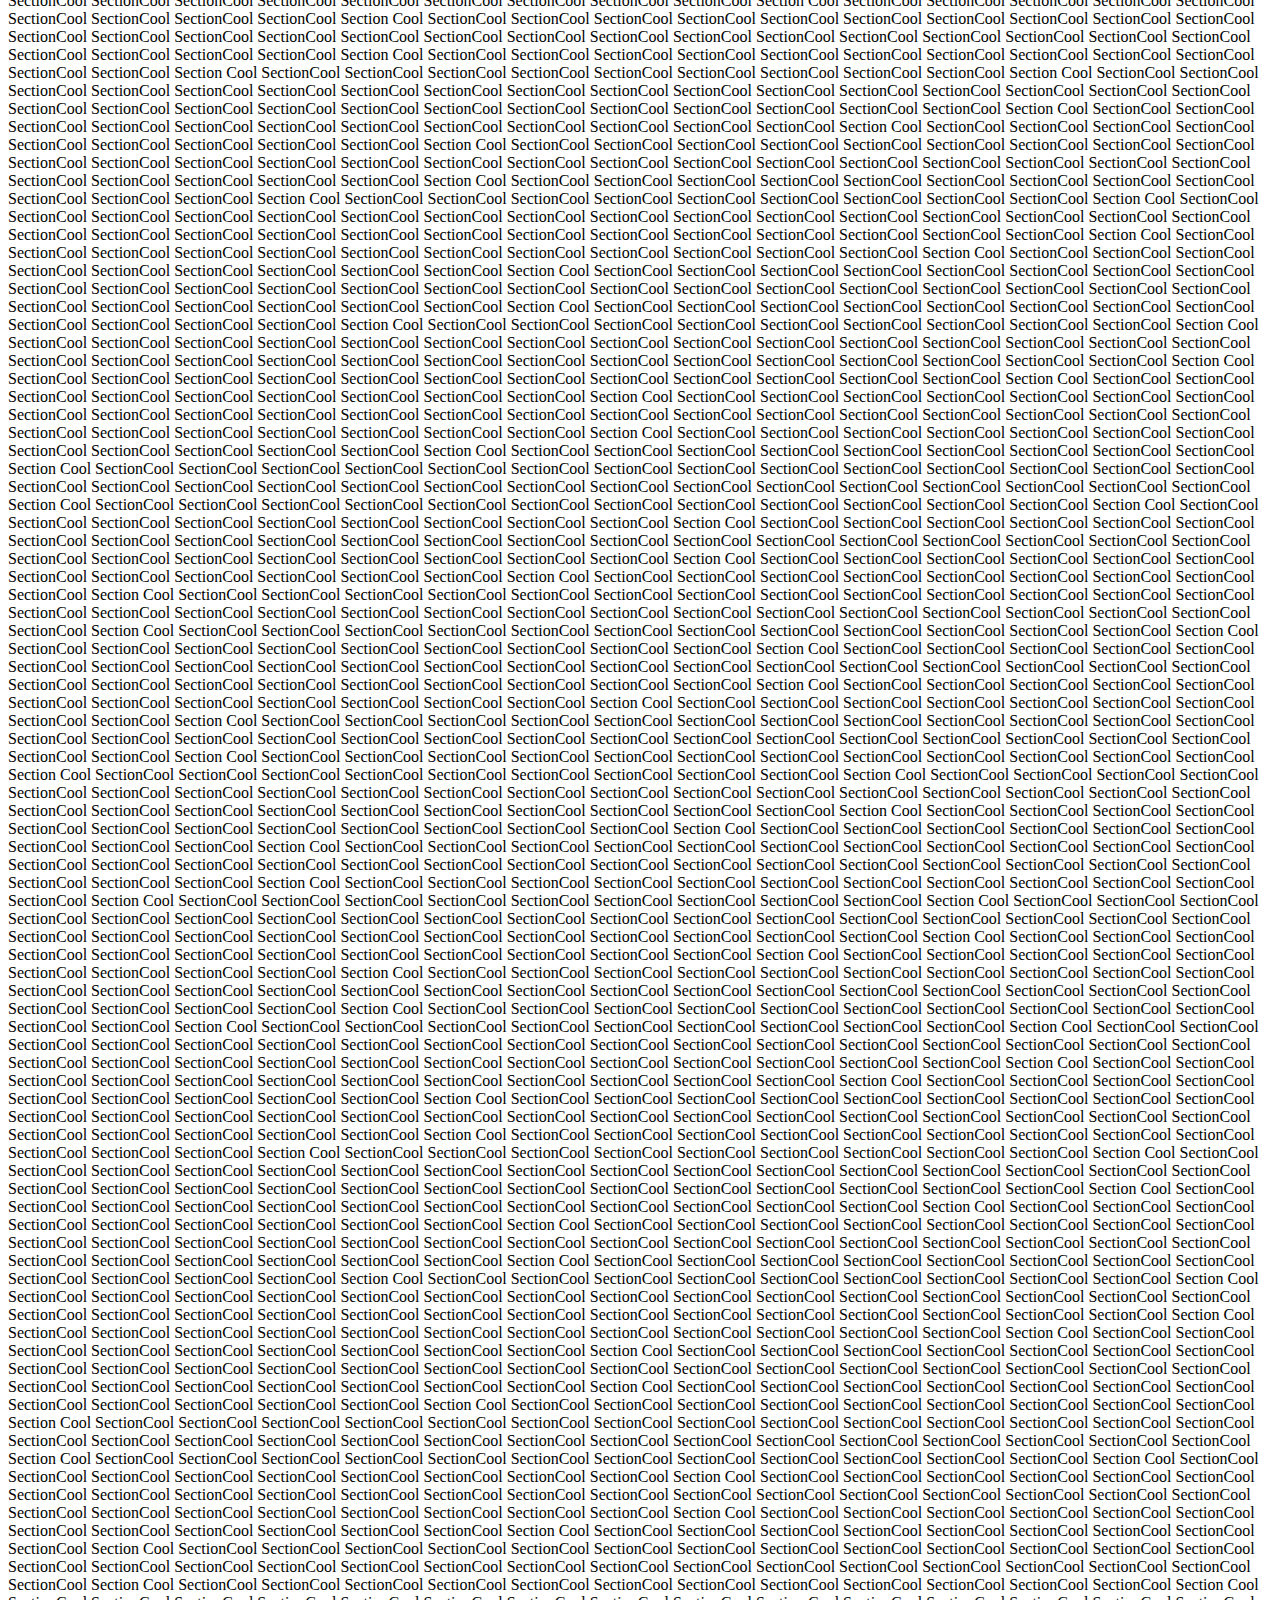
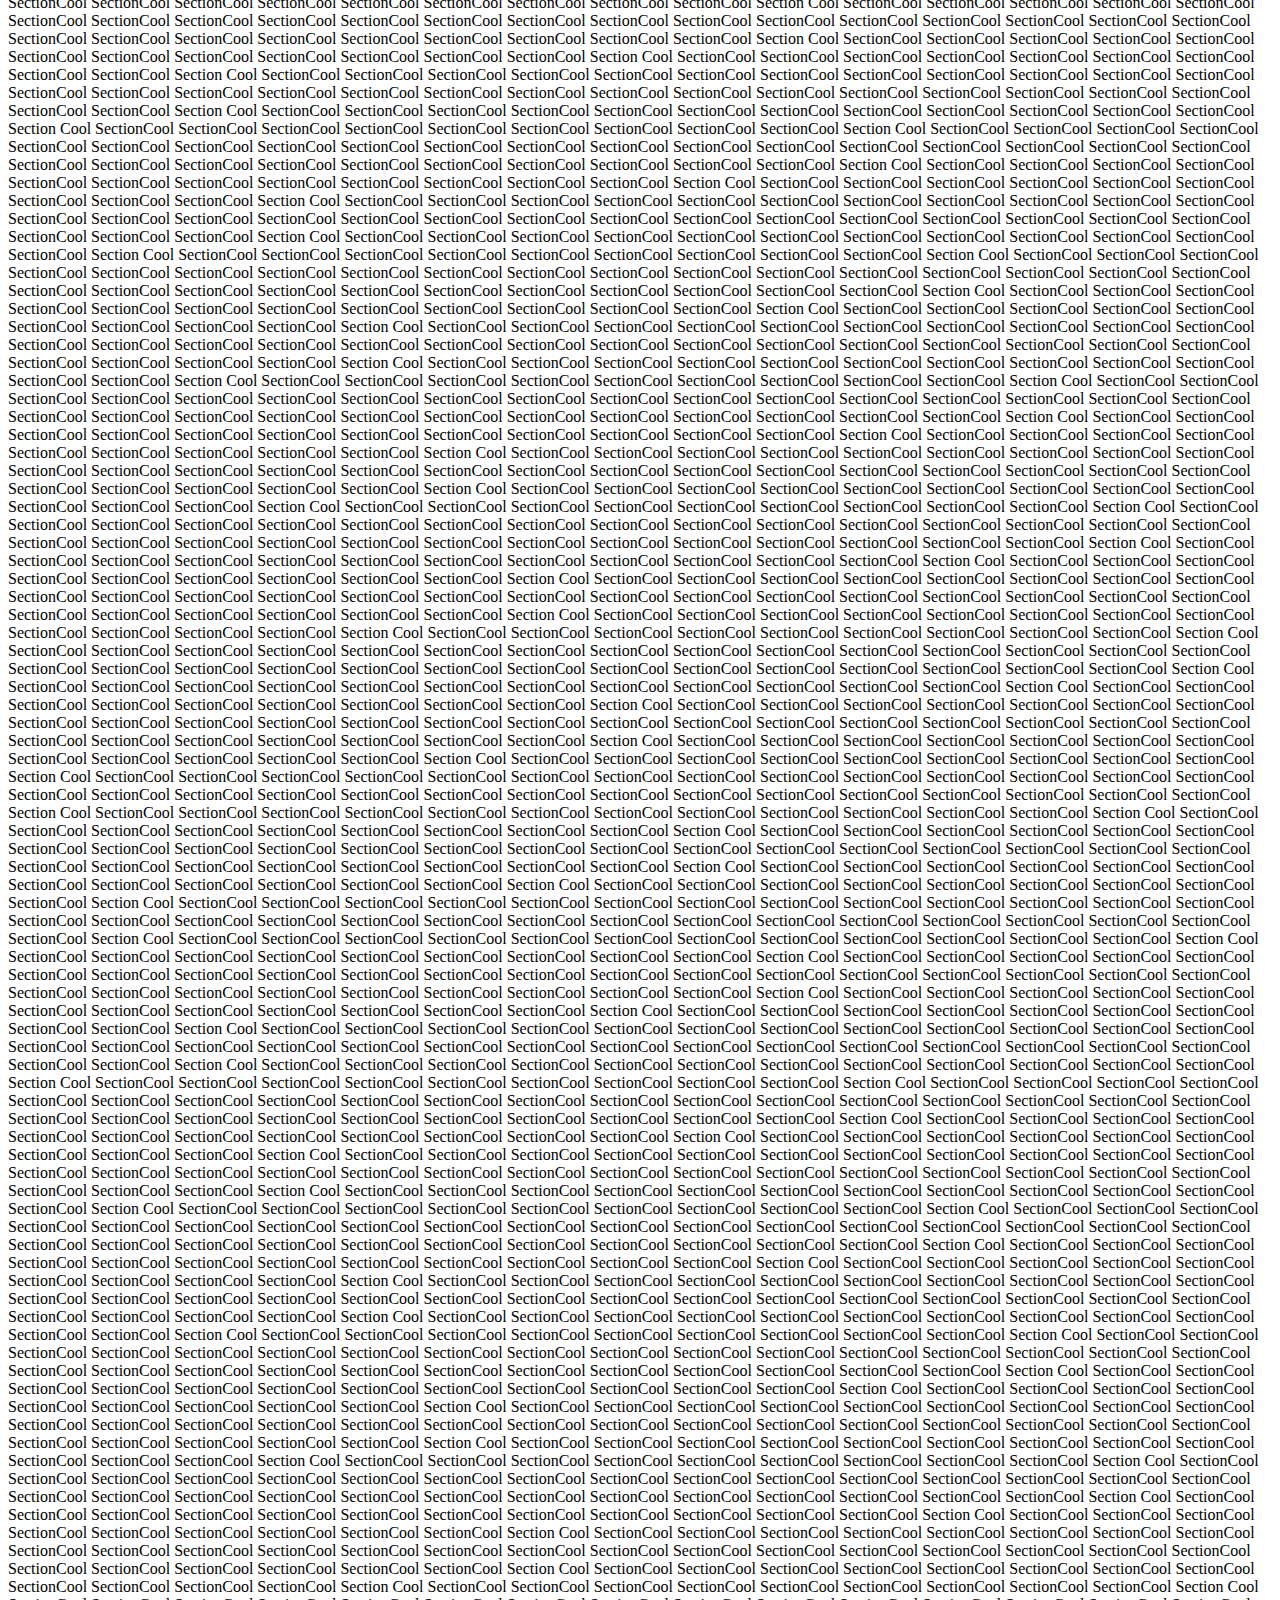
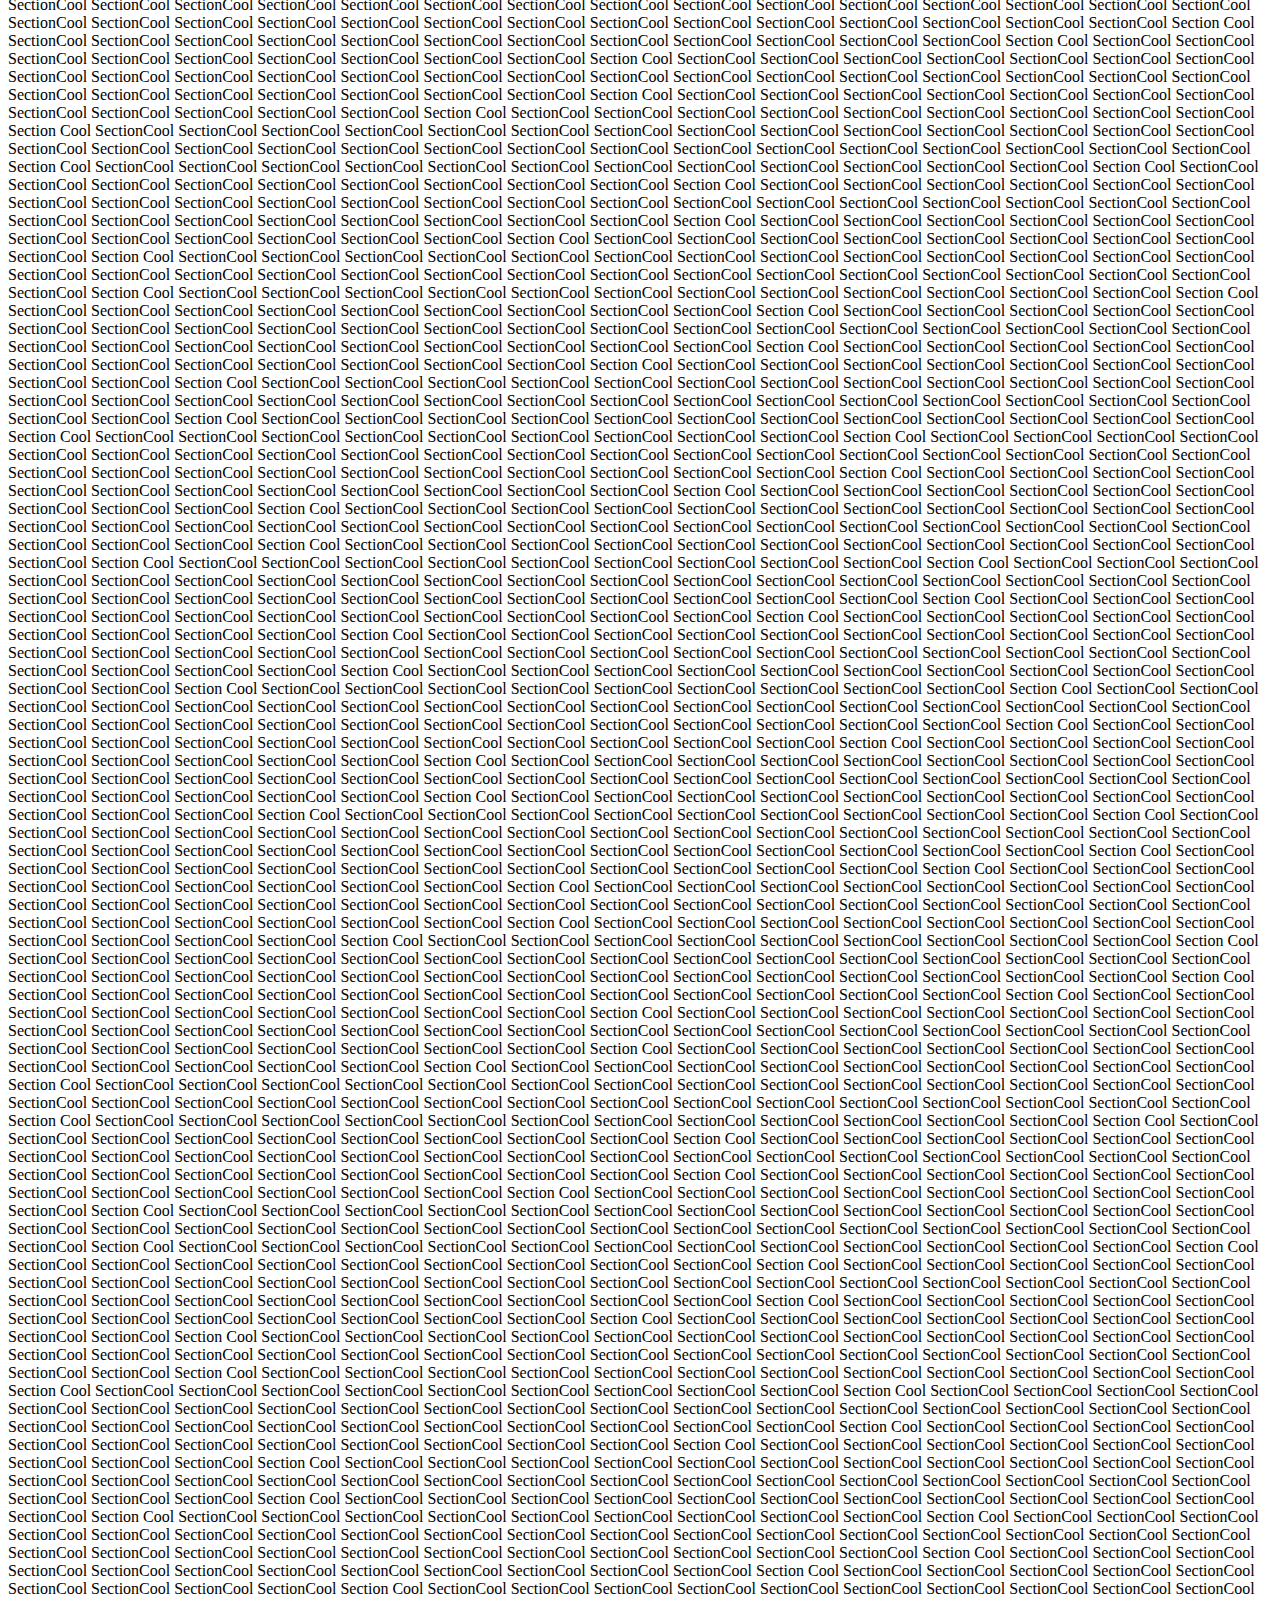
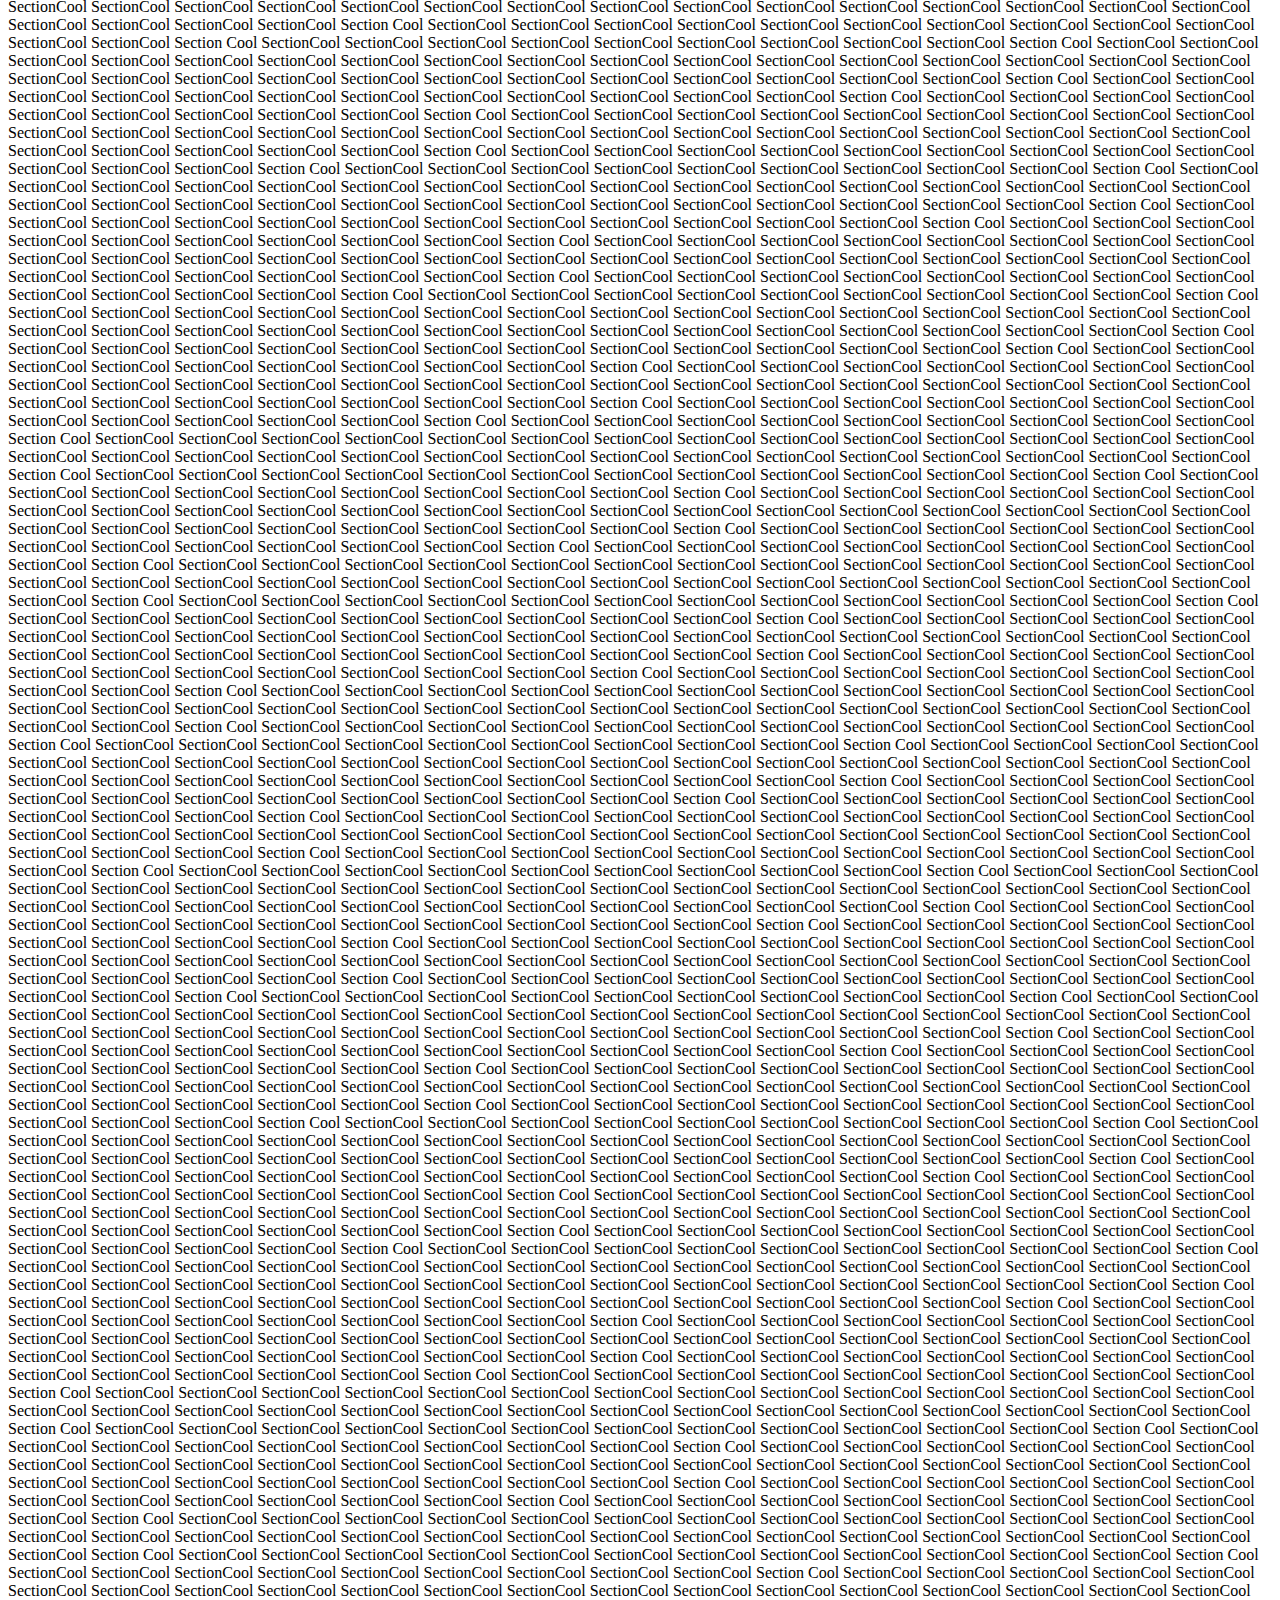
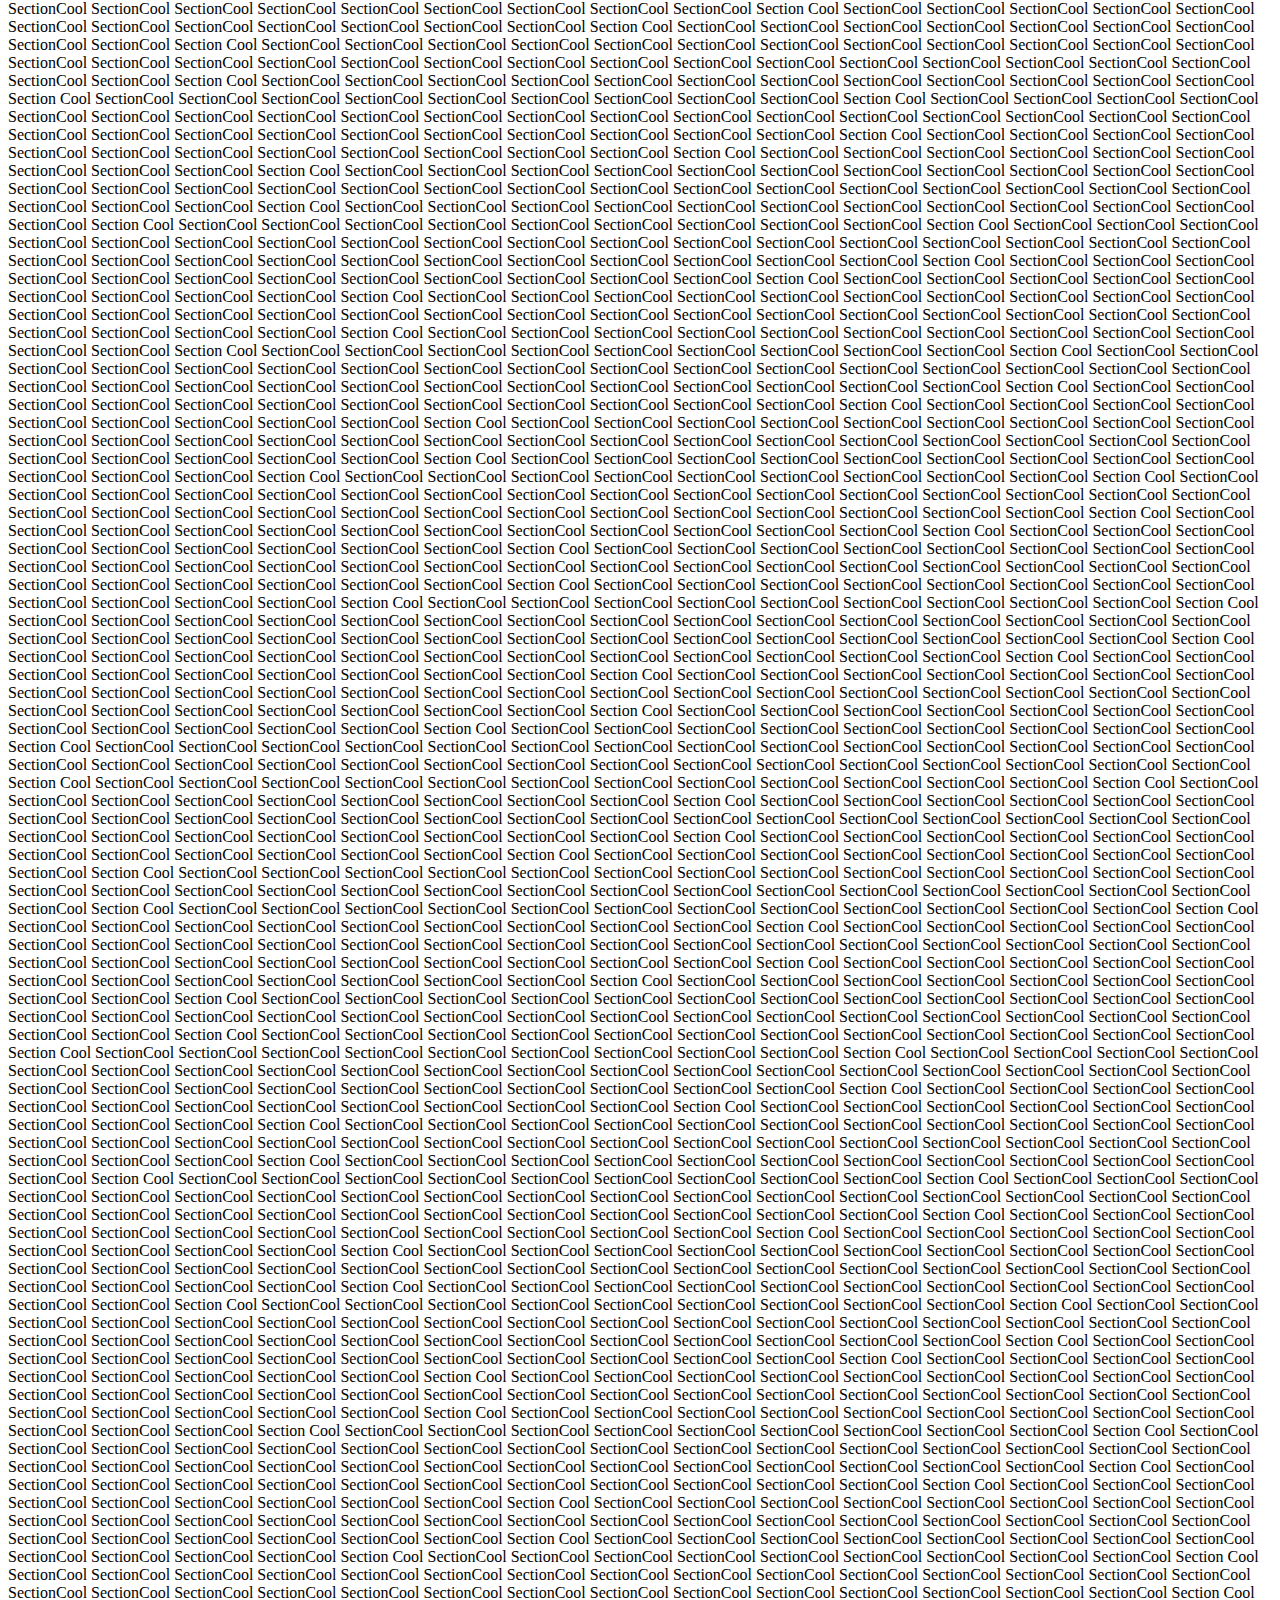
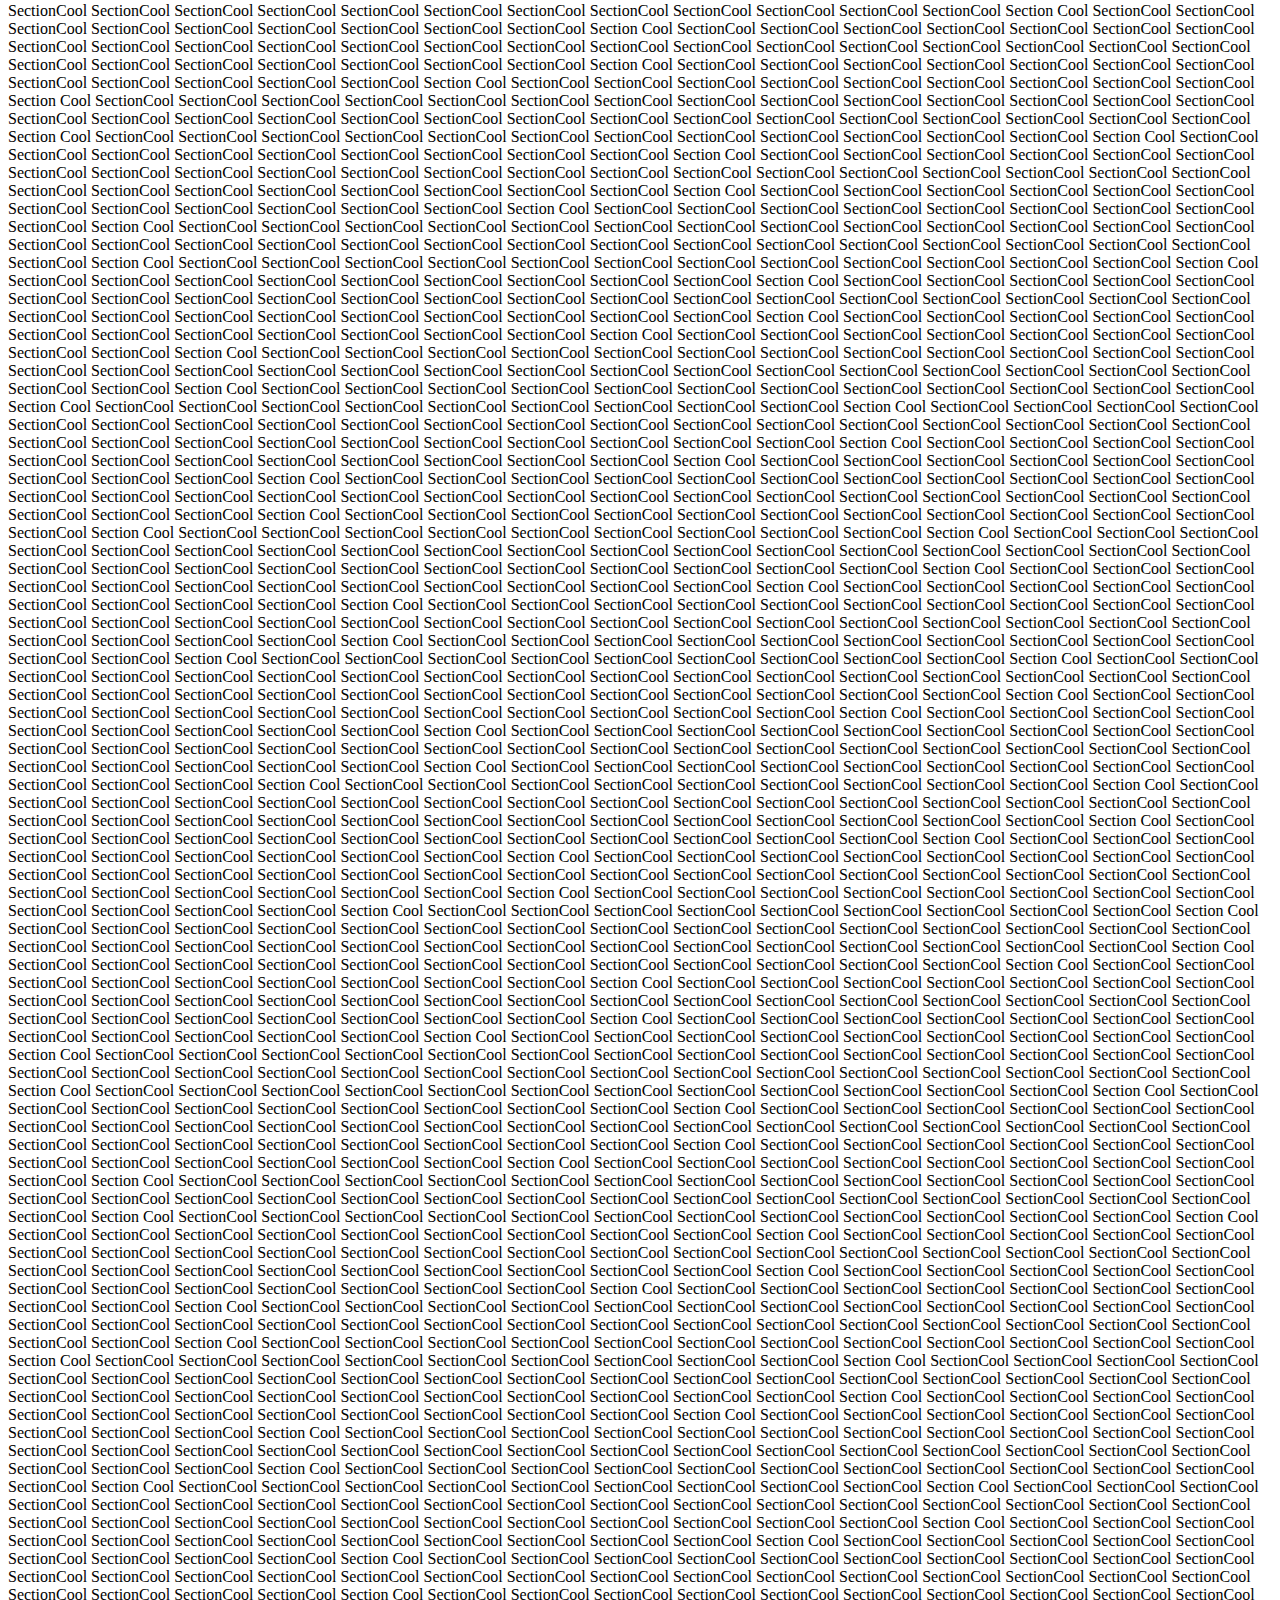
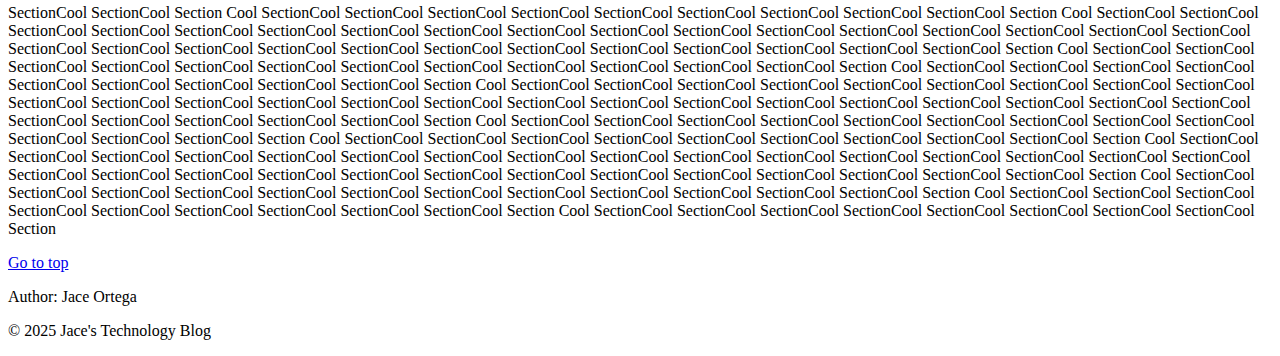
==== commit 77c7797f: "attempt #1 to change file names" ====
--- a/HTML_1/index.html
+++ b/HTML_1/index.html
@@ -1,12 +1,37 @@
 <!DOCTYPE html>
-<html>
-    <head>
-        <title>My Website</title>
+<html lang="en">
+<head>
+    <meta charset="UTF-8">
+    <meta name="viewport" content="width=device-width, initial-scale=1,0">
+    <title>My Website</title>
     </head>
     <body>
-        <div> 
-                <a href="https://www.google.com" target="_blank">Click me</a>
-                <img src="redpan.png" alt="Red PanPan" />
+        <header> 
+            <h1>My Website</h1>
+            <p>Here is a short bio of my Webpage</p>
+        </header>
+
+        <!-- Navigation links -->
+        <nav> 
+            <ul>
+                <li><a href="home" class="nav-link">Home</a></li>
+                </li><a href="about" class="nav-link">About</a></li>
+                </li><a href="blog" class="nav-link">Blog</a></Li> 
+                </Li><a href="contact" class="nav-link">Contact</a></Li>
+            </ul>
+        </nav>
+
+        <!-- The main element for the dominant content -->
+        <main> 
+            <article> 
+                <h2>Latest Article</h2>
+                <p>This is the latest article on my blog talking about the importance of web standards.</p>
+            </article>
+        </main>
+
+        <div>
+                <a href="https://www.google.com" target="_blank" rel=""noopener noreferrer>Click me</a>
+                <img src="redpan.png" alt="Red PanPan" class="image"/>
                 <ul> 
                     <li>Thing 1</li>
                     <li>Thing 2</li>
@@ -18,6 +43,7 @@
                     <li>Thing 3</li>
                 </ol>
         </div>
+
         <div id="CoolSection"> 
             <h1>Cool Section</h1>
             <p>
@@ -653,40 +679,14 @@
                 Cool SectionCool SectionCool SectionCool SectionCool SectionCool SectionCool SectionCool SectionCool SectionCool Section
                 Cool SectionCool SectionCool SectionCool SectionCool SectionCool SectionCool SectionCool SectionCool Section
             </p>
-            <a href= "#CoolSection">Go to top</a>
+            <a href= "#CoolSection" class="back-to-top">Go to top</a>
         </div>
-    </body>
-
-
-</html><!-- The Main content goes here -->
-    <header> 
-        <!--- The header element for introductory content ->
-        <h1>My Website</h1>
-        <p>Here is a short bio of my Webpage</P> 
-    </header>
-      <!- Navigation links -->
-      <nav> 
-            <ul> 
-                <li><a href="home">Home</a></li>
-                </li><a href="about">About</a></li>
-                </li><a href="blog">Blog</a></Li> 
-                </Li><a href="contact">Contact</a></Li>
-            </ul>
-      </nav>
-    <!-- The main element for the dominant content -->
-    <main> 
-        <article> 
-            <h2>Latest Article</h2>
-            <p> This is the latest article on my blog talking about
-                the importance of web standards.</p>
-        </article>
-    </main>
+   
 
     <!-- The footer element with author and copyright information -->
     <footer>
         <p>Author: Jace Ortega</p>
         <p>&copy; 2025 Jace's Technology Blog</p>
     </footer>
-
 </body> 
-</html> l+</html> 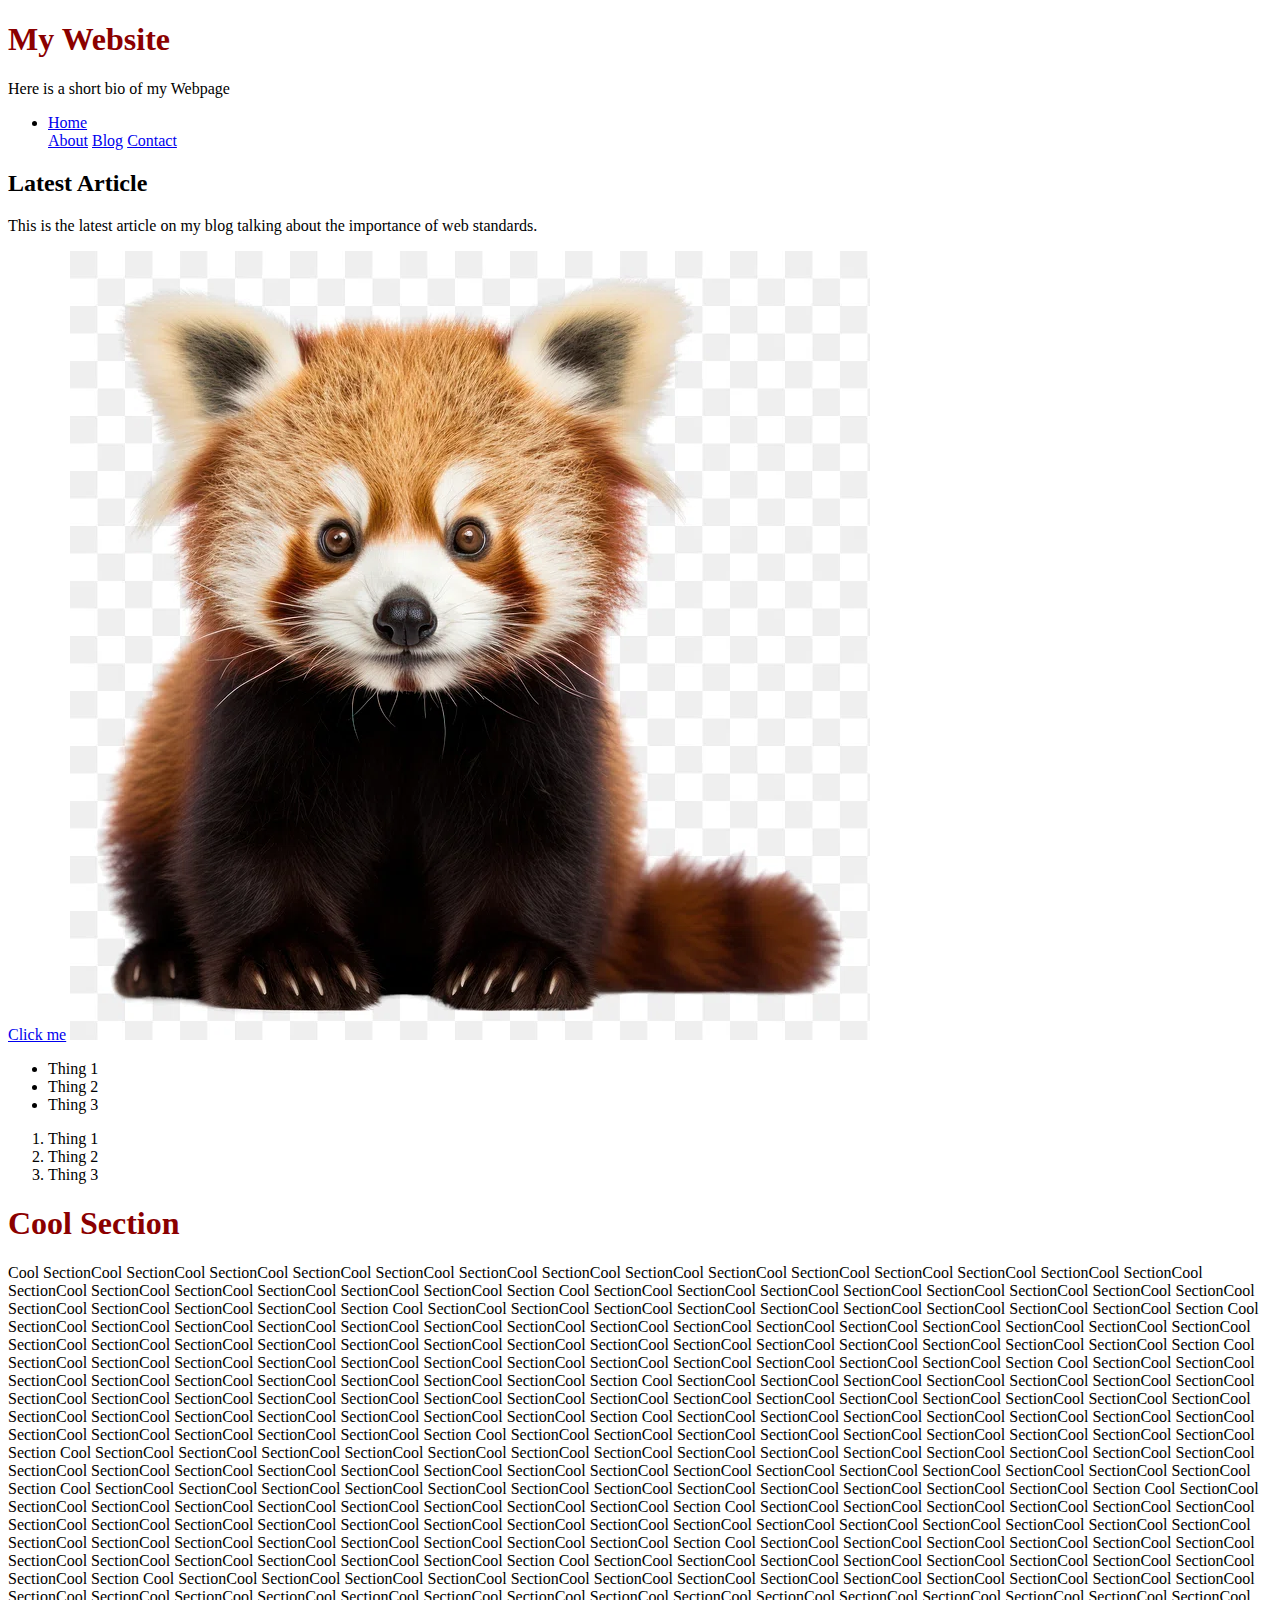
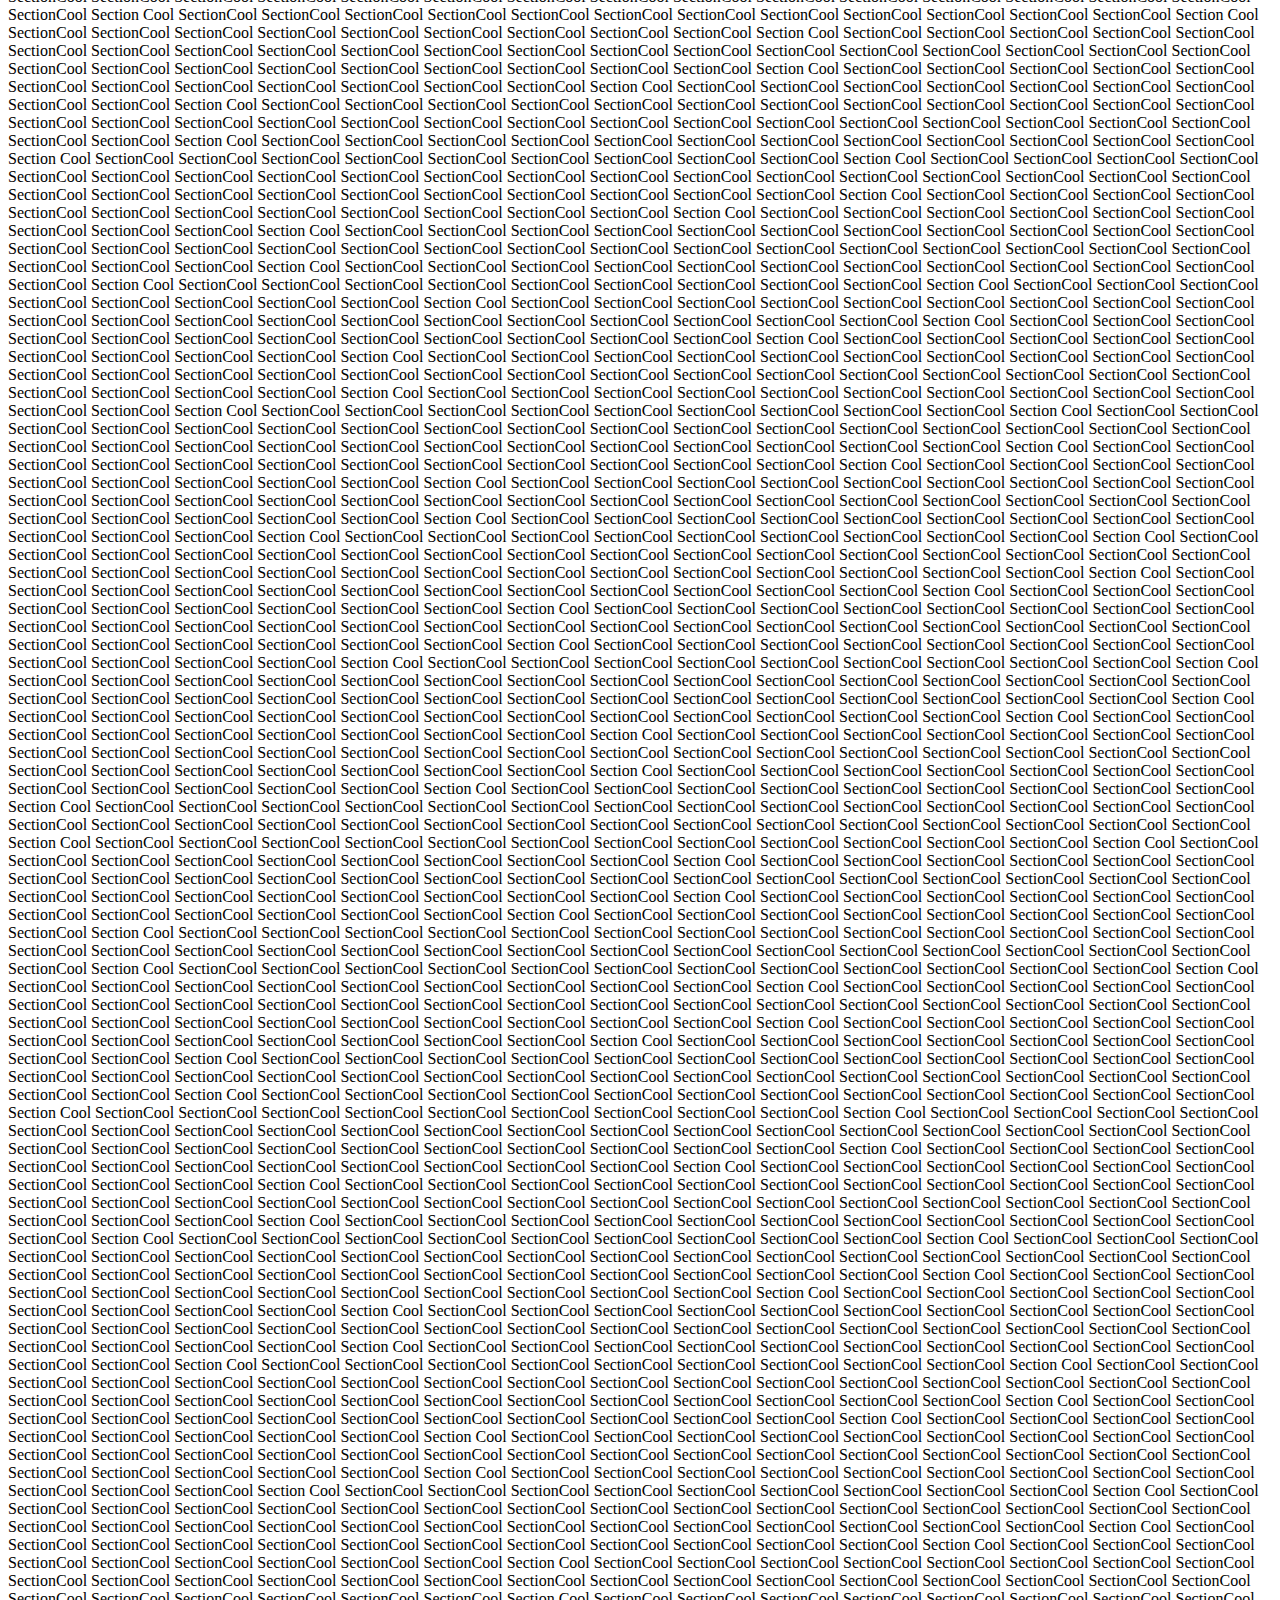
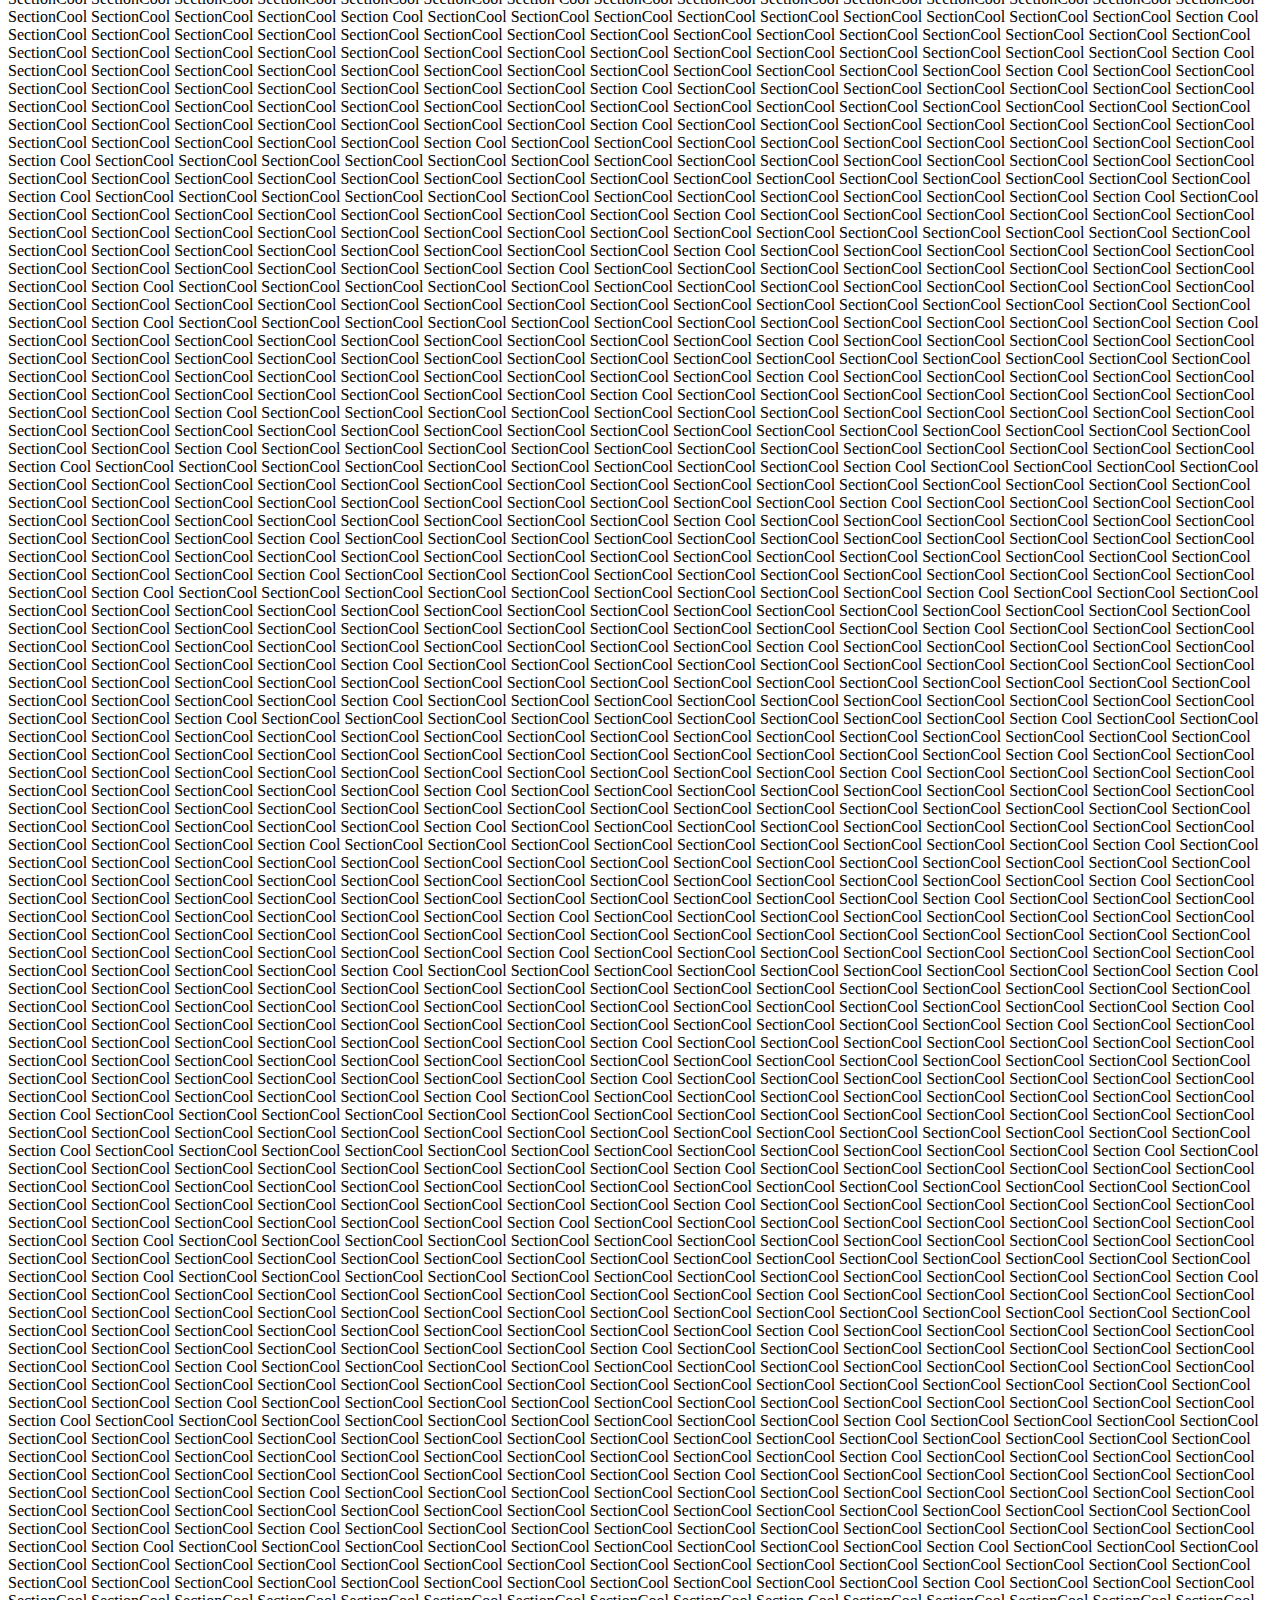
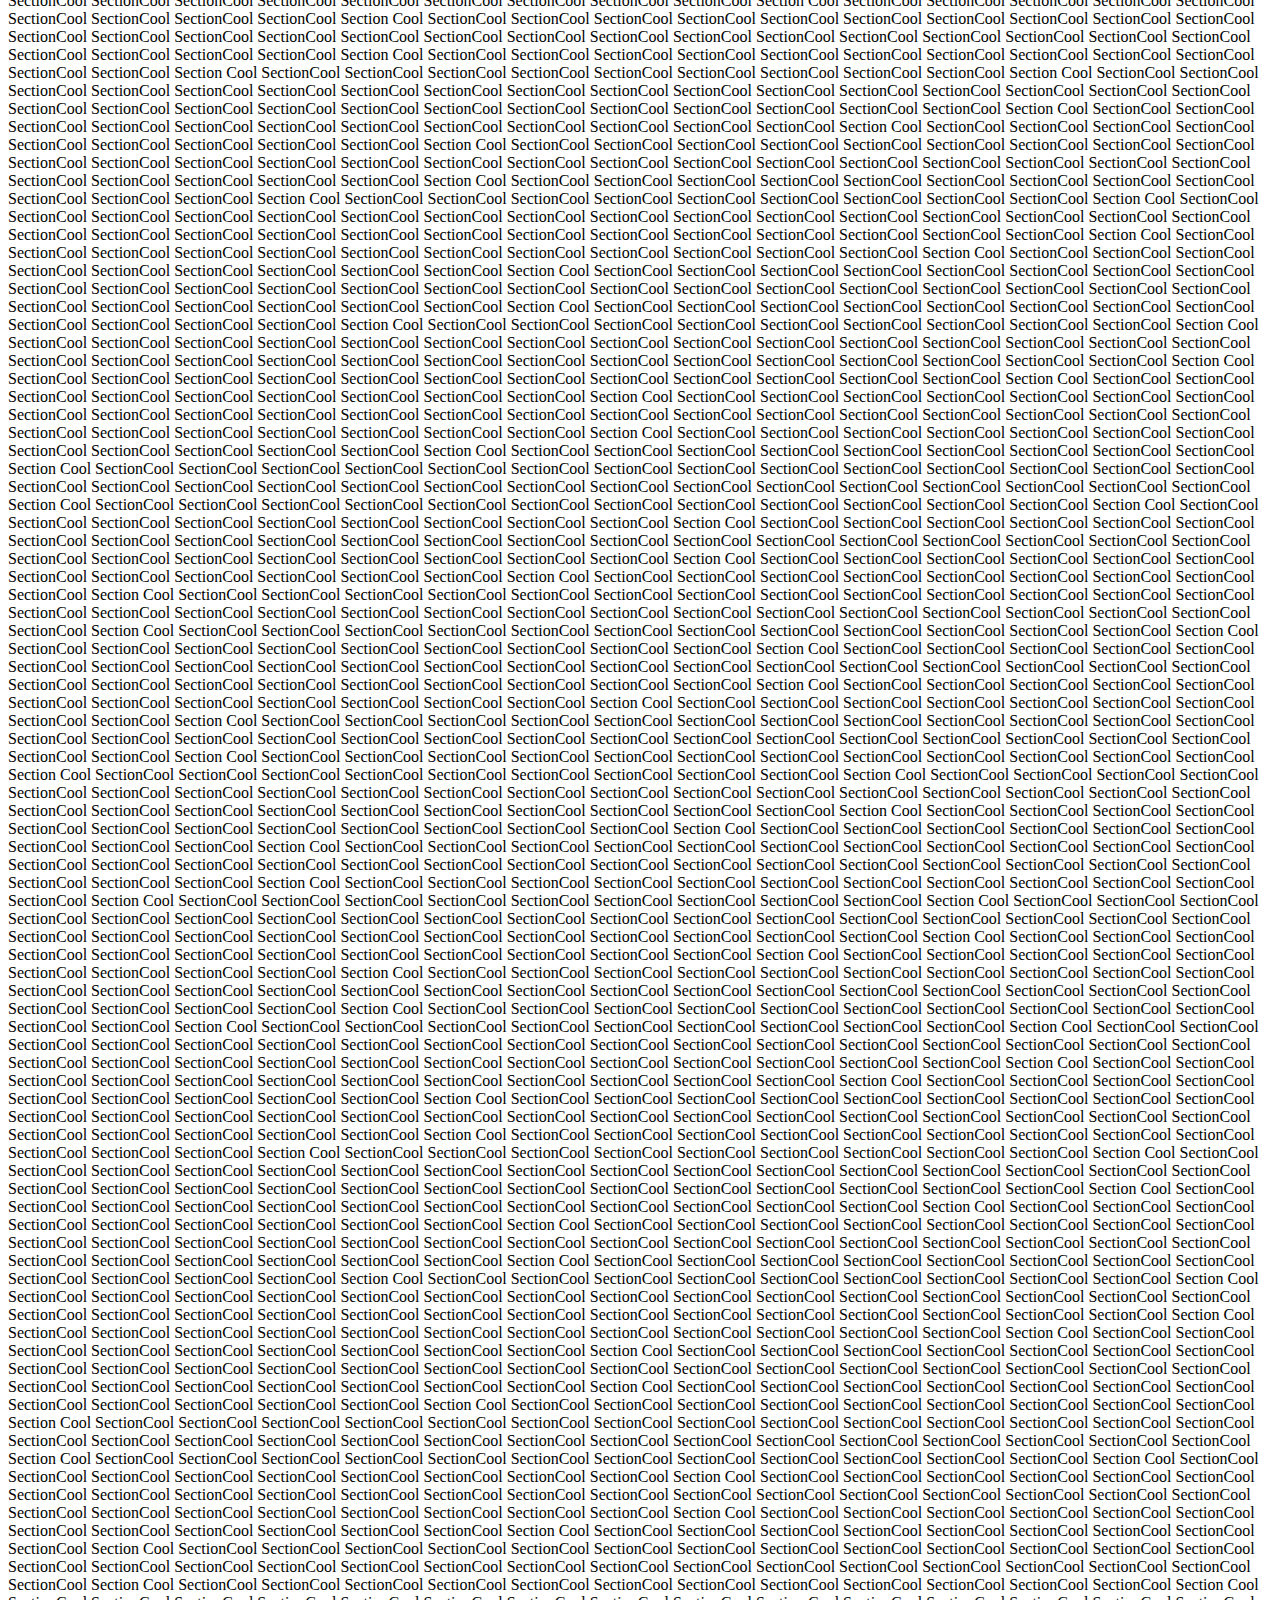
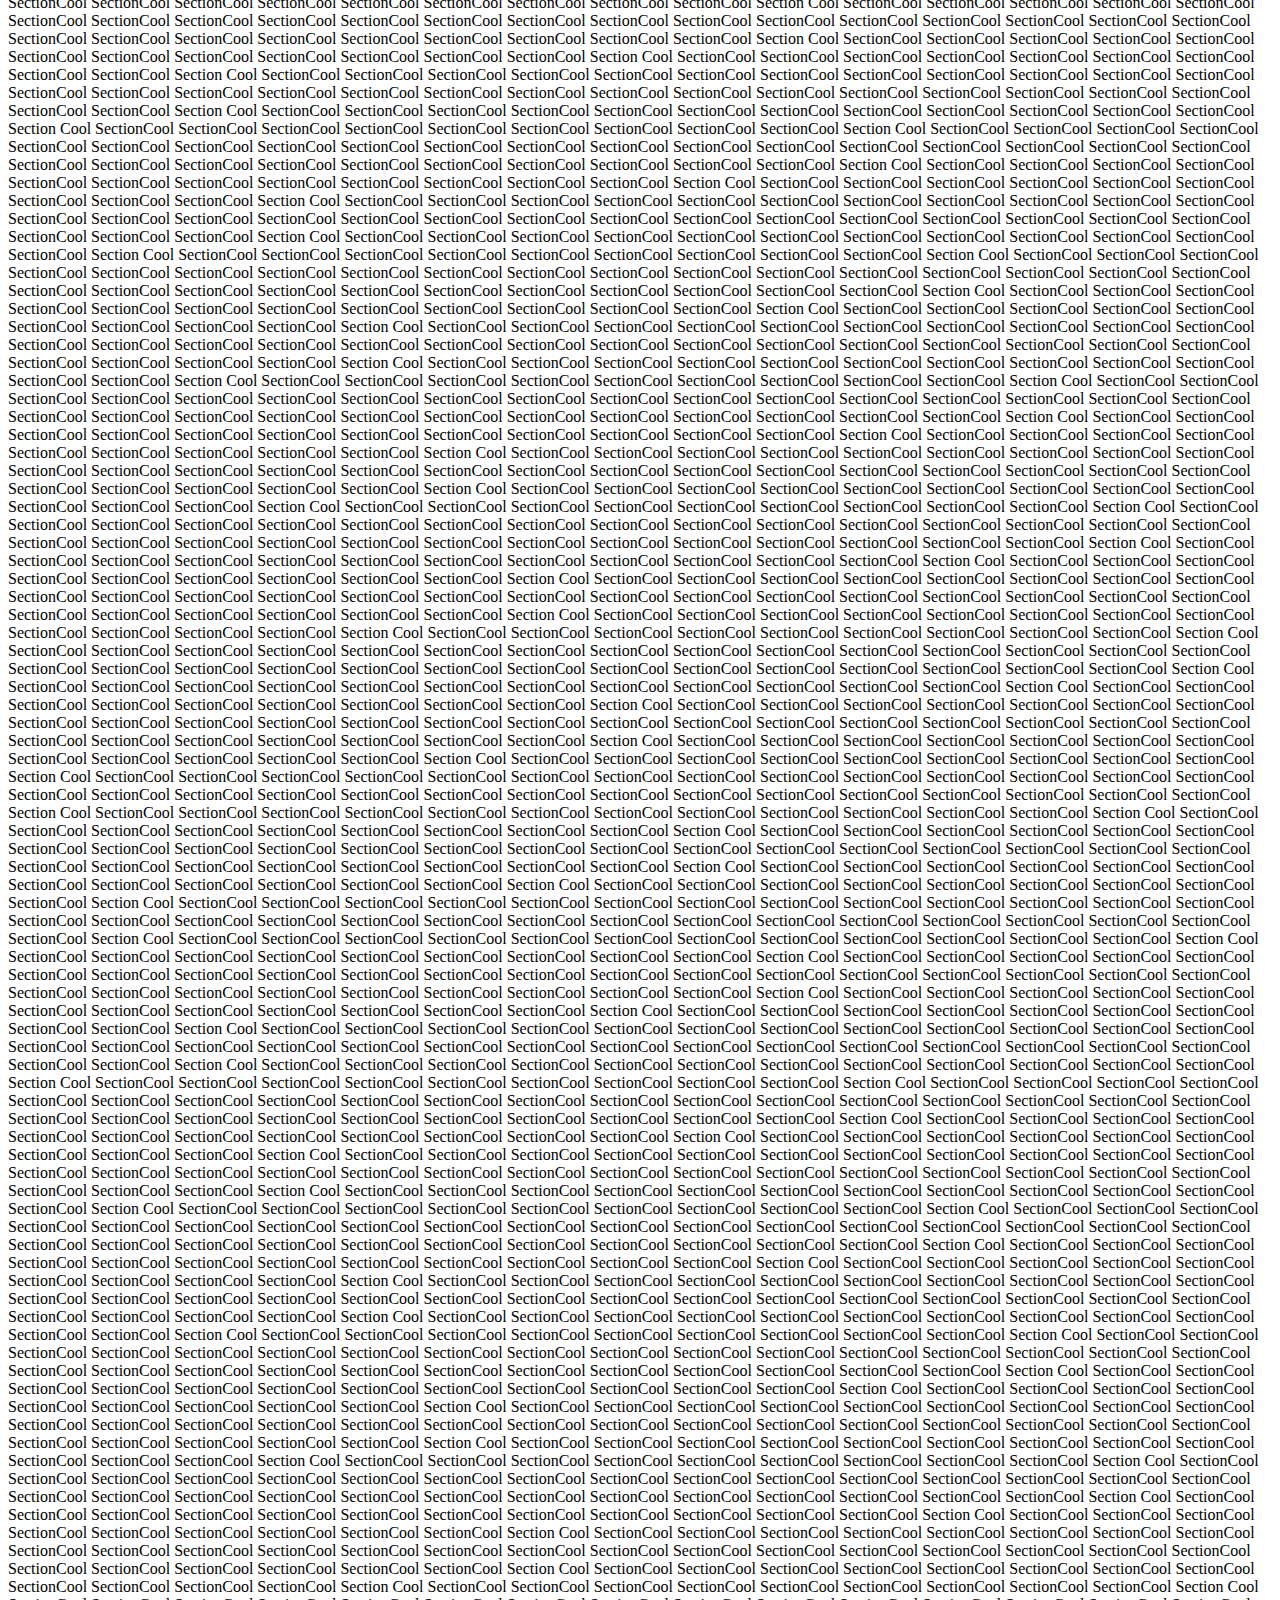
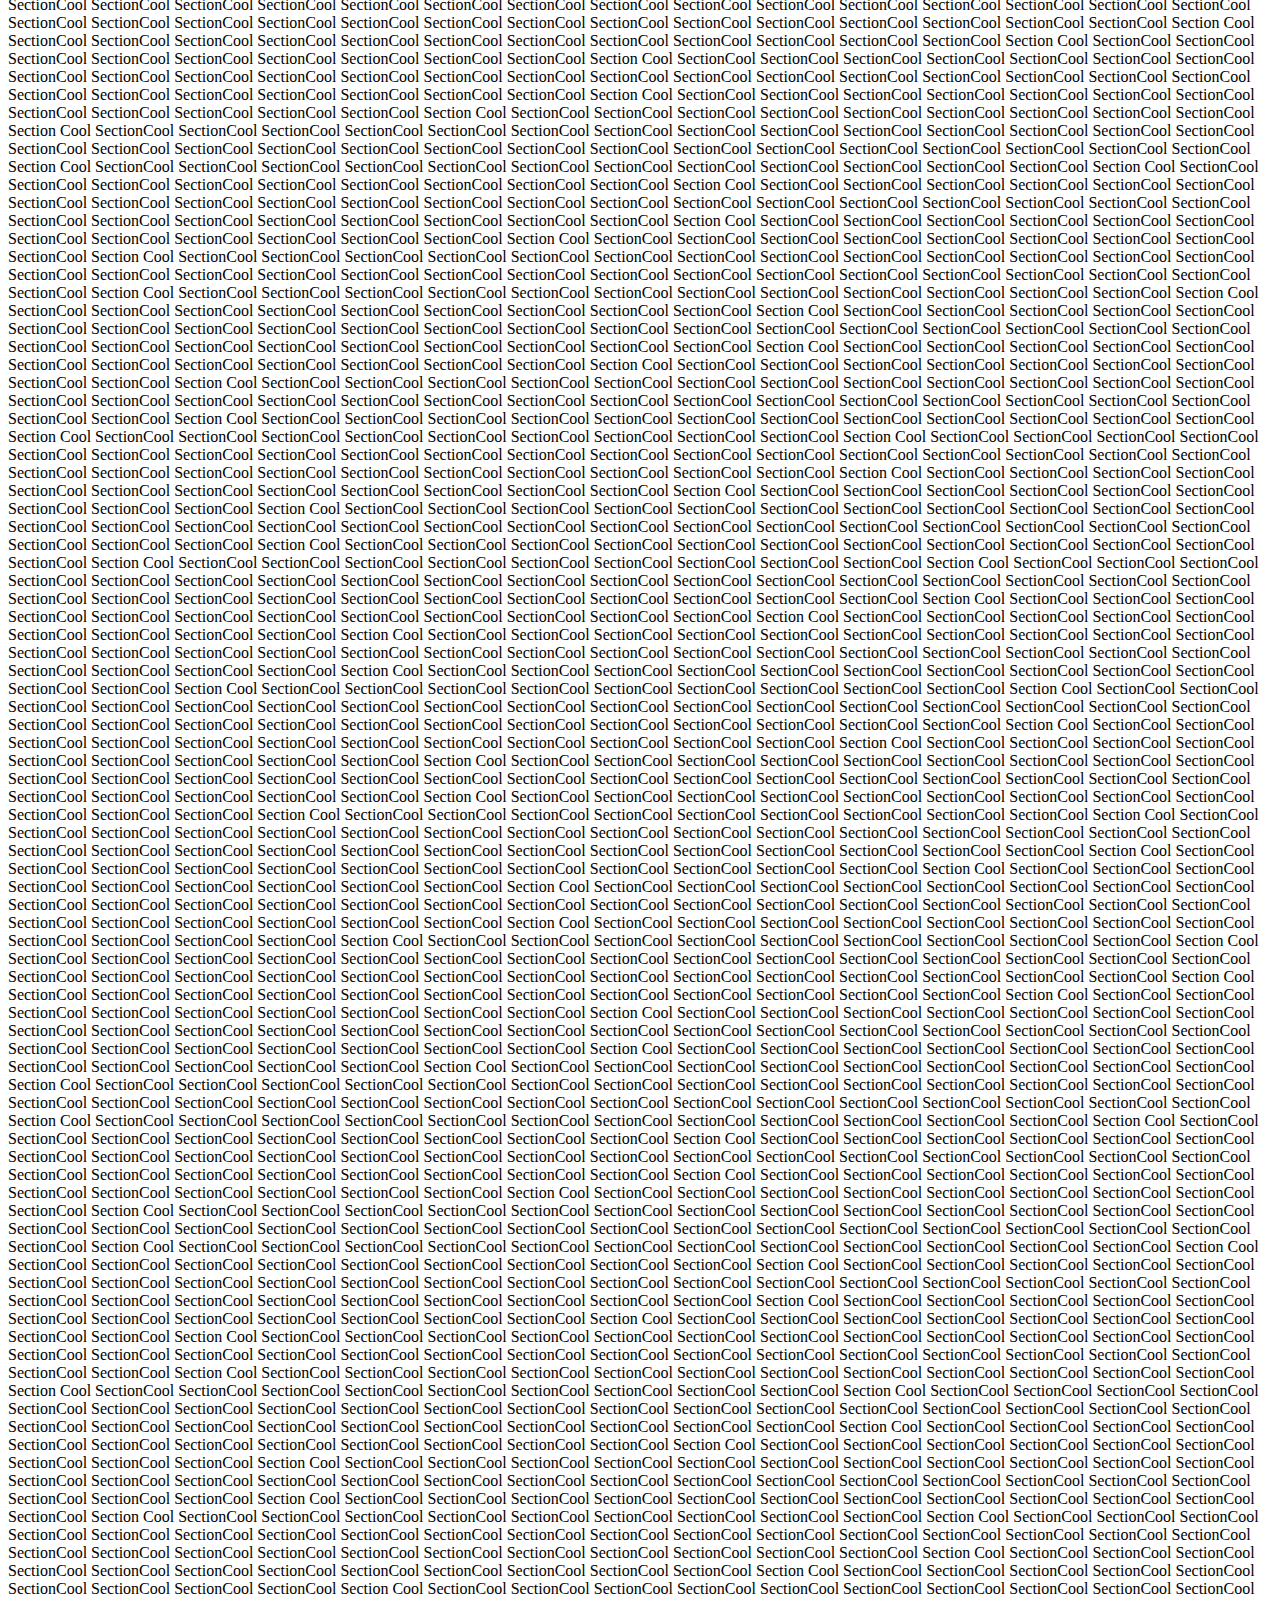
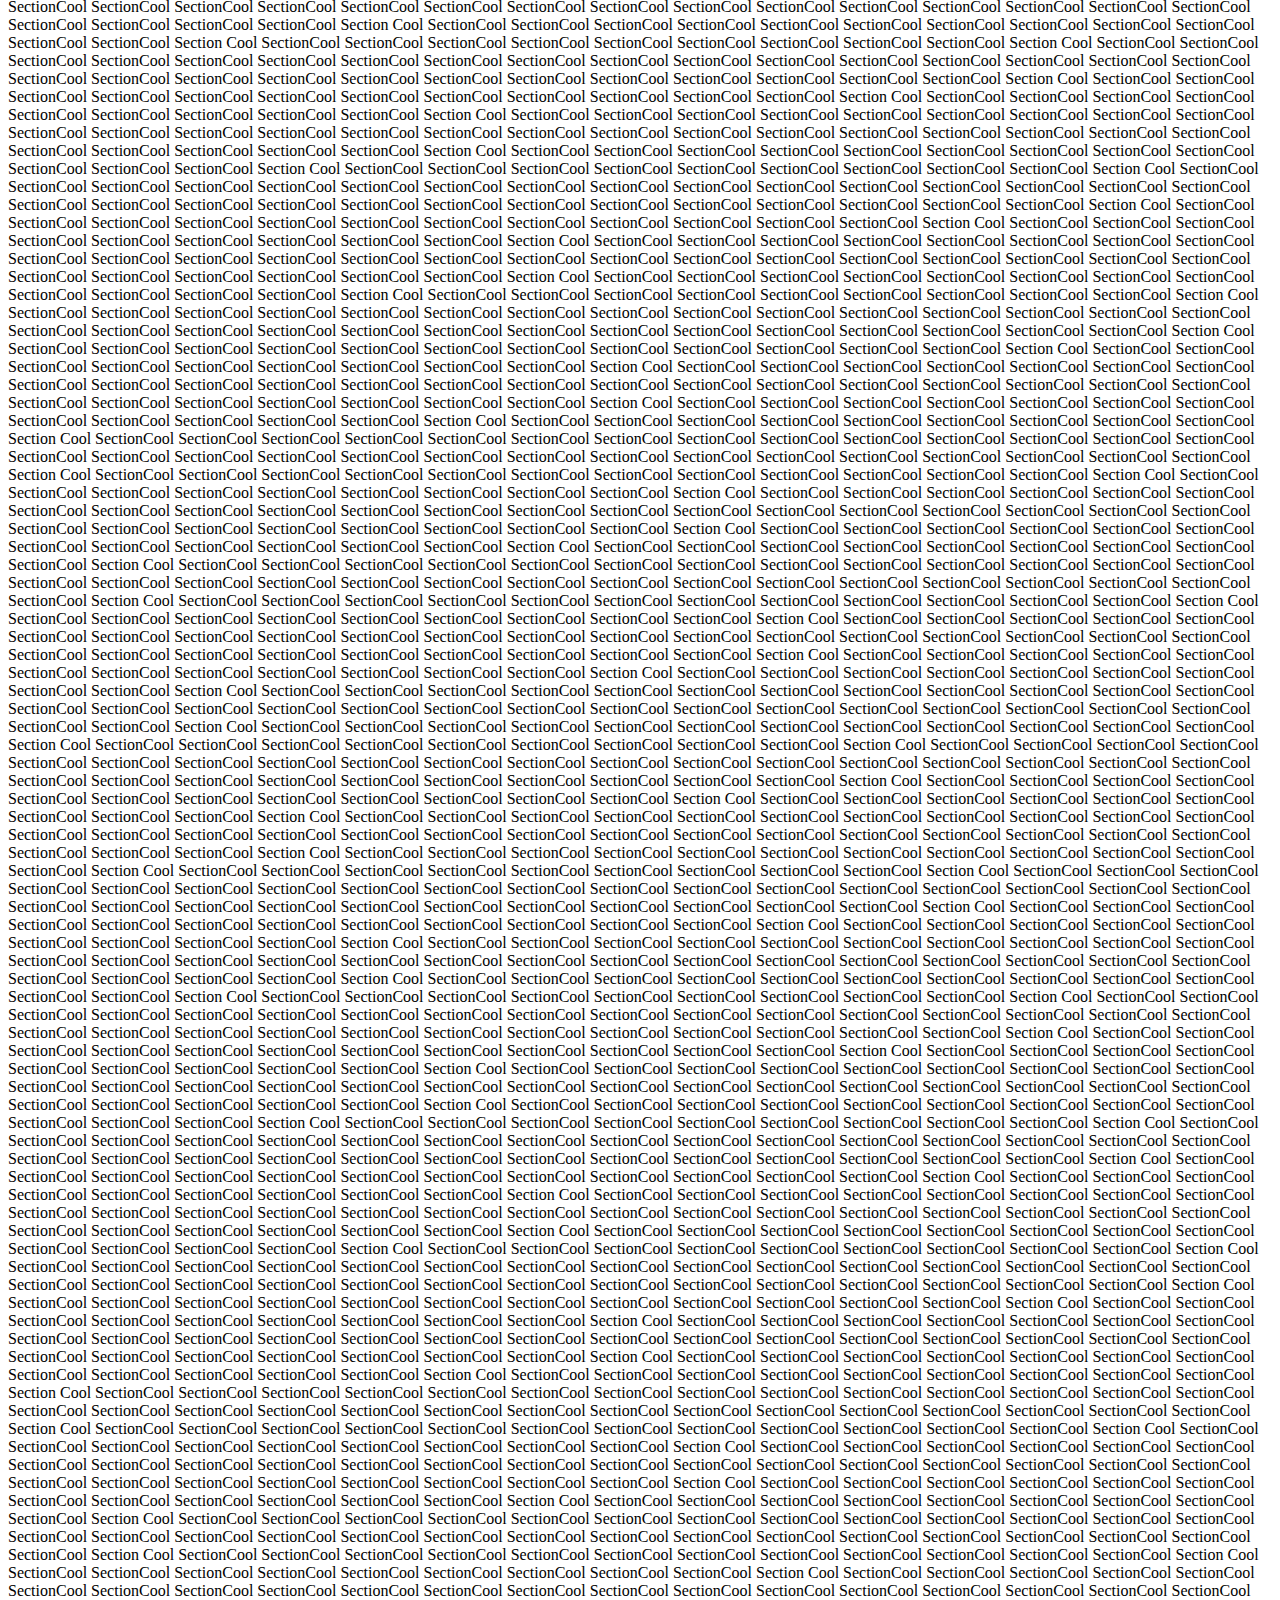
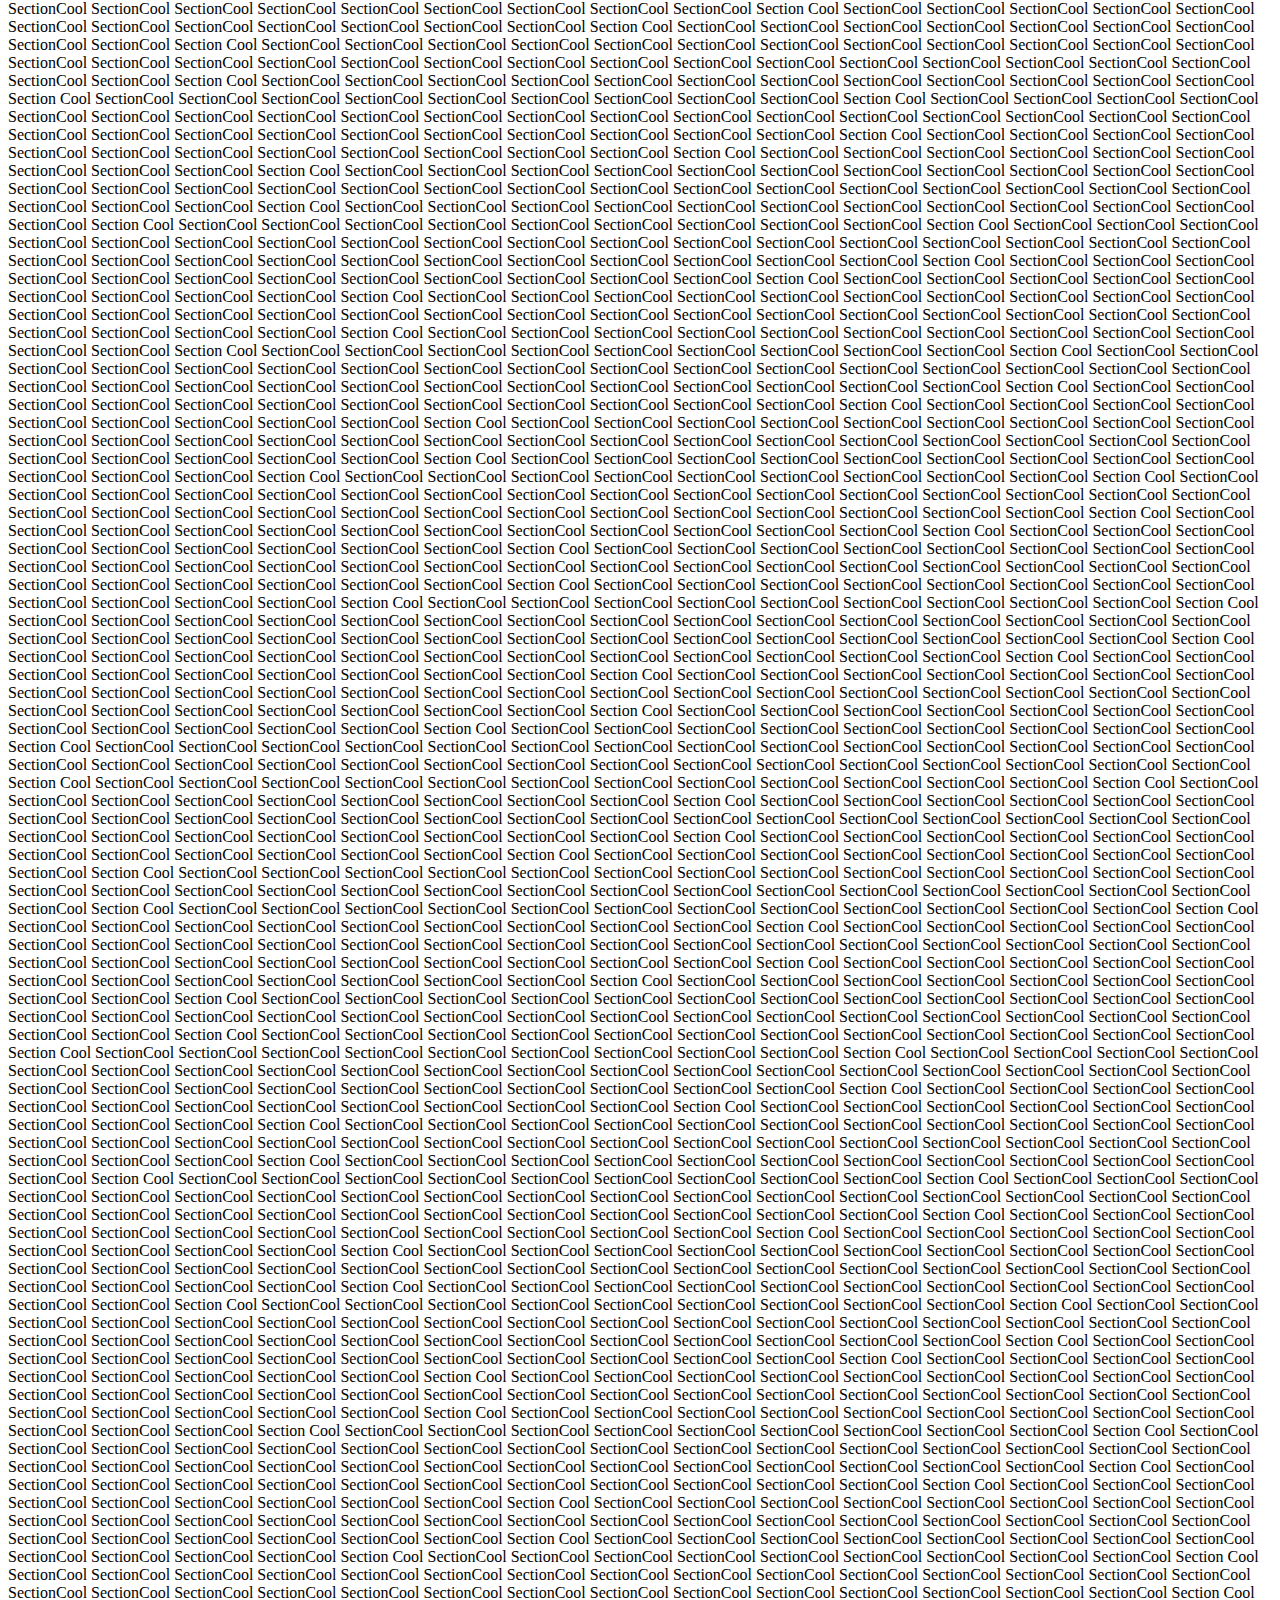
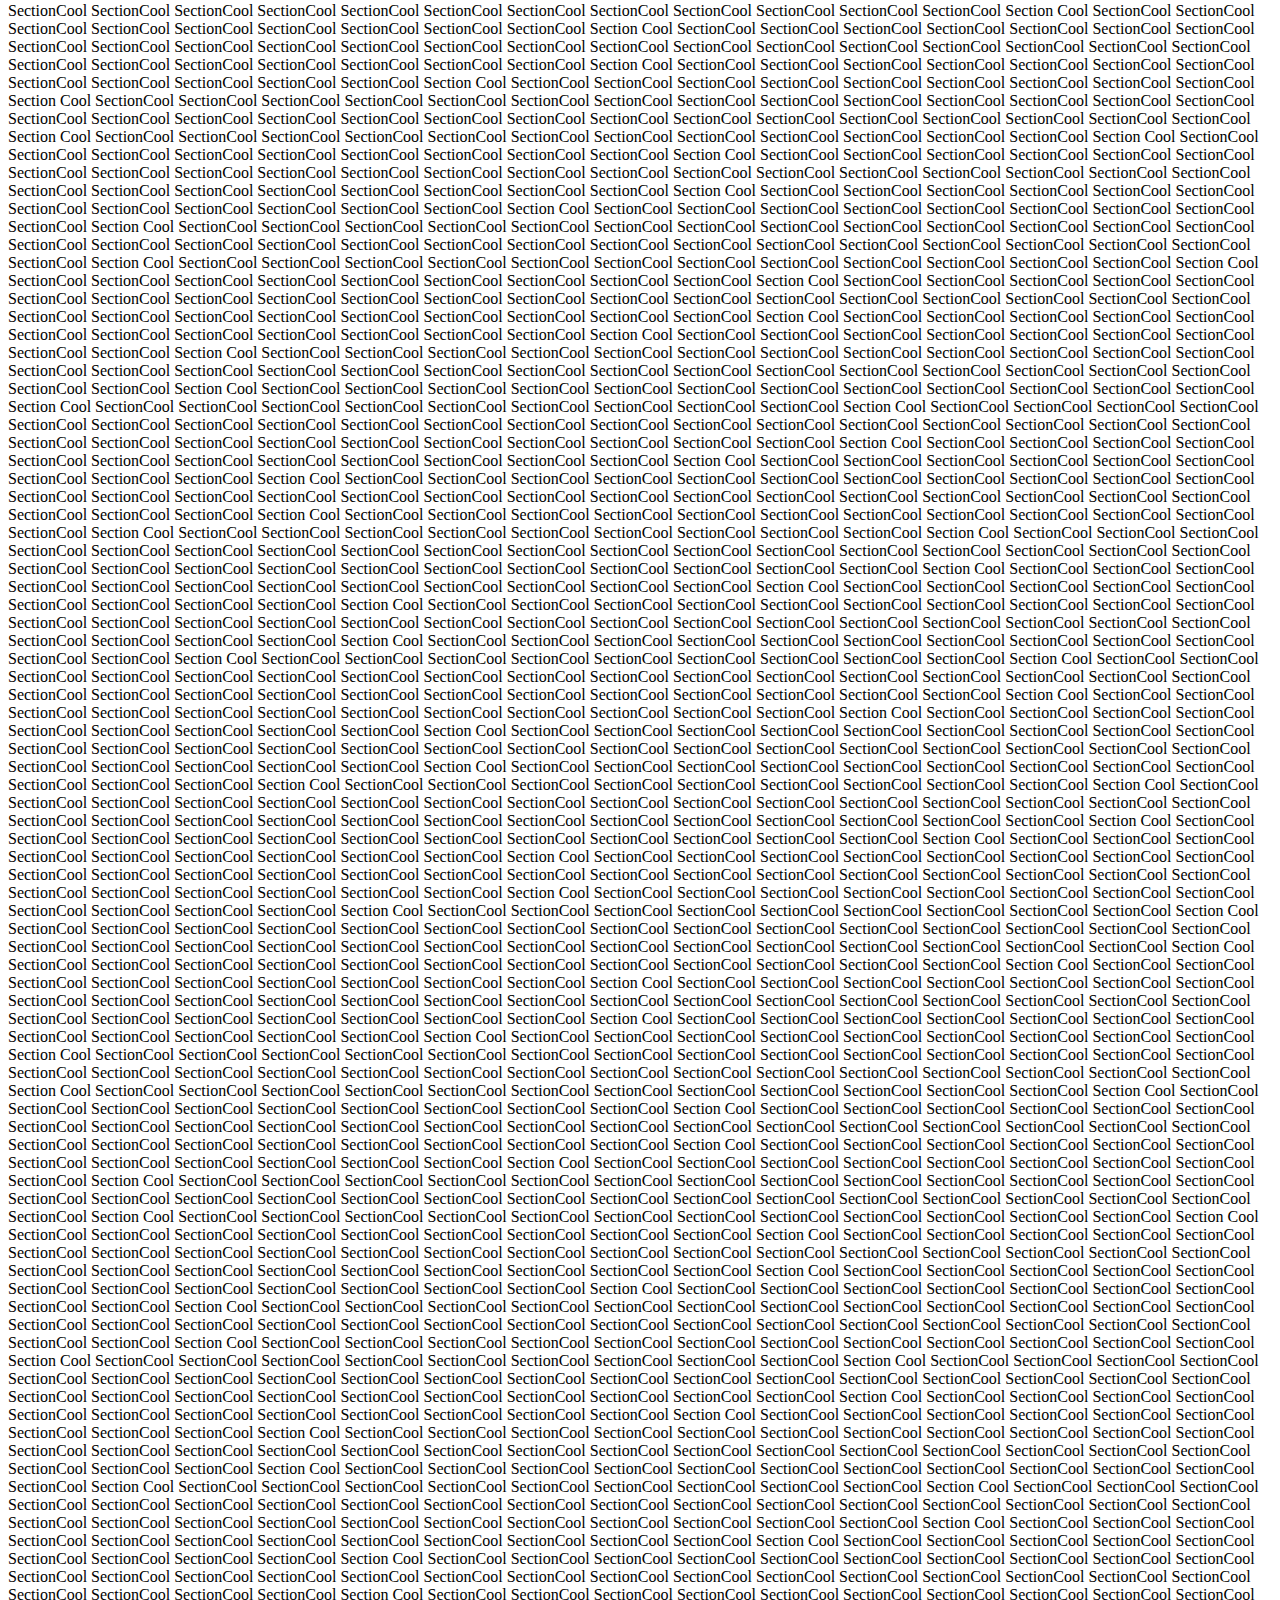
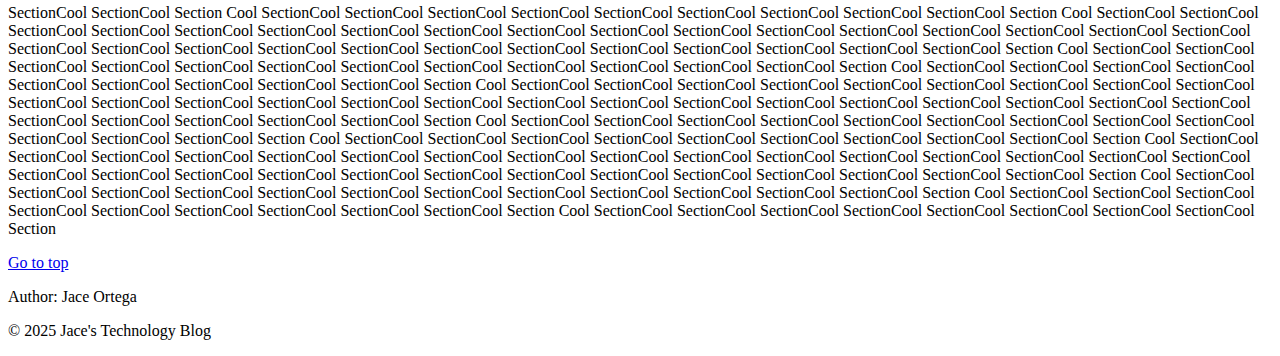
==== commit cf583e47: "Tried to change file names but would not work. Updated my html code and started css_1." ====
--- a/HTML_1/index.html
+++ b/HTML_1/index.html
@@ -3,6 +3,7 @@
 <head>
     <meta charset="UTF-8">
     <meta name="viewport" content="width=device-width, initial-scale=1,0">
+    <link href="styles.css" rel="stylesheet">
     <title>My Website</title>
     </head>
     <body>
--- a/HTML_1/styles.css
+++ b/HTML_1/styles.css
@@ -0,0 +1,6 @@
+/* The start of using CSS. Also I can't change my file names to lowercase. Sorry */
+
+h1{
+    color:darkred
+}
+    